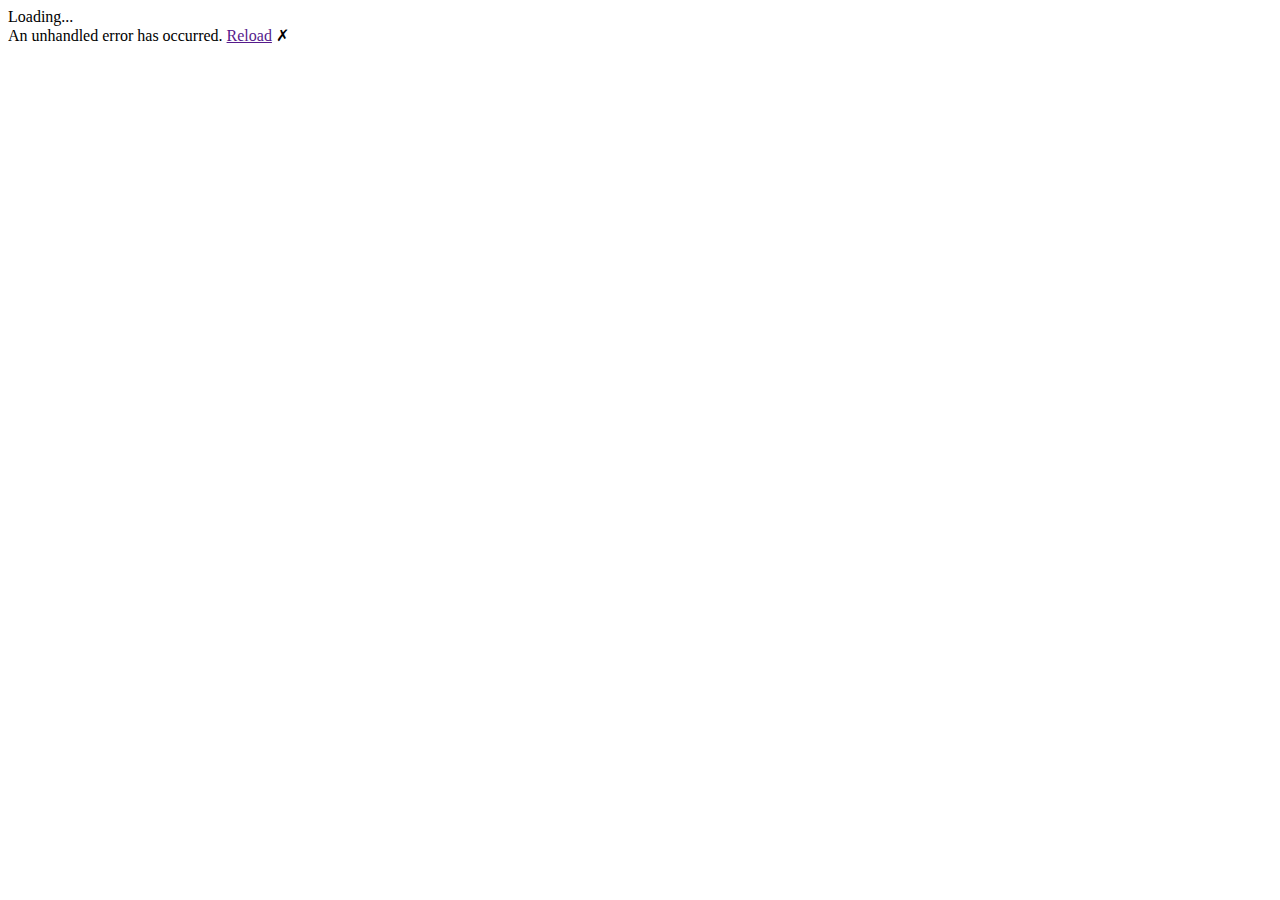
==== index.html @ bfc41157 "deploy: 207f112ea63700b7d8f03e1716b7667fabacd529" ====
<!DOCTYPE html>
<html lang="en">

<head>
    <meta charset="utf-8" />
    <meta name="viewport" content="width=device-width, initial-scale=1.0, maximum-scale=1.0, user-scalable=no" />
    <title>MinMe</title>
    <base href="/MinMe/" />
    <link href="https://fonts.googleapis.com/css?family=Roboto:300,400,500,700&display=swap" rel="stylesheet" />
    <link href="_content/MudBlazor/MudBlazor.min.css" rel="stylesheet" />
    <link href="MinMe.WebAssembly.styles.css" rel="stylesheet" />
</head>

<body>
    <div id="app">Loading...</div>

        <!-- Start Single Page Apps for GitHub Pages -->
        <script type="text/javascript">
            // Single Page Apps for GitHub Pages
            // https://github.com/rafrex/spa-github-pages
            // Copyright (c) 2016 Rafael Pedicini, licensed under the MIT License
            // ----------------------------------------------------------------------
            // This script checks to see if a redirect is present in the query string
            // and converts it back into the correct url and adds it to the
            // browser's history using window.history.replaceState(...),
            // which won't cause the browser to attempt to load the new url.
            // When the single page app is loaded further down in this file,
            // the correct url will be waiting in the browser's history for
            // the single page app to route accordingly.
            (function(l) {
                if (l.search) {
                    var q = {};
                    l.search.slice(1).split('&').forEach(function(v) {
                        var a = v.split('=');
                        q[a[0]] = a.slice(1).join('=').replace(/~and~/g, '&');
                    });
                    if (q.p !== undefined) {
                        window.history.replaceState(null, null,
                            l.pathname.slice(0, -1) + (q.p || '') +
                            (q.q ? ('?' + q.q) : '') +
                            l.hash
                        );
                    }
                }
            }(window.location))
        </script>
        <!-- End Single Page Apps for GitHub Pages -->

    <div id="blazor-error-ui">
        An unhandled error has occurred.
        <a href="" class="reload">Reload</a>
        <a class="dismiss">✗</a>
    </div>
    <script src="_framework/blazor.webassembly.js"></script>
    <script src="_content/MudBlazor/MudBlazor.min.js"></script>
</body>

</html>
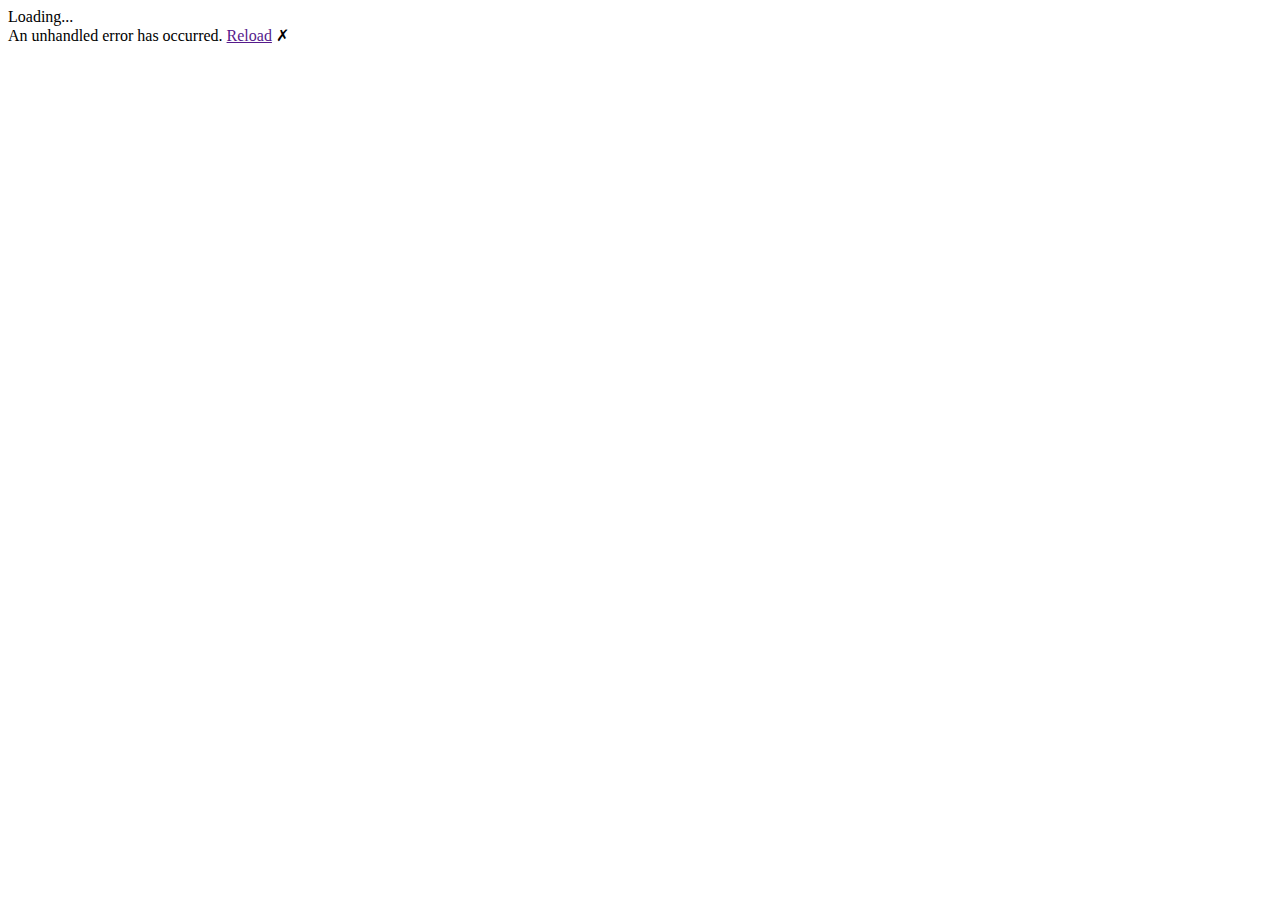
==== commit f6a6c039: "Update generated wasm app for version 0.1.0" ====
--- a/index.html
+++ b/index.html
@@ -1,58 +1,79 @@
-<!DOCTYPE html>
-<html lang="en">
-
-<head>
-    <meta charset="utf-8" />
-    <meta name="viewport" content="width=device-width, initial-scale=1.0, maximum-scale=1.0, user-scalable=no" />
-    <title>MinMe</title>
-    <base href="/MinMe/" />
-    <link href="https://fonts.googleapis.com/css?family=Roboto:300,400,500,700&display=swap" rel="stylesheet" />
-    <link href="_content/MudBlazor/MudBlazor.min.css" rel="stylesheet" />
-    <link href="MinMe.WebAssembly.styles.css" rel="stylesheet" />
-</head>
-
-<body>
-    <div id="app">Loading...</div>
-
-        <!-- Start Single Page Apps for GitHub Pages -->
-        <script type="text/javascript">
-            // Single Page Apps for GitHub Pages
-            // https://github.com/rafrex/spa-github-pages
-            // Copyright (c) 2016 Rafael Pedicini, licensed under the MIT License
-            // ----------------------------------------------------------------------
-            // This script checks to see if a redirect is present in the query string
-            // and converts it back into the correct url and adds it to the
-            // browser's history using window.history.replaceState(...),
-            // which won't cause the browser to attempt to load the new url.
-            // When the single page app is loaded further down in this file,
-            // the correct url will be waiting in the browser's history for
-            // the single page app to route accordingly.
-            (function(l) {
-                if (l.search) {
-                    var q = {};
-                    l.search.slice(1).split('&').forEach(function(v) {
-                        var a = v.split('=');
-                        q[a[0]] = a.slice(1).join('=').replace(/~and~/g, '&');
-                    });
-                    if (q.p !== undefined) {
-                        window.history.replaceState(null, null,
-                            l.pathname.slice(0, -1) + (q.p || '') +
-                            (q.q ? ('?' + q.q) : '') +
-                            l.hash
-                        );
-                    }
-                }
-            }(window.location))
-        </script>
-        <!-- End Single Page Apps for GitHub Pages -->
-
-    <div id="blazor-error-ui">
-        An unhandled error has occurred.
-        <a href="" class="reload">Reload</a>
-        <a class="dismiss">✗</a>
-    </div>
-    <script src="_framework/blazor.webassembly.js"></script>
-    <script src="_content/MudBlazor/MudBlazor.min.js"></script>
-</body>
-
-</html>
+<!DOCTYPE html>
+<html lang="en">
+
+<head>
+    <meta charset="utf-8" />
+    <meta name="viewport" content="width=device-width, initial-scale=1.0, maximum-scale=1.0, user-scalable=no" />
+    <title>MinMe</title>
+    <base href="/MinMe/" />
+    <link href="https://fonts.googleapis.com/css?family=Roboto:300,400,500,700&display=swap" rel="stylesheet" />
+    <link href="_content/MudBlazor/MudBlazor.min.css" rel="stylesheet" />
+
+    <!-- Start Single Page Apps for GitHub Pages -->
+    <script type="text/javascript">
+        // Single Page Apps for GitHub Pages
+        // https://github.com/rafrex/spa-github-pages
+        // Copyright (c) 2016 Rafael Pedicini, licensed under the MIT License
+        // ----------------------------------------------------------------------
+        // This script checks to see if a redirect is present in the query string
+        // and converts it back into the correct url and adds it to the
+        // browser's history using window.history.replaceState(...),
+        // which won't cause the browser to attempt to load the new url.
+        // When the single page app is loaded further down in this file,
+        // the correct url will be waiting in the browser's history for
+        // the single page app to route accordingly.
+        (function (l) {
+            if (l.search) {
+                var q = {};
+                l.search.slice(1).split('&').forEach(function (v) {
+                    var a = v.split('=');
+                    q[a[0]] = a.slice(1).join('=').replace(/~and~/g, '&');
+                });
+                if (q.p !== undefined) {
+                    window.history.replaceState(null, null,
+                        l.pathname.slice(0, -1) + (q.p || '') +
+                        (q.q ? ('?' + q.q) : '') +
+                        l.hash
+                    );
+                }
+            }
+        }(window.location))
+    </script>
+    <!-- End Single Page Apps for GitHub Pages -->
+</head>
+
+<body>
+    <div id="app">Loading...</div>
+
+    <div id="blazor-error-ui">
+        An unhandled error has occurred.
+        <a href="" class="reload">Reload</a>
+        <a class="dismiss">✗</a>
+    </div>
+    <script src="decode.js"></script>
+    <script src="_framework/blazor.webassembly.js"></script>
+    <script src="_content/MudBlazor/MudBlazor.min.js"></script>
+    <script>
+        Blazor.start({
+            loadBootResource: function (type, name, defaultUri, integrity) {
+                // For framework resources, use the precompressed .br files for faster downloads
+                // This is needed only because GitHub pages doesn't natively support Brotli (or even gzip for .dll files)
+                if (type !== 'dotnetjs' && location.hostname !== 'localhost') {
+                    return (async function () {
+                        const response = await fetch(defaultUri + '.br', { cache: 'no-cache' });
+                        if (!response.ok) {
+                            throw new Error(response.statusText);
+                        }
+                        const originalResponseBuffer = await response.arrayBuffer();
+                        const originalResponseArray = new Int8Array(originalResponseBuffer);
+                        const decompressedResponseArray = BrotliDecode(originalResponseArray);
+                        const contentType = type === 'dotnetwasm' ? 'application/wasm' : 'application/octet-stream';
+                        return new Response(decompressedResponseArray, { headers: { 'content-type': contentType } });
+                    })();
+                }
+            }
+        });
+    </script>
+</body>
+
+</html>
--- a/_content/MudBlazor/MudBlazor.min.css
+++ b/_content/MudBlazor/MudBlazor.min.css
@@ -1,7 +1,7 @@
 ﻿@charset "UTF-8";
 /*!
  * MudBlazor (https://mudblazor.com/)
- * Copyright (c) 2020-2021 Jonny Larsson
+ * Copyright (c) 2021 MudBlazor
  * Licensed under MIT (https://github.com/MudBlazor/MudBlazor/blob/master/LICENSE)
  */
-.mud-primary{background-color:var(--mud-palette-primary) !important;}.mud-primary-text{color:var(--mud-palette-primary) !important;}.mud-border-primary{border-color:var(--mud-palette-primary);}.mud-theme-primary{color:var(--mud-palette-primary-text) !important;background-color:var(--mud-palette-primary) !important;}.mud-secondary{background-color:var(--mud-palette-secondary) !important;}.mud-secondary-text{color:var(--mud-palette-secondary) !important;}.mud-border-secondary{border-color:var(--mud-palette-secondary);}.mud-theme-secondary{color:var(--mud-palette-secondary-text) !important;background-color:var(--mud-palette-secondary) !important;}.mud-tertiary{background-color:var(--mud-palette-tertiary) !important;}.mud-tertiary-text{color:var(--mud-palette-tertiary) !important;}.mud-border-tertiary{border-color:var(--mud-palette-tertiary);}.mud-theme-tertiary{color:var(--mud-palette-tertiary-text) !important;background-color:var(--mud-palette-tertiary) !important;}.mud-info{background-color:var(--mud-palette-info) !important;}.mud-info-text{color:var(--mud-palette-info) !important;}.mud-border-info{border-color:var(--mud-palette-info);}.mud-theme-info{color:var(--mud-palette-info-text) !important;background-color:var(--mud-palette-info) !important;}.mud-success{background-color:var(--mud-palette-success) !important;}.mud-success-text{color:var(--mud-palette-success) !important;}.mud-border-success{border-color:var(--mud-palette-success);}.mud-theme-success{color:var(--mud-palette-success-text) !important;background-color:var(--mud-palette-success) !important;}.mud-warning{background-color:var(--mud-palette-warning) !important;}.mud-warning-text{color:var(--mud-palette-warning) !important;}.mud-border-warning{border-color:var(--mud-palette-warning);}.mud-theme-warning{color:var(--mud-palette-warning-text) !important;background-color:var(--mud-palette-warning) !important;}.mud-error{background-color:var(--mud-palette-error) !important;}.mud-error-text{color:var(--mud-palette-error) !important;}.mud-border-error{border-color:var(--mud-palette-error);}.mud-theme-error{color:var(--mud-palette-error-text) !important;background-color:var(--mud-palette-error) !important;}.mud-dark{background-color:var(--mud-palette-dark) !important;}.mud-dark-text{color:var(--mud-palette-dark) !important;}.mud-border-dark{border-color:var(--mud-palette-dark);}.mud-theme-dark{color:var(--mud-palette-dark-text) !important;background-color:var(--mud-palette-dark) !important;}.mud-theme-transparent{color:inherit !important;background-color:transparent !important;}.mud-transparent{background-color:transparent !important;}.mud-transparent-text{color:transparent !important;}.mud-text-primary{color:var(--mud-palette-text-primary);}.mud-text-secondary{color:var(--mud-palette-text-secondary);}.mud-text-disabled{color:var(--mud-palette-text-disabled);}.white{background-color:#fff !important;}.white-text{color:#fff !important;}.black{background-color:#000 !important;}.black-text{color:#000 !important;}*{box-sizing:border-box;margin:0;padding:0;-webkit-font-smoothing:antialiased;-moz-osx-font-smoothing:grayscale;}strong,b{font-weight:700;}body{color:var(--mud-palette-text-primary);font-family:var(--mud-typography-default-family);font-size:var(--mud-typography-default-size);font-weight:var(--mud-typography-default-weight);line-height:var(--mud-typography-default-lineheight);letter-spacing:var(--mud-typography-default-letterspacing);text-transform:var(--mud-typography-default-text-transform);background-color:var(--mud-palette-background);}a{color:var(--mud-palette-text-primary);}.mud-layout{height:100%;width:100%;position:relative;}#blazor-error-ui{background:#ffffe0;bottom:0;box-shadow:0 -1px 2px rgba(0,0,0,.2);display:none;left:0;padding:.6rem 1.25rem .7rem 1.25rem;position:fixed;width:100%;z-index:9999;}#blazor-error-ui .dismiss{cursor:pointer;position:absolute;right:.75rem;top:.5rem;}#components-reconnect-modal{z-index:9999 !important;}#components-reconnect-modal h5{font-size:18px;}#components-reconnect-modal button{color:var(--mud-palette-text-primary);padding:8px 16px;font-size:.875rem;min-width:64px;box-sizing:border-box;transition:background-color 250ms cubic-bezier(.4,0,.2,1) 0ms,box-shadow 250ms cubic-bezier(.4,0,.2,1) 0ms,border 250ms cubic-bezier(.4,0,.2,1) 0ms;font-weight:500;line-height:1;border-radius:var(--mud-default-borderradius);letter-spacing:.02857em;text-transform:uppercase;margin:40px auto !important;}#components-reconnect-modal button:hover{background-color:var(--mud-palette-action-default-hover);}@keyframes mud-animation-fadein{0%{opacity:0;}100%{opacity:1;}}@-moz-keyframes mud-animation-fadein{0%{opacity:0;}100%{opacity:1;}}@-webkit-keyframes mud-animation-fadein{0%{opacity:0;}100%{opacity:1;}}@-o-keyframes mud-animation-fadein{0%{opacity:0;}100%{opacity:1;}}@-ms-keyframes mud-animation-fadein{0%{opacity:0;}100%{opacity:1;}}@-webkit-keyframes mud-scale-up-center{0%{-webkit-transform:scale(.5);transform:scale(.5);}100%{-webkit-transform:scale(1);transform:scale(1);}}@keyframes mud-scale-up-center{0%{-webkit-transform:scale(.5);transform:scale(.5);}100%{-webkit-transform:scale(1);transform:scale(1);}}@-webkit-keyframes mud-skeleton-keyframes-pulse{0%{opacity:1;}50%{opacity:.4;}100%{opacity:1;}}@-webkit-keyframes mud-skeleton-keyframes-wave{0%{transform:translateX(-100%);}60%{transform:translateX(100%);}100%{transform:translateX(100%);}}a{text-decoration:none;}a:focus-visible{outline:none;}label{display:inline-block;}button{color:inherit;border:0;cursor:pointer;margin:0;display:inline-flex;outline:0;padding:0;position:relative;align-items:center;user-select:none;border-radius:0;vertical-align:middle;-moz-appearance:none;justify-content:center;text-decoration:none;background-color:transparent;-webkit-appearance:none;-webkit-tap-highlight-color:transparent;}button:focus{outline:none;}input,button,select,optgroup,textarea{margin:0;font-family:inherit;font-size:inherit;line-height:inherit;}button,input{overflow:visible;}button,select{text-transform:none;}select{word-wrap:normal;}button,[type="button"],[type="reset"],[type="submit"]{-webkit-appearance:button;}iframe{border:none;height:100%;width:100%;}ul{margin:0;padding:0;list-style:none;}.mud-elevation-0{box-shadow:var(--mud-elevation-0);}.mud-elevation-1{box-shadow:var(--mud-elevation-1);}.mud-elevation-2{box-shadow:var(--mud-elevation-2);}.mud-elevation-3{box-shadow:var(--mud-elevation-3);}.mud-elevation-4{box-shadow:var(--mud-elevation-4);}.mud-elevation-5{box-shadow:var(--mud-elevation-5);}.mud-elevation-6{box-shadow:var(--mud-elevation-6);}.mud-elevation-7{box-shadow:var(--mud-elevation-7);}.mud-elevation-8{box-shadow:var(--mud-elevation-8);}.mud-elevation-9{box-shadow:var(--mud-elevation-9);}.mud-elevation-10{box-shadow:var(--mud-elevation-10);}.mud-elevation-11{box-shadow:var(--mud-elevation-11);}.mud-elevation-12{box-shadow:var(--mud-elevation-12);}.mud-elevation-13{box-shadow:var(--mud-elevation-13);}.mud-elevation-14{box-shadow:var(--mud-elevation-14);}.mud-elevation-15{box-shadow:var(--mud-elevation-15);}.mud-elevation-16{box-shadow:var(--mud-elevation-16);}.mud-elevation-17{box-shadow:var(--mud-elevation-17);}.mud-elevation-18{box-shadow:var(--mud-elevation-18);}.mud-elevation-19{box-shadow:var(--mud-elevation-19);}.mud-elevation-20{box-shadow:var(--mud-elevation-20);}.mud-elevation-21{box-shadow:var(--mud-elevation-21);}.mud-elevation-22{box-shadow:var(--mud-elevation-22);}.mud-elevation-23{box-shadow:var(--mud-elevation-23);}.mud-elevation-24{box-shadow:var(--mud-elevation-24);}.mud-elevation-25{box-shadow:var(--mud-elevation-25);}.mud-alert{display:flex;padding:6px 16px;border-radius:var(--mud-default-borderradius);background-color:transparent;transition:box-shadow 300ms cubic-bezier(.4,0,.2,1) 0ms;}.mud-alert.mud-square{border-radius:0;}.mud-alert.mud-dense{padding:0 12px;}.mud-alert-text-normal{color:var(--mud-palette-text-primary);background-color:var(--mud-palette-dark-hover);}.mud-alert-text-primary{color:var(--mud-palette-primary-darken);background-color:var(--mud-palette-primary-hover);}.mud-alert-text-primary .mud-alert-icon{color:var(--mud-palette-primary);}.mud-alert-text-secondary{color:var(--mud-palette-secondary-darken);background-color:var(--mud-palette-secondary-hover);}.mud-alert-text-secondary .mud-alert-icon{color:var(--mud-palette-secondary);}.mud-alert-text-tertiary{color:var(--mud-palette-tertiary-darken);background-color:var(--mud-palette-tertiary-hover);}.mud-alert-text-tertiary .mud-alert-icon{color:var(--mud-palette-tertiary);}.mud-alert-text-info{color:var(--mud-palette-info-darken);background-color:var(--mud-palette-info-hover);}.mud-alert-text-info .mud-alert-icon{color:var(--mud-palette-info);}.mud-alert-text-success{color:var(--mud-palette-success-darken);background-color:var(--mud-palette-success-hover);}.mud-alert-text-success .mud-alert-icon{color:var(--mud-palette-success);}.mud-alert-text-warning{color:var(--mud-palette-warning-darken);background-color:var(--mud-palette-warning-hover);}.mud-alert-text-warning .mud-alert-icon{color:var(--mud-palette-warning);}.mud-alert-text-error{color:var(--mud-palette-error-darken);background-color:var(--mud-palette-error-hover);}.mud-alert-text-error .mud-alert-icon{color:var(--mud-palette-error);}.mud-alert-text-dark{color:var(--mud-palette-dark-darken);background-color:var(--mud-palette-dark-hover);}.mud-alert-text-dark .mud-alert-icon{color:var(--mud-palette-dark);}.mud-alert-outlined-normal{color:var(--mud-palette-text-primary);border:1px solid var(--mud-palette-text-primary);}.mud-alert-outlined-primary{color:var(--mud-palette-primary-darken);border:1px solid var(--mud-palette-primary);}.mud-alert-outlined-primary .mud-alert-icon{color:var(--mud-palette-primary);}.mud-alert-outlined-secondary{color:var(--mud-palette-secondary-darken);border:1px solid var(--mud-palette-secondary);}.mud-alert-outlined-secondary .mud-alert-icon{color:var(--mud-palette-secondary);}.mud-alert-outlined-tertiary{color:var(--mud-palette-tertiary-darken);border:1px solid var(--mud-palette-tertiary);}.mud-alert-outlined-tertiary .mud-alert-icon{color:var(--mud-palette-tertiary);}.mud-alert-outlined-info{color:var(--mud-palette-info-darken);border:1px solid var(--mud-palette-info);}.mud-alert-outlined-info .mud-alert-icon{color:var(--mud-palette-info);}.mud-alert-outlined-success{color:var(--mud-palette-success-darken);border:1px solid var(--mud-palette-success);}.mud-alert-outlined-success .mud-alert-icon{color:var(--mud-palette-success);}.mud-alert-outlined-warning{color:var(--mud-palette-warning-darken);border:1px solid var(--mud-palette-warning);}.mud-alert-outlined-warning .mud-alert-icon{color:var(--mud-palette-warning);}.mud-alert-outlined-error{color:var(--mud-palette-error-darken);border:1px solid var(--mud-palette-error);}.mud-alert-outlined-error .mud-alert-icon{color:var(--mud-palette-error);}.mud-alert-outlined-dark{color:var(--mud-palette-dark-darken);border:1px solid var(--mud-palette-dark);}.mud-alert-outlined-dark .mud-alert-icon{color:var(--mud-palette-dark);}.mud-alert-filled-normal{color:var(--mud-palette-dark-text);font-weight:500;background-color:var(--mud-palette-dark);}.mud-alert-filled-primary{color:var(--mud-palette-primary-text);font-weight:500;background-color:var(--mud-palette-primary);}.mud-alert-filled-secondary{color:var(--mud-palette-secondary-text);font-weight:500;background-color:var(--mud-palette-secondary);}.mud-alert-filled-tertiary{color:var(--mud-palette-tertiary-text);font-weight:500;background-color:var(--mud-palette-tertiary);}.mud-alert-filled-info{color:var(--mud-palette-info-text);font-weight:500;background-color:var(--mud-palette-info);}.mud-alert-filled-success{color:var(--mud-palette-success-text);font-weight:500;background-color:var(--mud-palette-success);}.mud-alert-filled-warning{color:var(--mud-palette-warning-text);font-weight:500;background-color:var(--mud-palette-warning);}.mud-alert-filled-error{color:var(--mud-palette-error-text);font-weight:500;background-color:var(--mud-palette-error);}.mud-alert-filled-dark{color:var(--mud-palette-dark-text);font-weight:500;background-color:var(--mud-palette-dark);}.mud-alert-icon{display:flex;opacity:.9;padding:7px 0;font-size:22px;margin-right:12px;margin-inline-end:12px;margin-inline-start:unset;}.mud-alert-icon.mud-alert-icon-left{margin-right:12px;margin-inline-end:12px;margin-inline-start:unset;}.mud-alert-icon.mud-alert-icon-right{margin-left:12px;margin-inline-start:12px;margin-inline-end:unset;}.mud-alert-message{padding:9px 0;}.mud-alert-position{flex:1;display:flex;}.mud-alert-close{display:flex;flex:0;align-items:center;margin-left:8px;}.mud-badge-root{position:relative;display:inline-block;}.mud-badge-root .mud-badge-wrapper{top:0;left:0;flex:0 1;width:100%;height:100%;display:flex;pointer-events:none;position:absolute;}.mud-badge-root .mud-badge-wrapper.mud-badge-top{align-items:flex-start;}.mud-badge-root .mud-badge-wrapper.mud-badge-top.left{justify-content:flex-start;}.mud-badge-root .mud-badge-wrapper.mud-badge-top.center{justify-content:center;}.mud-badge-root .mud-badge-wrapper.mud-badge-top.right{justify-content:flex-end;}.mud-badge-root .mud-badge-wrapper.mud-badge-center{align-items:center;}.mud-badge-root .mud-badge-wrapper.mud-badge-center.left{justify-content:flex-start;}.mud-badge-root .mud-badge-wrapper.mud-badge-center.center{justify-content:center;}.mud-badge-root .mud-badge-wrapper.mud-badge-center.right{justify-content:flex-end;}.mud-badge-root .mud-badge-wrapper.mud-badge-bottom{align-items:flex-end;}.mud-badge-root .mud-badge-wrapper.mud-badge-bottom.left{justify-content:flex-start;}.mud-badge-root .mud-badge-wrapper.mud-badge-bottom.center{justify-content:center;}.mud-badge-root .mud-badge-wrapper.mud-badge-bottom.right{justify-content:flex-end;}.mud-badge{border-radius:10px;font-size:12px;height:20px;letter-spacing:0;min-width:20px;padding:4px 6px;pointer-events:auto;line-height:1;position:absolute;text-align:center;text-indent:0;top:auto;transition:.3s cubic-bezier(.25,.8,.5,1);white-space:nowrap;}.mud-badge.mud-badge-bordered{border-color:inherit;border-style:solid;border-width:2px;padding:3px 4px;}.mud-badge.mud-badge-bordered.mud-badge-icon{padding:4px 6px;}.mud-badge.mud-badge-bordered.mud-badge-icon .mud-icon-badge{margin-left:-4px;margin-inline-start:-4px;margin-inline-end:unset;margin-top:-4px;}.mud-badge.mud-badge-icon{width:20px;height:20px;}.mud-badge.mud-badge-icon .mud-icon-badge{color:inherit;font-size:12px;margin-left:-2px;margin-inline-start:-2px;margin-inline-end:unset;}.mud-badge.mud-badge-dot{border-radius:50%;height:9px;min-width:0;padding:0;width:9px;}.mud-badge.mud-badge-top.left{inset:auto calc(100% - 4px) calc(100% - 4px) auto;}.mud-badge.mud-badge-top.left.mud-badge-overlap{inset:auto calc(100% - 12px) calc(100% - 12px) auto;}.mud-badge.mud-badge-top.center{bottom:calc(100% - 4px);}.mud-badge.mud-badge-top.center.mud-badge-overlap{bottom:calc(100% - 12px);}.mud-badge.mud-badge-top.right{inset:auto auto calc(100% - 4px) calc(100% - 4px);}.mud-badge.mud-badge-top.right.mud-badge-overlap{inset:auto auto calc(100% - 12px) calc(100% - 12px);}.mud-badge.mud-badge-center.left{right:calc(100% - 4px);}.mud-badge.mud-badge-center.left.mud-badge-overlap{right:calc(100% - 12px);}.mud-badge.mud-badge-center.right{left:calc(100% - 4px);}.mud-badge.mud-badge-center.right.mud-badge-overlap{left:calc(100% - 12px);}.mud-badge.mud-badge-bottom.left{inset:calc(100% - 4px) calc(100% - 4px) auto auto;}.mud-badge.mud-badge-bottom.left.mud-badge-overlap{inset:calc(100% - 12px) calc(100% - 12px) auto auto;}.mud-badge.mud-badge-bottom.center{top:calc(100% - 4px);}.mud-badge.mud-badge-bottom.center.mud-badge-overlap{top:calc(100% - 12px);}.mud-badge.mud-badge-bottom.right{inset:calc(100% - 4px) auto auto calc(100% - 4px);}.mud-badge.mud-badge-bottom.right.mud-badge-overlap{inset:calc(100% - 12px) auto auto calc(100% - 12px);}.mud-toolbar{display:flex;position:relative;align-items:center;height:56px;}.mud-toolbar-gutters{padding-left:16px;padding-right:16px;}@media(min-width:0) and (orientation:landscape){.mud-toolbar{height:48px;}}@media(min-width:600px){.mud-toolbar{height:64px;}.mud-toolbar-gutters{padding-left:24px;padding-right:24px;}}.mud-toolbar-dense{height:48px;}.mud-tooltip-root{width:fit-content;}.mud-tooltip-root.mud-tooltip-inline{display:inline-block;}.mud-tooltip{padding:4px 8px;text-align:center;align-items:center;justify-content:center;font-weight:500;font-size:12px;line-height:1.4em;border-radius:var(--mud-default-borderradius);z-index:var(--mud-zindex-tooltip);}.mud-tooltip.mud-tooltip-default{color:var(--mud-palette-dark-text);background-color:var(--mud-palette-grey-darker);}.mud-tooltip.mud-tooltip-default.mud-tooltip-arrow::after{border-color:var(--mud-palette-grey-darker) transparent transparent transparent;}.mud-tooltip.mud-tooltip-center-left:not([data-mudpopover-flip]),.mud-tooltip.mud-tooltip-center-right[data-mudpopover-flip]{transform:translateX(-10px);}.mud-tooltip.mud-tooltip-center-left:not([data-mudpopover-flip]).mud-tooltip-arrow::after,.mud-tooltip.mud-tooltip-center-right[data-mudpopover-flip].mud-tooltip-arrow::after{left:100%;transform:rotate(270deg);}.mud-tooltip.mud-tooltip-center-right:not([data-mudpopover-flip]),.mud-tooltip.mud-tooltip-center-left[data-mudpopover-flip]{transform:translateX(10px);}.mud-tooltip.mud-tooltip-center-right:not([data-mudpopover-flip]).mud-tooltip-arrow::after,.mud-tooltip.mud-tooltip-center-left[data-mudpopover-flip].mud-tooltip-arrow::after{right:100%;transform:rotate(90deg);}.mud-tooltip.mud-tooltip-top-center:not([data-mudpopover-flip]),.mud-tooltip.mud-tooltip-bottom-center[data-mudpopover-flip]{transform:translateY(-10px);}.mud-tooltip.mud-tooltip-top-center:not([data-mudpopover-flip]).mud-tooltip-arrow::after,.mud-tooltip.mud-tooltip-bottom-center[data-mudpopover-flip].mud-tooltip-arrow::after{top:100%;transform:rotate(0deg);}.mud-tooltip.mud-tooltip-bottom-center:not([data-mudpopover-flip]),.mud-tooltip.mud-tooltip-top-center[data-mudpopover-flip]{transform:translateY(10px);}.mud-tooltip.mud-tooltip-bottom-center:not([data-mudpopover-flip]).mud-tooltip-arrow::after,.mud-tooltip.mud-tooltip-top-center[data-mudpopover-flip].mud-tooltip-arrow::after{bottom:100%;transform:rotate(180deg);}.mud-tooltip.mud-tooltip-arrow::after{content:"";position:absolute;border-width:6px;border-style:solid;border-color:transparent;border-top-color:inherit;}.mud-avatar{display:flex;overflow:hidden;position:relative;display:inline-flex;align-items:center;flex-shrink:0;line-height:1;user-select:none;border-radius:50%;justify-content:center;color:var(--mud-palette-white);background-color:var(--mud-palette-grey-light);}.mud-avatar.mud-avatar-small{width:24px;height:24px;font-size:.875rem;}.mud-avatar.mud-avatar-medium{width:40px;height:40px;font-size:1.25rem;}.mud-avatar.mud-avatar-large{width:56px;height:56px;font-size:1.75rem;}.mud-avatar-rounded{border-radius:var(--mud-default-borderradius);}.mud-avatar-square{border-radius:0;}.mud-avatar-img{color:transparent;width:100%;height:100%;object-fit:cover;text-align:center;text-indent:10000px;}.mud-avatar-fallback{width:75%;height:75%;}.mud-avatar-outlined{color:var(--mud-palette-text-primary);background-color:unset;border:1px solid var(--mud-palette-text-primary);}.mud-avatar-outlined.mud-avatar-outlined-primary{color:var(--mud-palette-primary);border:1px solid var(--mud-palette-primary);}.mud-avatar-outlined.mud-avatar-outlined-secondary{color:var(--mud-palette-secondary);border:1px solid var(--mud-palette-secondary);}.mud-avatar-outlined.mud-avatar-outlined-tertiary{color:var(--mud-palette-tertiary);border:1px solid var(--mud-palette-tertiary);}.mud-avatar-outlined.mud-avatar-outlined-info{color:var(--mud-palette-info);border:1px solid var(--mud-palette-info);}.mud-avatar-outlined.mud-avatar-outlined-success{color:var(--mud-palette-success);border:1px solid var(--mud-palette-success);}.mud-avatar-outlined.mud-avatar-outlined-warning{color:var(--mud-palette-warning);border:1px solid var(--mud-palette-warning);}.mud-avatar-outlined.mud-avatar-outlined-error{color:var(--mud-palette-error);border:1px solid var(--mud-palette-error);}.mud-avatar-outlined.mud-avatar-outlined-dark{color:var(--mud-palette-dark);border:1px solid var(--mud-palette-dark);}.mud-avatar-filled{color:var(--mud-palette-white);background-color:var(--mud-palette-grey-light);}.mud-avatar-filled.mud-avatar-filled-primary{background-color:var(--mud-palette-primary);}.mud-avatar-filled.mud-avatar-filled-secondary{background-color:var(--mud-palette-secondary);}.mud-avatar-filled.mud-avatar-filled-tertiary{background-color:var(--mud-palette-tertiary);}.mud-avatar-filled.mud-avatar-filled-info{background-color:var(--mud-palette-info);}.mud-avatar-filled.mud-avatar-filled-success{background-color:var(--mud-palette-success);}.mud-avatar-filled.mud-avatar-filled-warning{background-color:var(--mud-palette-warning);}.mud-avatar-filled.mud-avatar-filled-error{background-color:var(--mud-palette-error);}.mud-avatar-filled.mud-avatar-filled-dark{background-color:var(--mud-palette-dark);}.mud-avatar-group{display:flex;}.mud-avatar-group .mud-avatar:first-child{margin-inline-start:0 !important;}.mud-avatar-group.mud-avatar-group-outlined.mud-avatar-group-outlined-transparent .mud-avatar:not(.mud-avatar-outlined){border-color:transparent;}.mud-avatar-group.mud-avatar-group-outlined.mud-avatar-group-outlined-surface .mud-avatar:not(.mud-avatar-outlined){border-color:var(--mud-palette-surface);}.mud-avatar-group.mud-avatar-group-outlined.mud-avatar-group-outlined-primary .mud-avatar:not(.mud-avatar-outlined){border-color:var(--mud-palette-primary);}.mud-avatar-group.mud-avatar-group-outlined.mud-avatar-group-outlined-secondary .mud-avatar:not(.mud-avatar-outlined){border-color:var(--mud-palette-secondary);}.mud-avatar-group.mud-avatar-group-outlined.mud-avatar-group-outlined-tertiary .mud-avatar:not(.mud-avatar-outlined){border-color:var(--mud-palette-tertiary);}.mud-avatar-group.mud-avatar-group-outlined.mud-avatar-group-outlined-info .mud-avatar:not(.mud-avatar-outlined){border-color:var(--mud-palette-info);}.mud-avatar-group.mud-avatar-group-outlined.mud-avatar-group-outlined-success .mud-avatar:not(.mud-avatar-outlined){border-color:var(--mud-palette-success);}.mud-avatar-group.mud-avatar-group-outlined.mud-avatar-group-outlined-warning .mud-avatar:not(.mud-avatar-outlined){border-color:var(--mud-palette-warning);}.mud-avatar-group.mud-avatar-group-outlined.mud-avatar-group-outlined-error .mud-avatar:not(.mud-avatar-outlined){border-color:var(--mud-palette-error);}.mud-avatar-group.mud-avatar-group-outlined.mud-avatar-group-outlined-dark .mud-avatar:not(.mud-avatar-outlined){border-color:var(--mud-palette-dark);}.mud-avatar-group.mud-avatar-group-outlined .mud-avatar{border:2px solid;}.mud-avatar-group.mud-avatar-group-outlined .mud-avatar.mud-avatar-small{width:28px;height:28px;}.mud-avatar-group.mud-avatar-group-outlined .mud-avatar.mud-avatar-medium{width:44px;height:44px;}.mud-avatar-group.mud-avatar-group-outlined .mud-avatar.mud-avatar-large{width:60px;height:60px;}.mud-breadcrumbs{display:flex;flex-wrap:wrap;flex:0 1 auto;align-items:center;list-style-type:none;margin:0;padding:16px 12px;}.mud-breadcrumb-separator{padding:0 12px;}.mud-breadcrumb-separator>span{color:var(--mud-palette-text-primary);opacity:.38;}.mud-breadcrumb-item>a{display:flex;}.mud-breadcrumb-item>a>svg.mud-svg-icon-root{margin-right:4px;margin-inline-end:4px;margin-inline-start:unset;}.mud-breadcrumb-item.mud-disabled>a{pointer-events:none;color:var(--mud-palette-action-disabled);}.mud-breadcrumbs-expander{cursor:pointer;display:flex;background-color:#eee;}.mud-breadcrumbs-expander:hover{background-color:#e0e0e0;}.mud-breadcrumbs-expander>svg{width:26px;}.mud-button-root{color:inherit;border:0;cursor:pointer;margin:0;display:inline-flex;outline:0;padding:0;position:relative;align-items:center;user-select:none;border-radius:0;vertical-align:middle;-moz-appearance:none;justify-content:center;text-decoration:none;background-color:transparent;-webkit-appearance:none;-webkit-tap-highlight-color:transparent;}.mud-button-root::-moz-focus-inner{border-style:none;}.mud-button-root:disabled{color:var(--mud-palette-action-disabled) !important;cursor:default;pointer-events:none;}.mud-button{padding:6px 16px;font-family:var(--mud-typography-button-family);font-size:var(--mud-typography-button-size);font-weight:var(--mud-typography-button-weight);line-height:var(--mud-typography-button-lineheight);letter-spacing:var(--mud-typography-button-letterspacing);text-transform:var(--mud-typography-button-text-transform);min-width:64px;box-sizing:border-box;transition:background-color 250ms cubic-bezier(.4,0,.2,1) 0ms,box-shadow 250ms cubic-bezier(.4,0,.2,1) 0ms,border 250ms cubic-bezier(.4,0,.2,1) 0ms;border-radius:var(--mud-default-borderradius);color:var(--mud-palette-text-primary);}.mud-button:hover,.mud-button:focus-visible{background-color:var(--mud-palette-action-default-hover);}.mud-button-label{width:100%;display:inherit;align-items:inherit;justify-content:inherit;}.mud-button-text{padding:6px 8px;}.mud-button-text.mud-button-text-inherit{color:inherit;}.mud-button-text.mud-button-text-primary{color:var(--mud-palette-primary);}.mud-button-text.mud-button-text-primary:hover,.mud-button-text.mud-button-text-primary:focus-visible{background-color:var(--mud-palette-primary-hover);}.mud-button-text.mud-button-text-secondary{color:var(--mud-palette-secondary);}.mud-button-text.mud-button-text-secondary:hover,.mud-button-text.mud-button-text-secondary:focus-visible{background-color:var(--mud-palette-secondary-hover);}.mud-button-text.mud-button-text-tertiary{color:var(--mud-palette-tertiary);}.mud-button-text.mud-button-text-tertiary:hover,.mud-button-text.mud-button-text-tertiary:focus-visible{background-color:var(--mud-palette-tertiary-hover);}.mud-button-text.mud-button-text-info{color:var(--mud-palette-info);}.mud-button-text.mud-button-text-info:hover,.mud-button-text.mud-button-text-info:focus-visible{background-color:var(--mud-palette-info-hover);}.mud-button-text.mud-button-text-success{color:var(--mud-palette-success);}.mud-button-text.mud-button-text-success:hover,.mud-button-text.mud-button-text-success:focus-visible{background-color:var(--mud-palette-success-hover);}.mud-button-text.mud-button-text-warning{color:var(--mud-palette-warning);}.mud-button-text.mud-button-text-warning:hover,.mud-button-text.mud-button-text-warning:focus-visible{background-color:var(--mud-palette-warning-hover);}.mud-button-text.mud-button-text-error{color:var(--mud-palette-error);}.mud-button-text.mud-button-text-error:hover,.mud-button-text.mud-button-text-error:focus-visible{background-color:var(--mud-palette-error-hover);}.mud-button-text.mud-button-text-dark{color:var(--mud-palette-dark);}.mud-button-text.mud-button-text-dark:hover,.mud-button-text.mud-button-text-dark:focus-visible{background-color:var(--mud-palette-dark-hover);}.mud-button-outlined{color:var(--mud-palette-text-primary);border:1px solid var(--mud-palette-text-primary);padding:5px 15px;}.mud-button-outlined.mud-button-outlined-inherit{color:inherit;border-color:currentColor;}.mud-button-outlined.mud-icon-button{padding:5px;}.mud-button-outlined:hover,.mud-button-outlined:focus-visible{background-color:var(--mud-palette-action-default-hover);}.mud-button-outlined.mud-button-outlined-primary{color:var(--mud-palette-primary);border:1px solid var(--mud-palette-primary);}.mud-button-outlined.mud-button-outlined-primary:hover,.mud-button-outlined.mud-button-outlined-primary:focus-visible{border:1px solid var(--mud-palette-primary);background-color:var(--mud-palette-primary-hover);}.mud-button-outlined.mud-button-outlined-secondary{color:var(--mud-palette-secondary);border:1px solid var(--mud-palette-secondary);}.mud-button-outlined.mud-button-outlined-secondary:hover,.mud-button-outlined.mud-button-outlined-secondary:focus-visible{border:1px solid var(--mud-palette-secondary);background-color:var(--mud-palette-secondary-hover);}.mud-button-outlined.mud-button-outlined-tertiary{color:var(--mud-palette-tertiary);border:1px solid var(--mud-palette-tertiary);}.mud-button-outlined.mud-button-outlined-tertiary:hover,.mud-button-outlined.mud-button-outlined-tertiary:focus-visible{border:1px solid var(--mud-palette-tertiary);background-color:var(--mud-palette-tertiary-hover);}.mud-button-outlined.mud-button-outlined-info{color:var(--mud-palette-info);border:1px solid var(--mud-palette-info);}.mud-button-outlined.mud-button-outlined-info:hover,.mud-button-outlined.mud-button-outlined-info:focus-visible{border:1px solid var(--mud-palette-info);background-color:var(--mud-palette-info-hover);}.mud-button-outlined.mud-button-outlined-success{color:var(--mud-palette-success);border:1px solid var(--mud-palette-success);}.mud-button-outlined.mud-button-outlined-success:hover,.mud-button-outlined.mud-button-outlined-success:focus-visible{border:1px solid var(--mud-palette-success);background-color:var(--mud-palette-success-hover);}.mud-button-outlined.mud-button-outlined-warning{color:var(--mud-palette-warning);border:1px solid var(--mud-palette-warning);}.mud-button-outlined.mud-button-outlined-warning:hover,.mud-button-outlined.mud-button-outlined-warning:focus-visible{border:1px solid var(--mud-palette-warning);background-color:var(--mud-palette-warning-hover);}.mud-button-outlined.mud-button-outlined-error{color:var(--mud-palette-error);border:1px solid var(--mud-palette-error);}.mud-button-outlined.mud-button-outlined-error:hover,.mud-button-outlined.mud-button-outlined-error:focus-visible{border:1px solid var(--mud-palette-error);background-color:var(--mud-palette-error-hover);}.mud-button-outlined.mud-button-outlined-dark{color:var(--mud-palette-dark);border:1px solid var(--mud-palette-dark);}.mud-button-outlined.mud-button-outlined-dark:hover,.mud-button-outlined.mud-button-outlined-dark:focus-visible{border:1px solid var(--mud-palette-dark);background-color:var(--mud-palette-dark-hover);}.mud-button-outlined:disabled{border:1px solid var(--mud-palette-action-disabled-background);}.mud-button-filled{color:var(--mud-palette-text-primary);box-shadow:0 3px 1px -2px rgba(0,0,0,.2),0 2px 2px 0 rgba(0,0,0,.14),0 1px 5px 0 rgba(0,0,0,.12);background-color:var(--mud-palette-action-default-hover);}.mud-button-filled.mud-icon-button{padding:6px;}.mud-button-filled:hover,.mud-button-filled:focus-visible{box-shadow:0 2px 4px -1px rgba(0,0,0,.2),0 4px 5px 0 rgba(0,0,0,.14),0 1px 10px 0 rgba(0,0,0,.12);background-color:var(--mud-palette-action-disabled-background);}.mud-button-filled:active{box-shadow:0 5px 5px -3px rgba(0,0,0,.2),0 8px 10px 1px rgba(0,0,0,.14),0 3px 14px 2px rgba(0,0,0,.12);}.mud-button-filled:disabled{color:var(--mud-palette-action-disabled);box-shadow:none;background-color:var(--mud-palette-action-disabled-background) !important;}.mud-button-filled.mud-button-filled-primary{color:var(--mud-palette-primary-text);background-color:var(--mud-palette-primary);}.mud-button-filled.mud-button-filled-primary:hover,.mud-button-filled.mud-button-filled-primary:focus-visible{background-color:var(--mud-palette-primary-darken);}.mud-button-filled.mud-button-filled-secondary{color:var(--mud-palette-secondary-text);background-color:var(--mud-palette-secondary);}.mud-button-filled.mud-button-filled-secondary:hover,.mud-button-filled.mud-button-filled-secondary:focus-visible{background-color:var(--mud-palette-secondary-darken);}.mud-button-filled.mud-button-filled-tertiary{color:var(--mud-palette-tertiary-text);background-color:var(--mud-palette-tertiary);}.mud-button-filled.mud-button-filled-tertiary:hover,.mud-button-filled.mud-button-filled-tertiary:focus-visible{background-color:var(--mud-palette-tertiary-darken);}.mud-button-filled.mud-button-filled-info{color:var(--mud-palette-info-text);background-color:var(--mud-palette-info);}.mud-button-filled.mud-button-filled-info:hover,.mud-button-filled.mud-button-filled-info:focus-visible{background-color:var(--mud-palette-info-darken);}.mud-button-filled.mud-button-filled-success{color:var(--mud-palette-success-text);background-color:var(--mud-palette-success);}.mud-button-filled.mud-button-filled-success:hover,.mud-button-filled.mud-button-filled-success:focus-visible{background-color:var(--mud-palette-success-darken);}.mud-button-filled.mud-button-filled-warning{color:var(--mud-palette-warning-text);background-color:var(--mud-palette-warning);}.mud-button-filled.mud-button-filled-warning:hover,.mud-button-filled.mud-button-filled-warning:focus-visible{background-color:var(--mud-palette-warning-darken);}.mud-button-filled.mud-button-filled-error{color:var(--mud-palette-error-text);background-color:var(--mud-palette-error);}.mud-button-filled.mud-button-filled-error:hover,.mud-button-filled.mud-button-filled-error:focus-visible{background-color:var(--mud-palette-error-darken);}.mud-button-filled.mud-button-filled-dark{color:var(--mud-palette-dark-text);background-color:var(--mud-palette-dark);}.mud-button-filled.mud-button-filled-dark:hover,.mud-button-filled.mud-button-filled-dark:focus-visible{background-color:var(--mud-palette-dark-darken);}.mud-button-disable-elevation{box-shadow:none;}.mud-button-disable-elevation:hover{box-shadow:none;}.mud-button-disable-elevation:active{box-shadow:none;}.mud-button-disable-elevation.mud-focus-visible{box-shadow:none;}.mud-button-disable-elevation:disabled{box-shadow:none;}.mud-button-color-inherit{color:inherit;border-color:currentColor;}.mud-button-text-size-small{padding:4px 5px;font-size:.8125rem;}.mud-button-text-size-large{padding:8px 11px;font-size:.9375rem;}.mud-button-outlined-size-small{padding:3px 9px;font-size:.8125rem;}.mud-button-outlined-size-small.mud-icon-button{padding:4px;}.mud-button-outlined-size-large{padding:7px 21px;font-size:.9375rem;}.mud-button-outlined-size-large.mud-icon-button{padding:4px;}.mud-button-filled-size-small{padding:4px 10px;font-size:.8125rem;}.mud-button-filled-size-small.mud-icon-button{padding:5px;}.mud-button-filled-size-large{padding:8px 22px;font-size:.9375rem;}.mud-button-filled-size-large.mud-icon-button{padding:5px;}.mud-button-full-width{width:100%;}.mud-button-label .mud-button-icon-start{display:inherit;margin-left:-4px;margin-right:8px;margin-inline-start:-4px;margin-inline-end:8px;}.mud-button-label .mud-button-icon-start.mud-button-icon-size-small{margin-left:-2px;margin-inline-start:-2px;margin-inline-end:8px;}.mud-button-label .mud-button-icon-end{display:inherit;margin-left:8px;margin-right:-4px;margin-inline-start:8px;margin-inline-end:-4px;}.mud-button-label .mud-button-icon-end.mud-button-icon-size-small{margin-right:-2px;margin-inline-end:-2px;margin-inline-start:8px;}.mud-button-icon-size-small>*:first-child{font-size:18px;}.mud-button-icon-size-medium>*:first-child{font-size:20px;}.mud-button-icon-size-large>*:first-child{font-size:22px;}.mud-button-group-root{border-radius:var(--mud-default-borderradius);display:inline-flex;}.mud-button-group-root .mud-button-root{border-radius:var(--mud-default-borderradius);}.mud-button-group-root.mud-button-group-override-styles .mud-button{color:var(--mud-palette-text-primary);}.mud-button-group-root.mud-button-group-override-styles .mud-button-root{background-color:inherit;box-shadow:none;border:none;}.mud-button-group-root.mud-button-group-override-styles .mud-button-root:hover,.mud-button-group-root.mud-button-group-override-styles .mud-button-root:focus-visible{background-color:var(--mud-palette-action-default-hover);}.mud-button-group-horizontal:not(.mud-button-group-rtl)>.mud-button-root:not(:last-child),.mud-button-group-horizontal:not(.mud-button-group-rtl)>:not(:last-child) .mud-button-root{border-top-right-radius:0;border-bottom-right-radius:0;}.mud-button-group-horizontal:not(.mud-button-group-rtl)>.mud-button-root:not(:first-child),.mud-button-group-horizontal:not(.mud-button-group-rtl)>:not(:first-child) .mud-button-root{border-top-left-radius:0;border-bottom-left-radius:0;margin-left:-1px;}.mud-button-group-horizontal.mud-button-group-rtl>.mud-button-root:not(:last-child),.mud-button-group-horizontal.mud-button-group-rtl>:not(:last-child) .mud-button-root{border-top-left-radius:0;border-bottom-left-radius:0;margin-left:-1px;}.mud-button-group-horizontal.mud-button-group-rtl>.mud-button-root:not(:first-child),.mud-button-group-horizontal.mud-button-group-rtl>:not(:first-child) .mud-button-root{border-top-right-radius:0;border-bottom-right-radius:0;}.mud-button-group-vertical{flex-direction:column;}.mud-button-group-vertical .mud-icon-button{width:100%;}.mud-button-group-vertical>.mud-button-root:not(:last-child),.mud-button-group-vertical>:not(:last-child) .mud-button-root{border-bottom-right-radius:0;border-bottom-left-radius:0;}.mud-button-group-vertical>.mud-button-root:not(:first-child),.mud-button-group-vertical>:not(:first-child) .mud-button-root{border-top-right-radius:0;border-top-left-radius:0;margin-top:-1px;}.mud-button-group-text.mud-button-group-override-styles .mud-button-root{padding:6px 8px;}.mud-button-group-text.mud-button-group-override-styles.mud-button-group-horizontal:not(.mud-button-group-rtl) .mud-button-root:not(:first-child),.mud-button-group-text.mud-button-group-override-styles.mud-button-group-horizontal:not(.mud-button-group-rtl)>:not(:first-child) .mud-button-root{border-left:1px solid var(--mud-palette-text-primary);}.mud-button-group-text.mud-button-group-override-styles.mud-button-group-horizontal.mud-button-group-rtl .mud-button-root:not(:first-child),.mud-button-group-text.mud-button-group-override-styles.mud-button-group-horizontal.mud-button-group-rtl>:not(:first-child) .mud-button-root{border-right:1px solid var(--mud-palette-text-primary);}.mud-button-group-text.mud-button-group-override-styles.mud-button-group-vertical .mud-button-root:not(:last-child),.mud-button-group-text.mud-button-group-override-styles.mud-button-group-vertical>:not(:last-child) .mud-button-root{border-bottom:1px solid var(--mud-palette-text-primary);}.mud-button-group-text.mud-button-group-override-styles.mud-button-group-text-primary .mud-button-root{color:var(--mud-palette-primary);}.mud-button-group-text.mud-button-group-override-styles.mud-button-group-text-primary .mud-button-root:hover,.mud-button-group-text.mud-button-group-override-styles.mud-button-group-text-primary .mud-button-root:focus-visible{background-color:var(--mud-palette-primary-hover);}.mud-button-group-text.mud-button-group-override-styles.mud-button-group-text-primary.mud-button-group-horizontal:not(.mud-button-group-rtl) .mud-button-root:not(:first-child),.mud-button-group-text.mud-button-group-override-styles.mud-button-group-text-primary.mud-button-group-horizontal:not(.mud-button-group-rtl)>:not(:first-child) .mud-button-root{border-left:1px solid var(--mud-palette-primary);}.mud-button-group-text.mud-button-group-override-styles.mud-button-group-text-primary.mud-button-group-horizontal.mud-button-group-rtl .mud-button-root:not(:first-child),.mud-button-group-text.mud-button-group-override-styles.mud-button-group-text-primary.mud-button-group-horizontal.mud-button-group-rtl>:not(:first-child) .mud-button-root{border-right:1px solid var(--mud-palette-primary);}.mud-button-group-text.mud-button-group-override-styles.mud-button-group-text-primary.mud-button-group-vertical .mud-button-root:not(:last-child),.mud-button-group-text.mud-button-group-override-styles.mud-button-group-text-primary.mud-button-group-vertical>:not(:last-child) .mud-button-root{border-bottom:1px solid var(--mud-palette-primary);}.mud-button-group-text.mud-button-group-override-styles.mud-button-group-text-secondary .mud-button-root{color:var(--mud-palette-secondary);}.mud-button-group-text.mud-button-group-override-styles.mud-button-group-text-secondary .mud-button-root:hover,.mud-button-group-text.mud-button-group-override-styles.mud-button-group-text-secondary .mud-button-root:focus-visible{background-color:var(--mud-palette-secondary-hover);}.mud-button-group-text.mud-button-group-override-styles.mud-button-group-text-secondary.mud-button-group-horizontal:not(.mud-button-group-rtl) .mud-button-root:not(:first-child),.mud-button-group-text.mud-button-group-override-styles.mud-button-group-text-secondary.mud-button-group-horizontal:not(.mud-button-group-rtl)>:not(:first-child) .mud-button-root{border-left:1px solid var(--mud-palette-secondary);}.mud-button-group-text.mud-button-group-override-styles.mud-button-group-text-secondary.mud-button-group-horizontal.mud-button-group-rtl .mud-button-root:not(:first-child),.mud-button-group-text.mud-button-group-override-styles.mud-button-group-text-secondary.mud-button-group-horizontal.mud-button-group-rtl>:not(:first-child) .mud-button-root{border-right:1px solid var(--mud-palette-secondary);}.mud-button-group-text.mud-button-group-override-styles.mud-button-group-text-secondary.mud-button-group-vertical .mud-button-root:not(:last-child),.mud-button-group-text.mud-button-group-override-styles.mud-button-group-text-secondary.mud-button-group-vertical>:not(:last-child) .mud-button-root{border-bottom:1px solid var(--mud-palette-secondary);}.mud-button-group-text.mud-button-group-override-styles.mud-button-group-text-tertiary .mud-button-root{color:var(--mud-palette-tertiary);}.mud-button-group-text.mud-button-group-override-styles.mud-button-group-text-tertiary .mud-button-root:hover,.mud-button-group-text.mud-button-group-override-styles.mud-button-group-text-tertiary .mud-button-root:focus-visible{background-color:var(--mud-palette-tertiary-hover);}.mud-button-group-text.mud-button-group-override-styles.mud-button-group-text-tertiary.mud-button-group-horizontal:not(.mud-button-group-rtl) .mud-button-root:not(:first-child),.mud-button-group-text.mud-button-group-override-styles.mud-button-group-text-tertiary.mud-button-group-horizontal:not(.mud-button-group-rtl)>:not(:first-child) .mud-button-root{border-left:1px solid var(--mud-palette-tertiary);}.mud-button-group-text.mud-button-group-override-styles.mud-button-group-text-tertiary.mud-button-group-horizontal.mud-button-group-rtl .mud-button-root:not(:first-child),.mud-button-group-text.mud-button-group-override-styles.mud-button-group-text-tertiary.mud-button-group-horizontal.mud-button-group-rtl>:not(:first-child) .mud-button-root{border-right:1px solid var(--mud-palette-tertiary);}.mud-button-group-text.mud-button-group-override-styles.mud-button-group-text-tertiary.mud-button-group-vertical .mud-button-root:not(:last-child),.mud-button-group-text.mud-button-group-override-styles.mud-button-group-text-tertiary.mud-button-group-vertical>:not(:last-child) .mud-button-root{border-bottom:1px solid var(--mud-palette-tertiary);}.mud-button-group-text.mud-button-group-override-styles.mud-button-group-text-info .mud-button-root{color:var(--mud-palette-info);}.mud-button-group-text.mud-button-group-override-styles.mud-button-group-text-info .mud-button-root:hover,.mud-button-group-text.mud-button-group-override-styles.mud-button-group-text-info .mud-button-root:focus-visible{background-color:var(--mud-palette-info-hover);}.mud-button-group-text.mud-button-group-override-styles.mud-button-group-text-info.mud-button-group-horizontal:not(.mud-button-group-rtl) .mud-button-root:not(:first-child),.mud-button-group-text.mud-button-group-override-styles.mud-button-group-text-info.mud-button-group-horizontal:not(.mud-button-group-rtl)>:not(:first-child) .mud-button-root{border-left:1px solid var(--mud-palette-info);}.mud-button-group-text.mud-button-group-override-styles.mud-button-group-text-info.mud-button-group-horizontal.mud-button-group-rtl .mud-button-root:not(:first-child),.mud-button-group-text.mud-button-group-override-styles.mud-button-group-text-info.mud-button-group-horizontal.mud-button-group-rtl>:not(:first-child) .mud-button-root{border-right:1px solid var(--mud-palette-info);}.mud-button-group-text.mud-button-group-override-styles.mud-button-group-text-info.mud-button-group-vertical .mud-button-root:not(:last-child),.mud-button-group-text.mud-button-group-override-styles.mud-button-group-text-info.mud-button-group-vertical>:not(:last-child) .mud-button-root{border-bottom:1px solid var(--mud-palette-info);}.mud-button-group-text.mud-button-group-override-styles.mud-button-group-text-success .mud-button-root{color:var(--mud-palette-success);}.mud-button-group-text.mud-button-group-override-styles.mud-button-group-text-success .mud-button-root:hover,.mud-button-group-text.mud-button-group-override-styles.mud-button-group-text-success .mud-button-root:focus-visible{background-color:var(--mud-palette-success-hover);}.mud-button-group-text.mud-button-group-override-styles.mud-button-group-text-success.mud-button-group-horizontal:not(.mud-button-group-rtl) .mud-button-root:not(:first-child),.mud-button-group-text.mud-button-group-override-styles.mud-button-group-text-success.mud-button-group-horizontal:not(.mud-button-group-rtl)>:not(:first-child) .mud-button-root{border-left:1px solid var(--mud-palette-success);}.mud-button-group-text.mud-button-group-override-styles.mud-button-group-text-success.mud-button-group-horizontal.mud-button-group-rtl .mud-button-root:not(:first-child),.mud-button-group-text.mud-button-group-override-styles.mud-button-group-text-success.mud-button-group-horizontal.mud-button-group-rtl>:not(:first-child) .mud-button-root{border-right:1px solid var(--mud-palette-success);}.mud-button-group-text.mud-button-group-override-styles.mud-button-group-text-success.mud-button-group-vertical .mud-button-root:not(:last-child),.mud-button-group-text.mud-button-group-override-styles.mud-button-group-text-success.mud-button-group-vertical>:not(:last-child) .mud-button-root{border-bottom:1px solid var(--mud-palette-success);}.mud-button-group-text.mud-button-group-override-styles.mud-button-group-text-warning .mud-button-root{color:var(--mud-palette-warning);}.mud-button-group-text.mud-button-group-override-styles.mud-button-group-text-warning .mud-button-root:hover,.mud-button-group-text.mud-button-group-override-styles.mud-button-group-text-warning .mud-button-root:focus-visible{background-color:var(--mud-palette-warning-hover);}.mud-button-group-text.mud-button-group-override-styles.mud-button-group-text-warning.mud-button-group-horizontal:not(.mud-button-group-rtl) .mud-button-root:not(:first-child),.mud-button-group-text.mud-button-group-override-styles.mud-button-group-text-warning.mud-button-group-horizontal:not(.mud-button-group-rtl)>:not(:first-child) .mud-button-root{border-left:1px solid var(--mud-palette-warning);}.mud-button-group-text.mud-button-group-override-styles.mud-button-group-text-warning.mud-button-group-horizontal.mud-button-group-rtl .mud-button-root:not(:first-child),.mud-button-group-text.mud-button-group-override-styles.mud-button-group-text-warning.mud-button-group-horizontal.mud-button-group-rtl>:not(:first-child) .mud-button-root{border-right:1px solid var(--mud-palette-warning);}.mud-button-group-text.mud-button-group-override-styles.mud-button-group-text-warning.mud-button-group-vertical .mud-button-root:not(:last-child),.mud-button-group-text.mud-button-group-override-styles.mud-button-group-text-warning.mud-button-group-vertical>:not(:last-child) .mud-button-root{border-bottom:1px solid var(--mud-palette-warning);}.mud-button-group-text.mud-button-group-override-styles.mud-button-group-text-error .mud-button-root{color:var(--mud-palette-error);}.mud-button-group-text.mud-button-group-override-styles.mud-button-group-text-error .mud-button-root:hover,.mud-button-group-text.mud-button-group-override-styles.mud-button-group-text-error .mud-button-root:focus-visible{background-color:var(--mud-palette-error-hover);}.mud-button-group-text.mud-button-group-override-styles.mud-button-group-text-error.mud-button-group-horizontal:not(.mud-button-group-rtl) .mud-button-root:not(:first-child),.mud-button-group-text.mud-button-group-override-styles.mud-button-group-text-error.mud-button-group-horizontal:not(.mud-button-group-rtl)>:not(:first-child) .mud-button-root{border-left:1px solid var(--mud-palette-error);}.mud-button-group-text.mud-button-group-override-styles.mud-button-group-text-error.mud-button-group-horizontal.mud-button-group-rtl .mud-button-root:not(:first-child),.mud-button-group-text.mud-button-group-override-styles.mud-button-group-text-error.mud-button-group-horizontal.mud-button-group-rtl>:not(:first-child) .mud-button-root{border-right:1px solid var(--mud-palette-error);}.mud-button-group-text.mud-button-group-override-styles.mud-button-group-text-error.mud-button-group-vertical .mud-button-root:not(:last-child),.mud-button-group-text.mud-button-group-override-styles.mud-button-group-text-error.mud-button-group-vertical>:not(:last-child) .mud-button-root{border-bottom:1px solid var(--mud-palette-error);}.mud-button-group-text.mud-button-group-override-styles.mud-button-group-text-dark .mud-button-root{color:var(--mud-palette-dark);}.mud-button-group-text.mud-button-group-override-styles.mud-button-group-text-dark .mud-button-root:hover,.mud-button-group-text.mud-button-group-override-styles.mud-button-group-text-dark .mud-button-root:focus-visible{background-color:var(--mud-palette-dark-hover);}.mud-button-group-text.mud-button-group-override-styles.mud-button-group-text-dark.mud-button-group-horizontal:not(.mud-button-group-rtl) .mud-button-root:not(:first-child),.mud-button-group-text.mud-button-group-override-styles.mud-button-group-text-dark.mud-button-group-horizontal:not(.mud-button-group-rtl)>:not(:first-child) .mud-button-root{border-left:1px solid var(--mud-palette-dark);}.mud-button-group-text.mud-button-group-override-styles.mud-button-group-text-dark.mud-button-group-horizontal.mud-button-group-rtl .mud-button-root:not(:first-child),.mud-button-group-text.mud-button-group-override-styles.mud-button-group-text-dark.mud-button-group-horizontal.mud-button-group-rtl>:not(:first-child) .mud-button-root{border-right:1px solid var(--mud-palette-dark);}.mud-button-group-text.mud-button-group-override-styles.mud-button-group-text-dark.mud-button-group-vertical .mud-button-root:not(:last-child),.mud-button-group-text.mud-button-group-override-styles.mud-button-group-text-dark.mud-button-group-vertical>:not(:last-child) .mud-button-root{border-bottom:1px solid var(--mud-palette-dark);}.mud-button-group-outlined.mud-button-group-override-styles .mud-button-root{padding:5px 15px;border:1px solid var(--mud-palette-text-primary);}.mud-button-group-outlined.mud-button-group-override-styles.mud-button-group-outlined-primary .mud-button-root{color:var(--mud-palette-primary);border:1px solid var(--mud-palette-primary);}.mud-button-group-outlined.mud-button-group-override-styles.mud-button-group-outlined-primary .mud-button-root:hover,.mud-button-group-outlined.mud-button-group-override-styles.mud-button-group-outlined-primary .mud-button-root:focus-visible{background-color:var(--mud-palette-primary-hover);}.mud-button-group-outlined.mud-button-group-override-styles.mud-button-group-outlined-secondary .mud-button-root{color:var(--mud-palette-secondary);border:1px solid var(--mud-palette-secondary);}.mud-button-group-outlined.mud-button-group-override-styles.mud-button-group-outlined-secondary .mud-button-root:hover,.mud-button-group-outlined.mud-button-group-override-styles.mud-button-group-outlined-secondary .mud-button-root:focus-visible{background-color:var(--mud-palette-secondary-hover);}.mud-button-group-outlined.mud-button-group-override-styles.mud-button-group-outlined-tertiary .mud-button-root{color:var(--mud-palette-tertiary);border:1px solid var(--mud-palette-tertiary);}.mud-button-group-outlined.mud-button-group-override-styles.mud-button-group-outlined-tertiary .mud-button-root:hover,.mud-button-group-outlined.mud-button-group-override-styles.mud-button-group-outlined-tertiary .mud-button-root:focus-visible{background-color:var(--mud-palette-tertiary-hover);}.mud-button-group-outlined.mud-button-group-override-styles.mud-button-group-outlined-info .mud-button-root{color:var(--mud-palette-info);border:1px solid var(--mud-palette-info);}.mud-button-group-outlined.mud-button-group-override-styles.mud-button-group-outlined-info .mud-button-root:hover,.mud-button-group-outlined.mud-button-group-override-styles.mud-button-group-outlined-info .mud-button-root:focus-visible{background-color:var(--mud-palette-info-hover);}.mud-button-group-outlined.mud-button-group-override-styles.mud-button-group-outlined-success .mud-button-root{color:var(--mud-palette-success);border:1px solid var(--mud-palette-success);}.mud-button-group-outlined.mud-button-group-override-styles.mud-button-group-outlined-success .mud-button-root:hover,.mud-button-group-outlined.mud-button-group-override-styles.mud-button-group-outlined-success .mud-button-root:focus-visible{background-color:var(--mud-palette-success-hover);}.mud-button-group-outlined.mud-button-group-override-styles.mud-button-group-outlined-warning .mud-button-root{color:var(--mud-palette-warning);border:1px solid var(--mud-palette-warning);}.mud-button-group-outlined.mud-button-group-override-styles.mud-button-group-outlined-warning .mud-button-root:hover,.mud-button-group-outlined.mud-button-group-override-styles.mud-button-group-outlined-warning .mud-button-root:focus-visible{background-color:var(--mud-palette-warning-hover);}.mud-button-group-outlined.mud-button-group-override-styles.mud-button-group-outlined-error .mud-button-root{color:var(--mud-palette-error);border:1px solid var(--mud-palette-error);}.mud-button-group-outlined.mud-button-group-override-styles.mud-button-group-outlined-error .mud-button-root:hover,.mud-button-group-outlined.mud-button-group-override-styles.mud-button-group-outlined-error .mud-button-root:focus-visible{background-color:var(--mud-palette-error-hover);}.mud-button-group-outlined.mud-button-group-override-styles.mud-button-group-outlined-dark .mud-button-root{color:var(--mud-palette-dark);border:1px solid var(--mud-palette-dark);}.mud-button-group-outlined.mud-button-group-override-styles.mud-button-group-outlined-dark .mud-button-root:hover,.mud-button-group-outlined.mud-button-group-override-styles.mud-button-group-outlined-dark .mud-button-root:focus-visible{background-color:var(--mud-palette-dark-hover);}.mud-button-group-filled{box-shadow:var(--mud-elevation-2);}.mud-button-group-filled .mud-button-root{box-shadow:none;}.mud-button-group-filled .mud-button-root:hover,.mud-button-group-filled .mud-button-root:focus-visible{box-shadow:var(--mud-elevation-4);}.mud-button-group-filled.mud-button-group-override-styles .mud-button-root{background-color:var(--mud-palette-action-default-hover);padding:6px 16px;}.mud-button-group-filled.mud-button-group-override-styles.mud-button-group-horizontal:not(.mud-button-group-rtl) .mud-button-root:not(:first-child),.mud-button-group-filled.mud-button-group-override-styles.mud-button-group-horizontal:not(.mud-button-group-rtl)>:not(:first-child) .mud-button-root{border-left:1px solid var(--mud-palette-divider);}.mud-button-group-filled.mud-button-group-override-styles.mud-button-group-horizontal.mud-button-group-rtl .mud-button-root:not(:first-child),.mud-button-group-filled.mud-button-group-override-styles.mud-button-group-horizontal.mud-button-group-rtl>:not(:first-child) .mud-button-root{border-right:1px solid var(--mud-palette-divider);}.mud-button-group-filled.mud-button-group-override-styles.mud-button-group-vertical .mud-button-root:not(:first-child),.mud-button-group-filled.mud-button-group-override-styles.mud-button-group-vertical>:not(:first-child) .mud-button-root{border-top:1px solid var(--mud-palette-divider);}.mud-button-group-filled.mud-button-group-override-styles.mud-button-group-filled-primary .mud-button-root{background-color:var(--mud-palette-primary);color:var(--mud-palette-primary-text);}.mud-button-group-filled.mud-button-group-override-styles.mud-button-group-filled-primary .mud-button-root:hover,.mud-button-group-filled.mud-button-group-override-styles.mud-button-group-filled-primary .mud-button-root:focus-visible{background-color:var(--mud-palette-primary-darken);}.mud-button-group-filled.mud-button-group-override-styles.mud-button-group-filled-primary.mud-button-group-horizontal:not(.mud-button-group-rtl) .mud-button-root:not(:first-child),.mud-button-group-filled.mud-button-group-override-styles.mud-button-group-filled-primary.mud-button-group-horizontal:not(.mud-button-group-rtl)>:not(:first-child) .mud-button-root{border-left:1px solid var(--mud-palette-primary-lighten);}.mud-button-group-filled.mud-button-group-override-styles.mud-button-group-filled-primary.mud-button-group-horizontal.mud-button-group-rtl .mud-button-root:not(:first-child),.mud-button-group-filled.mud-button-group-override-styles.mud-button-group-filled-primary.mud-button-group-horizontal.mud-button-group-rtl>:not(:first-child) .mud-button-root{border-right:1px solid var(--mud-palette-primary-lighten);}.mud-button-group-filled.mud-button-group-override-styles.mud-button-group-filled-primary.mud-button-group-vertical .mud-button-root:not(:first-child),.mud-button-group-filled.mud-button-group-override-styles.mud-button-group-filled-primary.mud-button-group-vertical>:not(:first-child) .mud-button-root{border-top:1px solid var(--mud-palette-primary-lighten);}.mud-button-group-filled.mud-button-group-override-styles.mud-button-group-filled-secondary .mud-button-root{background-color:var(--mud-palette-secondary);color:var(--mud-palette-secondary-text);}.mud-button-group-filled.mud-button-group-override-styles.mud-button-group-filled-secondary .mud-button-root:hover,.mud-button-group-filled.mud-button-group-override-styles.mud-button-group-filled-secondary .mud-button-root:focus-visible{background-color:var(--mud-palette-secondary-darken);}.mud-button-group-filled.mud-button-group-override-styles.mud-button-group-filled-secondary.mud-button-group-horizontal:not(.mud-button-group-rtl) .mud-button-root:not(:first-child),.mud-button-group-filled.mud-button-group-override-styles.mud-button-group-filled-secondary.mud-button-group-horizontal:not(.mud-button-group-rtl)>:not(:first-child) .mud-button-root{border-left:1px solid var(--mud-palette-secondary-lighten);}.mud-button-group-filled.mud-button-group-override-styles.mud-button-group-filled-secondary.mud-button-group-horizontal.mud-button-group-rtl .mud-button-root:not(:first-child),.mud-button-group-filled.mud-button-group-override-styles.mud-button-group-filled-secondary.mud-button-group-horizontal.mud-button-group-rtl>:not(:first-child) .mud-button-root{border-right:1px solid var(--mud-palette-secondary-lighten);}.mud-button-group-filled.mud-button-group-override-styles.mud-button-group-filled-secondary.mud-button-group-vertical .mud-button-root:not(:first-child),.mud-button-group-filled.mud-button-group-override-styles.mud-button-group-filled-secondary.mud-button-group-vertical>:not(:first-child) .mud-button-root{border-top:1px solid var(--mud-palette-secondary-lighten);}.mud-button-group-filled.mud-button-group-override-styles.mud-button-group-filled-tertiary .mud-button-root{background-color:var(--mud-palette-tertiary);color:var(--mud-palette-tertiary-text);}.mud-button-group-filled.mud-button-group-override-styles.mud-button-group-filled-tertiary .mud-button-root:hover,.mud-button-group-filled.mud-button-group-override-styles.mud-button-group-filled-tertiary .mud-button-root:focus-visible{background-color:var(--mud-palette-tertiary-darken);}.mud-button-group-filled.mud-button-group-override-styles.mud-button-group-filled-tertiary.mud-button-group-horizontal:not(.mud-button-group-rtl) .mud-button-root:not(:first-child),.mud-button-group-filled.mud-button-group-override-styles.mud-button-group-filled-tertiary.mud-button-group-horizontal:not(.mud-button-group-rtl)>:not(:first-child) .mud-button-root{border-left:1px solid var(--mud-palette-tertiary-lighten);}.mud-button-group-filled.mud-button-group-override-styles.mud-button-group-filled-tertiary.mud-button-group-horizontal.mud-button-group-rtl .mud-button-root:not(:first-child),.mud-button-group-filled.mud-button-group-override-styles.mud-button-group-filled-tertiary.mud-button-group-horizontal.mud-button-group-rtl>:not(:first-child) .mud-button-root{border-right:1px solid var(--mud-palette-tertiary-lighten);}.mud-button-group-filled.mud-button-group-override-styles.mud-button-group-filled-tertiary.mud-button-group-vertical .mud-button-root:not(:first-child),.mud-button-group-filled.mud-button-group-override-styles.mud-button-group-filled-tertiary.mud-button-group-vertical>:not(:first-child) .mud-button-root{border-top:1px solid var(--mud-palette-tertiary-lighten);}.mud-button-group-filled.mud-button-group-override-styles.mud-button-group-filled-info .mud-button-root{background-color:var(--mud-palette-info);color:var(--mud-palette-info-text);}.mud-button-group-filled.mud-button-group-override-styles.mud-button-group-filled-info .mud-button-root:hover,.mud-button-group-filled.mud-button-group-override-styles.mud-button-group-filled-info .mud-button-root:focus-visible{background-color:var(--mud-palette-info-darken);}.mud-button-group-filled.mud-button-group-override-styles.mud-button-group-filled-info.mud-button-group-horizontal:not(.mud-button-group-rtl) .mud-button-root:not(:first-child),.mud-button-group-filled.mud-button-group-override-styles.mud-button-group-filled-info.mud-button-group-horizontal:not(.mud-button-group-rtl)>:not(:first-child) .mud-button-root{border-left:1px solid var(--mud-palette-info-lighten);}.mud-button-group-filled.mud-button-group-override-styles.mud-button-group-filled-info.mud-button-group-horizontal.mud-button-group-rtl .mud-button-root:not(:first-child),.mud-button-group-filled.mud-button-group-override-styles.mud-button-group-filled-info.mud-button-group-horizontal.mud-button-group-rtl>:not(:first-child) .mud-button-root{border-right:1px solid var(--mud-palette-info-lighten);}.mud-button-group-filled.mud-button-group-override-styles.mud-button-group-filled-info.mud-button-group-vertical .mud-button-root:not(:first-child),.mud-button-group-filled.mud-button-group-override-styles.mud-button-group-filled-info.mud-button-group-vertical>:not(:first-child) .mud-button-root{border-top:1px solid var(--mud-palette-info-lighten);}.mud-button-group-filled.mud-button-group-override-styles.mud-button-group-filled-success .mud-button-root{background-color:var(--mud-palette-success);color:var(--mud-palette-success-text);}.mud-button-group-filled.mud-button-group-override-styles.mud-button-group-filled-success .mud-button-root:hover,.mud-button-group-filled.mud-button-group-override-styles.mud-button-group-filled-success .mud-button-root:focus-visible{background-color:var(--mud-palette-success-darken);}.mud-button-group-filled.mud-button-group-override-styles.mud-button-group-filled-success.mud-button-group-horizontal:not(.mud-button-group-rtl) .mud-button-root:not(:first-child),.mud-button-group-filled.mud-button-group-override-styles.mud-button-group-filled-success.mud-button-group-horizontal:not(.mud-button-group-rtl)>:not(:first-child) .mud-button-root{border-left:1px solid var(--mud-palette-success-lighten);}.mud-button-group-filled.mud-button-group-override-styles.mud-button-group-filled-success.mud-button-group-horizontal.mud-button-group-rtl .mud-button-root:not(:first-child),.mud-button-group-filled.mud-button-group-override-styles.mud-button-group-filled-success.mud-button-group-horizontal.mud-button-group-rtl>:not(:first-child) .mud-button-root{border-right:1px solid var(--mud-palette-success-lighten);}.mud-button-group-filled.mud-button-group-override-styles.mud-button-group-filled-success.mud-button-group-vertical .mud-button-root:not(:first-child),.mud-button-group-filled.mud-button-group-override-styles.mud-button-group-filled-success.mud-button-group-vertical>:not(:first-child) .mud-button-root{border-top:1px solid var(--mud-palette-success-lighten);}.mud-button-group-filled.mud-button-group-override-styles.mud-button-group-filled-warning .mud-button-root{background-color:var(--mud-palette-warning);color:var(--mud-palette-warning-text);}.mud-button-group-filled.mud-button-group-override-styles.mud-button-group-filled-warning .mud-button-root:hover,.mud-button-group-filled.mud-button-group-override-styles.mud-button-group-filled-warning .mud-button-root:focus-visible{background-color:var(--mud-palette-warning-darken);}.mud-button-group-filled.mud-button-group-override-styles.mud-button-group-filled-warning.mud-button-group-horizontal:not(.mud-button-group-rtl) .mud-button-root:not(:first-child),.mud-button-group-filled.mud-button-group-override-styles.mud-button-group-filled-warning.mud-button-group-horizontal:not(.mud-button-group-rtl)>:not(:first-child) .mud-button-root{border-left:1px solid var(--mud-palette-warning-lighten);}.mud-button-group-filled.mud-button-group-override-styles.mud-button-group-filled-warning.mud-button-group-horizontal.mud-button-group-rtl .mud-button-root:not(:first-child),.mud-button-group-filled.mud-button-group-override-styles.mud-button-group-filled-warning.mud-button-group-horizontal.mud-button-group-rtl>:not(:first-child) .mud-button-root{border-right:1px solid var(--mud-palette-warning-lighten);}.mud-button-group-filled.mud-button-group-override-styles.mud-button-group-filled-warning.mud-button-group-vertical .mud-button-root:not(:first-child),.mud-button-group-filled.mud-button-group-override-styles.mud-button-group-filled-warning.mud-button-group-vertical>:not(:first-child) .mud-button-root{border-top:1px solid var(--mud-palette-warning-lighten);}.mud-button-group-filled.mud-button-group-override-styles.mud-button-group-filled-error .mud-button-root{background-color:var(--mud-palette-error);color:var(--mud-palette-error-text);}.mud-button-group-filled.mud-button-group-override-styles.mud-button-group-filled-error .mud-button-root:hover,.mud-button-group-filled.mud-button-group-override-styles.mud-button-group-filled-error .mud-button-root:focus-visible{background-color:var(--mud-palette-error-darken);}.mud-button-group-filled.mud-button-group-override-styles.mud-button-group-filled-error.mud-button-group-horizontal:not(.mud-button-group-rtl) .mud-button-root:not(:first-child),.mud-button-group-filled.mud-button-group-override-styles.mud-button-group-filled-error.mud-button-group-horizontal:not(.mud-button-group-rtl)>:not(:first-child) .mud-button-root{border-left:1px solid var(--mud-palette-error-lighten);}.mud-button-group-filled.mud-button-group-override-styles.mud-button-group-filled-error.mud-button-group-horizontal.mud-button-group-rtl .mud-button-root:not(:first-child),.mud-button-group-filled.mud-button-group-override-styles.mud-button-group-filled-error.mud-button-group-horizontal.mud-button-group-rtl>:not(:first-child) .mud-button-root{border-right:1px solid var(--mud-palette-error-lighten);}.mud-button-group-filled.mud-button-group-override-styles.mud-button-group-filled-error.mud-button-group-vertical .mud-button-root:not(:first-child),.mud-button-group-filled.mud-button-group-override-styles.mud-button-group-filled-error.mud-button-group-vertical>:not(:first-child) .mud-button-root{border-top:1px solid var(--mud-palette-error-lighten);}.mud-button-group-filled.mud-button-group-override-styles.mud-button-group-filled-dark .mud-button-root{background-color:var(--mud-palette-dark);color:var(--mud-palette-dark-text);}.mud-button-group-filled.mud-button-group-override-styles.mud-button-group-filled-dark .mud-button-root:hover,.mud-button-group-filled.mud-button-group-override-styles.mud-button-group-filled-dark .mud-button-root:focus-visible{background-color:var(--mud-palette-dark-darken);}.mud-button-group-filled.mud-button-group-override-styles.mud-button-group-filled-dark.mud-button-group-horizontal:not(.mud-button-group-rtl) .mud-button-root:not(:first-child),.mud-button-group-filled.mud-button-group-override-styles.mud-button-group-filled-dark.mud-button-group-horizontal:not(.mud-button-group-rtl)>:not(:first-child) .mud-button-root{border-left:1px solid var(--mud-palette-dark-lighten);}.mud-button-group-filled.mud-button-group-override-styles.mud-button-group-filled-dark.mud-button-group-horizontal.mud-button-group-rtl .mud-button-root:not(:first-child),.mud-button-group-filled.mud-button-group-override-styles.mud-button-group-filled-dark.mud-button-group-horizontal.mud-button-group-rtl>:not(:first-child) .mud-button-root{border-right:1px solid var(--mud-palette-dark-lighten);}.mud-button-group-filled.mud-button-group-override-styles.mud-button-group-filled-dark.mud-button-group-vertical .mud-button-root:not(:first-child),.mud-button-group-filled.mud-button-group-override-styles.mud-button-group-filled-dark.mud-button-group-vertical>:not(:first-child) .mud-button-root{border-top:1px solid var(--mud-palette-dark-lighten);}.mud-button-group-disable-elevation{box-shadow:none;}.mud-button-group-root.mud-button-group-text-size-small .mud-button-root{padding:4px 5px;font-size:.8125rem;}.mud-button-group-root.mud-button-group-text-size-small .mud-button-root.mud-icon-button .mud-icon-root{font-size:1.422rem;}.mud-button-group-root.mud-button-group-text-size-large .mud-button-root{padding:8px 11px;font-size:.9375rem;}.mud-button-group-root.mud-button-group-text-size-large .mud-button-root.mud-icon-button .mud-icon-root{font-size:1.641rem;}.mud-button-group-root.mud-button-group-outlined-size-small .mud-button-root{padding:3px 9px;font-size:.8125rem;}.mud-button-group-root.mud-button-group-outlined-size-small .mud-button-root.mud-icon-button{padding:3px 9px;}.mud-button-group-root.mud-button-group-outlined-size-small .mud-button-root.mud-icon-button .mud-icon-root{font-size:1.422rem;}.mud-button-group-root.mud-button-group-outlined-size-large .mud-button-root{padding:7px 21px;font-size:.9375rem;}.mud-button-group-root.mud-button-group-outlined-size-large .mud-button-root.mud-icon-button{padding:7px 15px;}.mud-button-group-root.mud-button-group-outlined-size-large .mud-button-root.mud-icon-button .mud-icon-root{font-size:1.641rem;}.mud-button-group-root.mud-button-group-filled-size-small .mud-button-root{padding:4px 10px;font-size:.8125rem;}.mud-button-group-root.mud-button-group-filled-size-small .mud-button-root.mud-icon-button{padding:4px 10px;}.mud-button-group-root.mud-button-group-filled-size-small .mud-button-root.mud-icon-button .mud-icon-root{font-size:1.422rem;}.mud-button-group-root.mud-button-group-filled-size-large .mud-button-root{padding:8px 22px;font-size:.9375rem;}.mud-button-group-root.mud-button-group-filled-size-large .mud-button-root.mud-icon-button{padding:8px 16px;}.mud-button-group-root.mud-button-group-filled-size-large .mud-button-root.mud-icon-button .mud-icon-root{font-size:1.641rem;}.mud-button-group-root .mud-button-root.mud-icon-button.mud-icon-button-color-primary{color:var(--mud-palette-primary);}.mud-button-group-root .mud-button-root.mud-icon-button.mud-icon-button-color-secondary{color:var(--mud-palette-secondary);}.mud-button-group-root .mud-button-root.mud-icon-button.mud-icon-button-color-tertiary{color:var(--mud-palette-tertiary);}.mud-button-group-root .mud-button-root.mud-icon-button.mud-icon-button-color-info{color:var(--mud-palette-info);}.mud-button-group-root .mud-button-root.mud-icon-button.mud-icon-button-color-success{color:var(--mud-palette-success);}.mud-button-group-root .mud-button-root.mud-icon-button.mud-icon-button-color-warning{color:var(--mud-palette-warning);}.mud-button-group-root .mud-button-root.mud-icon-button.mud-icon-button-color-error{color:var(--mud-palette-error);}.mud-button-group-root .mud-button-root.mud-icon-button.mud-icon-button-color-dark{color:var(--mud-palette-dark);}.mud-button-group-root .mud-button-root.mud-icon-button{padding-right:12px;padding-left:12px;}.mud-button-group-root .mud-button-root.mud-icon-button .mud-icon-root{font-size:1.516rem;}.mud-button-group-root .mud-button-root.mud-icon-button.mud-ripple-icon:after{transform:scale(10,10);}.mud-button-group-root .mud-button-root.mud-icon-button.mud-ripple-icon:active:after{transform:scale(0,0);opacity:.1;transition:0s;}.mud-icon-button{flex:0 0 auto;padding:12px;overflow:visible;font-size:1.5rem;text-align:center;transition:background-color 150ms cubic-bezier(.4,0,.2,1) 0ms;border-radius:50%;color:var(--mud-palette-action-default);}.mud-icon-button.mud-button{min-width:unset;border-radius:var(--mud-default-borderradius);}.mud-icon-button:hover,.mud-icon-button:focus-visible{background-color:var(--mud-palette-action-default-hover);}.mud-icon-button:disabled{color:var(--mud-palette-action-disabled);background-color:transparent;}.mud-icon-button.mud-readonly,.mud-icon-button .mud-readonly:hover{cursor:default;}.mud-icon-button-color-inherit{color:inherit;}.mud-icon-button-color-inherit:hover,.mud-icon-button-color-inherit:focus-visible{background-color:var(--mud-palette-action-default-hover);}.mud-icon-button-color-primary{color:var(--mud-palette-primary);}.mud-icon-button-color-primary:hover,.mud-icon-button-color-primary:focus-visible{background-color:var(--mud-palette-primary-hover);}.mud-icon-button-color-secondary{color:var(--mud-palette-secondary);}.mud-icon-button-color-secondary:hover,.mud-icon-button-color-secondary:focus-visible{background-color:var(--mud-palette-secondary-hover);}.mud-icon-button-color-tertiary{color:var(--mud-palette-tertiary);}.mud-icon-button-color-tertiary:hover,.mud-icon-button-color-tertiary:focus-visible{background-color:var(--mud-palette-tertiary-hover);}.mud-icon-button-color-info{color:var(--mud-palette-info);}.mud-icon-button-color-info:hover,.mud-icon-button-color-info:focus-visible{background-color:var(--mud-palette-info-hover);}.mud-icon-button-color-success{color:var(--mud-palette-success);}.mud-icon-button-color-success:hover,.mud-icon-button-color-success:focus-visible{background-color:var(--mud-palette-success-hover);}.mud-icon-button-color-warning{color:var(--mud-palette-warning);}.mud-icon-button-color-warning:hover,.mud-icon-button-color-warning:focus-visible{background-color:var(--mud-palette-warning-hover);}.mud-icon-button-color-error{color:var(--mud-palette-error);}.mud-icon-button-color-error:hover,.mud-icon-button-color-error:focus-visible{background-color:var(--mud-palette-error-hover);}.mud-icon-button-color-dark{color:var(--mud-palette-dark);}.mud-icon-button-color-dark:hover,.mud-icon-button-color-dark:focus-visible{background-color:var(--mud-palette-dark-hover);}.mud-icon-button-label{width:100%;display:flex;align-items:inherit;justify-content:inherit;}.mud-icon-button-edge-start{margin-left:-12px;margin-inline-start:-12px;margin-inline-end:unset;}.mud-icon-button-edge-end{margin-right:-12px;margin-inline-end:-12px;margin-inline-start:unset;}.mud-icon-button-edge-margin-end{margin-right:8px;margin-inline-end:8px;margin-inline-start:unset;}.mud-icon-button-size-small{padding:3px;font-size:1.125rem;}.mud-icon-button-size-small.mud-icon-button-edge-start{margin-left:-3px;margin-inline-start:-3px;margin-inline-end:unset;}.mud-icon-button-size-small.mud-icon-button-edge-end{margin-right:-3px;margin-inline-end:-3px;margin-inline-start:unset;}.mud-icon-button-size-large.mud-button>.mud-icon-button-label>.mud-icon-size-large{font-size:2rem;}.mud-card-header{display:flex;padding:16px;align-items:center;border-top-left-radius:inherit;border-top-right-radius:inherit;}.mud-card-header .mud-card-header-avatar{flex:0 0 auto;margin-right:16px;margin-inline-end:16px;margin-inline-start:unset;}.mud-card-header .mud-card-header-content{flex:1 1 auto;}.mud-card-header .mud-card-header-content .mud-typography{margin-bottom:0;}.mud-card-header .mud-card-header-actions{flex:0 0 auto;align-self:flex-start;margin-top:-8px;margin-right:-8px;margin-inline-end:-8px;margin-inline-start:unset;}.mud-card-media{display:block;background-size:cover;background-repeat:no-repeat;background-position:center;border-top-left-radius:inherit;border-top-right-radius:inherit;}.mud-card-header+.mud-card-media{border-top-left-radius:0;border-top-right-radius:0;}.mud-card-content{padding:16px;}.mud-card-actions{display:flex;padding:8px;align-items:center;}.mud-carousel{display:flex !important;position:relative;margin:0 !important;clip-path:inset(0 0 0 0);overflow:hidden;}.mud-carousel.mud-carousel-primary{color:var(--mud-palette-primary-text);}.mud-carousel.mud-carousel-secondary{color:var(--mud-palette-secondary-text);}.mud-carousel.mud-carousel-tertiary{color:var(--mud-palette-tertiary-text);}.mud-carousel.mud-carousel-info{color:var(--mud-palette-info-text);}.mud-carousel.mud-carousel-success{color:var(--mud-palette-success-text);}.mud-carousel.mud-carousel-warning{color:var(--mud-palette-warning-text);}.mud-carousel.mud-carousel-error{color:var(--mud-palette-error-text);}.mud-carousel.mud-carousel-dark{color:var(--mud-palette-dark-text);}.mud-carousel-elements-rtl{transform:rotate(180deg) !important;}.mud-carousel-item{position:absolute;left:0;right:0;top:0;bottom:0;margin:inherit;padding:inherit;z-index:2;}.mud-carousel-item.mud-carousel-item-primary{color:var(--mud-palette-primary-text);background-color:var(--mud-palette-primary);}.mud-carousel-item.mud-carousel-item-secondary{color:var(--mud-palette-secondary-text);background-color:var(--mud-palette-secondary);}.mud-carousel-item.mud-carousel-item-tertiary{color:var(--mud-palette-tertiary-text);background-color:var(--mud-palette-tertiary);}.mud-carousel-item.mud-carousel-item-info{color:var(--mud-palette-info-text);background-color:var(--mud-palette-info);}.mud-carousel-item.mud-carousel-item-success{color:var(--mud-palette-success-text);background-color:var(--mud-palette-success);}.mud-carousel-item.mud-carousel-item-warning{color:var(--mud-palette-warning-text);background-color:var(--mud-palette-warning);}.mud-carousel-item.mud-carousel-item-error{color:var(--mud-palette-error-text);background-color:var(--mud-palette-error);}.mud-carousel-item.mud-carousel-item-dark{color:var(--mud-palette-dark-text);background-color:var(--mud-palette-dark);}.mud-carousel-item-exit{z-index:1;}@keyframes mud-carousel-transition-fade-in-keyframe{from{opacity:0;}to{opacity:1;}}@keyframes mud-carousel-transition-fade-out-keyframe{from{opacity:1;}to{opacity:0;}}.mud-carousel-transition-fade-in{animation:.5s mud-carousel-transition-fade-in-keyframe;}.mud-carousel-transition-fade-out{animation:.5s mud-carousel-transition-fade-out-keyframe;animation-fill-mode:forwards;}.mud-carousel-transition-none{display:none;}@keyframes mud-carousel-transition-slide-next-enter-keyframe{from{transform:translate3d(100%,0,0);visibility:visible;}to{transform:translate3d(0,0,0);}}@keyframes mud-carousel-transition-slide-next-rtl-enter-keyframe{from{transform:translate3d(-100%,0,0);visibility:visible;}to{transform:translate3d(0,0,0);}}@keyframes mud-carousel-transition-slide-next-exit-keyframe{from{transform:translate3d(0,0,0);visibility:visible;}to{transform:translate3d(-100%,0,0);}}@keyframes mud-carousel-transition-slide-next-rtl-exit-keyframe{from{transform:translate3d(0,0,0);visibility:visible;}to{transform:translate3d(100%,0,0);}}.mud-carousel-transition-slide-next-enter{animation:.5s mud-carousel-transition-slide-next-enter-keyframe;}.mud-carousel-transition-slide-next-rtl-enter{animation:.5s mud-carousel-transition-slide-next-rtl-enter-keyframe;}.mud-carousel-transition-slide-next-exit{animation:.5s mud-carousel-transition-slide-next-exit-keyframe;animation-fill-mode:forwards;}.mud-carousel-transition-slide-next-rtl-exit{animation:.5s mud-carousel-transition-slide-next-rtl-exit-keyframe;animation-fill-mode:forwards;}@keyframes mud-carousel-transition-slide-prev-enter-keyframe{from{transform:translate3d(-100%,0,0);visibility:visible;}to{transform:translate3d(0,0,0);}}@keyframes mud-carousel-transition-slide-prev-rtl-enter-keyframe{from{transform:translate3d(100%,0,0);visibility:visible;}to{transform:translate3d(0,0,0);}}@keyframes mud-carousel-transition-slide-prev-exit-keyframe{from{transform:translate3d(0,0,0);visibility:visible;}to{transform:translate3d(100%,0,0);}}@keyframes mud-carousel-transition-slide-prev-rtl-exit-keyframe{from{transform:translate3d(0,0,0);visibility:visible;}to{transform:translate3d(-100%,0,0);}}.mud-carousel-transition-slide-prev-enter{animation:.5s mud-carousel-transition-slide-prev-enter-keyframe;}.mud-carousel-transition-slide-prev-rtl-enter{animation:.5s mud-carousel-transition-slide-prev-rtl-enter-keyframe;}.mud-carousel-transition-slide-prev-exit{animation:.5s mud-carousel-transition-slide-prev-exit-keyframe;animation-fill-mode:forwards;}.mud-carousel-transition-slide-prev-rtl-exit{animation:.5s mud-carousel-transition-slide-prev-rtl-exit-keyframe;animation-fill-mode:forwards;}.mud-chart{display:flex;}.mud-chart.mud-chart-legend-bottom{flex-direction:column;}.mud-chart.mud-chart-legend-bottom .mud-chart-legend{margin-top:10px;justify-content:center;width:100%;}.mud-chart.mud-chart-legend-top{flex-direction:column-reverse;}.mud-chart.mud-chart-legend-top .mud-chart-legend{justify-content:center;width:100%;}.mud-chart.mud-chart-legend-right{flex-direction:row;}.mud-chart.mud-chart-legend-right .mud-chart-legend{flex-direction:column;}.mud-chart.mud-chart-legend-left{flex-direction:row-reverse;}.mud-chart.mud-chart-legend-left .mud-chart-legend{flex-direction:column;}.mud-chart .mud-chart-donut,.mud-chart .mud-chart-pie,.mud-chart mud-chart-line{display:flex;margin:auto;}.mud-chart .mud-chart-legend{display:flex;padding:10px 0;margin:auto;flex-wrap:wrap;}.mud-chart .mud-chart-legend .mud-chart-legend-item{display:block;margin:2px 5px;}.mud-chart .mud-chart-legend .mud-chart-legend-item .mud-chart-legend-marker{height:12px;width:12px;border-radius:50%;position:relative;display:inline-flex;}.mud-chart .mud-chart-legend .mud-chart-legend-item .mud-chart-legend-text{display:inline-flex;}.mud-charts-yaxis{fill:var(--mud-palette-text-primary);}.mud-charts-xaxis{fill:var(--mud-palette-text-primary);}.mud-chart-donut .mud-donut-hole{fill:transparent;user-select:none;pointer-events:unset;}.mud-chart-donut .mud-donut-ring{fill:transparent;stroke-width:5;stroke:white;pointer-events:unset;}.mud-chart-donut .mud-donut-segment{stroke-width:5;fill:transparent;pointer-events:stroke;-webkit-transition:stroke .2s ease;-moz-transition:stroke .2s ease;-o-transition:stroke .2s ease;transition:stroke .2s ease;}.mud-chart-legend-marker{height:12px;width:12px;border-radius:50%;position:relative;display:inline-block;}.mud-chart-marker-color-0{background-color:#008ffb;}.mud-chart-marker-color-1{background-color:#00e396;}.mud-chart-marker-color-2{background-color:#feb019;}.mud-chart-marker-color-3{background-color:#ff4560;}.mud-chart-marker-color-4{background-color:#594ae2;}.mud-checkbox{cursor:pointer;display:inline-flex;align-items:center;vertical-align:middle;-webkit-tap-highlight-color:transparent;}.mud-checkbox.mud-disabled,.mud-checkbox .mud-disabled:hover,.mud-checkbox .mud-disabled:focus-visible{cursor:default;background-color:transparent;}.mud-checkbox.mud-disabled *,.mud-checkbox .mud-disabled:hover *,.mud-checkbox .mud-disabled:focus-visible *{cursor:default;color:var(--mud-palette-text-disabled);}.mud-checkbox.mud-readonly,.mud-checkbox .mud-readonly:hover{cursor:default;}.mud-checkbox .mud-checkbox-dense{padding:4px;}.mud-checkbox-input{top:0;left:0;width:100%;cursor:inherit;height:100%;margin:0;opacity:0;padding:0;z-index:1;position:absolute;}.mud-checkbox-span{display:inline-block;width:100%;cursor:pointer;}.mud-chip{border:none;cursor:default;display:inline-flex;max-width:100%;outline:0;padding:0 12px;position:relative;box-sizing:border-box;transition:background-color 300ms cubic-bezier(.4,0,.2,1) 0ms,box-shadow 300ms cubic-bezier(.4,0,.2,1) 0ms;align-items:center;white-space:nowrap;vertical-align:middle;justify-content:center;text-decoration:none;line-height:normal;margin:4px;}.mud-chip.mud-disabled{opacity:.5;pointer-events:none;}.mud-chip.mud-chip-size-small{border-radius:12px;font-size:12px;height:24px;}.mud-chip.mud-chip-size-medium{height:32px;font-size:14px;border-radius:16px;}.mud-chip.mud-chip-size-large{height:40px;font-size:16px;border-radius:20px;}.mud-chip.mud-chip-label{border-radius:var(--mud-default-borderradius);}.mud-chip.mud-clickable{cursor:pointer;}.mud-chip .mud-chip-icon{margin-left:-4px;margin-right:4px;margin-inline-start:-4px;margin-inline-end:4px;color:inherit;}.mud-chip .mud-chip-close-button{padding:1px;margin-right:-4px;margin-left:6px;margin-inline-end:-4px;margin-inline-start:6px;height:18px;width:18px;color:inherit;transition:.3s cubic-bezier(.25,.8,.5,1),visibility 0s;}.mud-chip .mud-chip-close-button .mud-icon-size-small{font-size:1.15rem;}.mud-chip .mud-chip-close-button:hover{opacity:.7;}.mud-chip>.mud-chip-content{align-items:center;display:inline-flex;height:100%;max-width:100%;user-select:none;}.mud-chip-filled{color:var(--mud-palette-text-primary);background-color:var(--mud-palette-action-disabled-background);}.mud-chip-filled:hover:not(.mud-disabled),.mud-chip-filled:focus-visible:not(.mud-disabled){background-color:var(--mud-palette-action-disabled);}.mud-chip-filled.mud-chip-color-primary{color:var(--mud-palette-primary-text);background-color:var(--mud-palette-primary);}.mud-chip-filled.mud-chip-color-primary:hover:not(.mud-disabled),.mud-chip-filled.mud-chip-color-primary:focus-visible:not(.mud-disabled){background-color:var(--mud-palette-primary-darken);}.mud-chip-filled.mud-chip-color-secondary{color:var(--mud-palette-secondary-text);background-color:var(--mud-palette-secondary);}.mud-chip-filled.mud-chip-color-secondary:hover:not(.mud-disabled),.mud-chip-filled.mud-chip-color-secondary:focus-visible:not(.mud-disabled){background-color:var(--mud-palette-secondary-darken);}.mud-chip-filled.mud-chip-color-tertiary{color:var(--mud-palette-tertiary-text);background-color:var(--mud-palette-tertiary);}.mud-chip-filled.mud-chip-color-tertiary:hover:not(.mud-disabled),.mud-chip-filled.mud-chip-color-tertiary:focus-visible:not(.mud-disabled){background-color:var(--mud-palette-tertiary-darken);}.mud-chip-filled.mud-chip-color-info{color:var(--mud-palette-info-text);background-color:var(--mud-palette-info);}.mud-chip-filled.mud-chip-color-info:hover:not(.mud-disabled),.mud-chip-filled.mud-chip-color-info:focus-visible:not(.mud-disabled){background-color:var(--mud-palette-info-darken);}.mud-chip-filled.mud-chip-color-success{color:var(--mud-palette-success-text);background-color:var(--mud-palette-success);}.mud-chip-filled.mud-chip-color-success:hover:not(.mud-disabled),.mud-chip-filled.mud-chip-color-success:focus-visible:not(.mud-disabled){background-color:var(--mud-palette-success-darken);}.mud-chip-filled.mud-chip-color-warning{color:var(--mud-palette-warning-text);background-color:var(--mud-palette-warning);}.mud-chip-filled.mud-chip-color-warning:hover:not(.mud-disabled),.mud-chip-filled.mud-chip-color-warning:focus-visible:not(.mud-disabled){background-color:var(--mud-palette-warning-darken);}.mud-chip-filled.mud-chip-color-error{color:var(--mud-palette-error-text);background-color:var(--mud-palette-error);}.mud-chip-filled.mud-chip-color-error:hover:not(.mud-disabled),.mud-chip-filled.mud-chip-color-error:focus-visible:not(.mud-disabled){background-color:var(--mud-palette-error-darken);}.mud-chip-filled.mud-chip-color-dark{color:var(--mud-palette-dark-text);background-color:var(--mud-palette-dark);}.mud-chip-filled.mud-chip-color-dark:hover:not(.mud-disabled),.mud-chip-filled.mud-chip-color-dark:focus-visible:not(.mud-disabled){background-color:var(--mud-palette-dark-darken);}.mud-chip-outlined{color:var(--mud-palette-text-primary);border:1px solid var(--mud-palette-lines-inputs);}.mud-chip-outlined:hover:not(.mud-disabled),.mud-chip-outlined:focus-visible:not(.mud-disabled){background-color:var(--mud-palette-action-default-hover);}.mud-chip-outlined.mud-chip-color-primary{color:var(--mud-palette-primary);border:1px solid var(--mud-palette-primary);}.mud-chip-outlined.mud-chip-color-primary:hover:not(.mud-disabled),.mud-chip-outlined.mud-chip-color-primary:focus-visible:not(.mud-disabled){background-color:var(--mud-palette-primary-hover);}.mud-chip-outlined.mud-chip-color-primary.mud-chip-selected{background-color:var(--mud-palette-primary-hover);}.mud-chip-outlined.mud-chip-color-primary.mud-chip-selected:hover:not(.mud-disabled),.mud-chip-outlined.mud-chip-color-primary.mud-chip-selected:focus-visible:not(.mud-disabled){background-color:rgba(var(--mud-palette-primary-rgb),.12);}.mud-chip-outlined.mud-chip-color-secondary{color:var(--mud-palette-secondary);border:1px solid var(--mud-palette-secondary);}.mud-chip-outlined.mud-chip-color-secondary:hover:not(.mud-disabled),.mud-chip-outlined.mud-chip-color-secondary:focus-visible:not(.mud-disabled){background-color:var(--mud-palette-secondary-hover);}.mud-chip-outlined.mud-chip-color-secondary.mud-chip-selected{background-color:var(--mud-palette-secondary-hover);}.mud-chip-outlined.mud-chip-color-secondary.mud-chip-selected:hover:not(.mud-disabled),.mud-chip-outlined.mud-chip-color-secondary.mud-chip-selected:focus-visible:not(.mud-disabled){background-color:rgba(var(--mud-palette-secondary-rgb),.12);}.mud-chip-outlined.mud-chip-color-tertiary{color:var(--mud-palette-tertiary);border:1px solid var(--mud-palette-tertiary);}.mud-chip-outlined.mud-chip-color-tertiary:hover:not(.mud-disabled),.mud-chip-outlined.mud-chip-color-tertiary:focus-visible:not(.mud-disabled){background-color:var(--mud-palette-tertiary-hover);}.mud-chip-outlined.mud-chip-color-tertiary.mud-chip-selected{background-color:var(--mud-palette-tertiary-hover);}.mud-chip-outlined.mud-chip-color-tertiary.mud-chip-selected:hover:not(.mud-disabled),.mud-chip-outlined.mud-chip-color-tertiary.mud-chip-selected:focus-visible:not(.mud-disabled){background-color:rgba(var(--mud-palette-tertiary-rgb),.12);}.mud-chip-outlined.mud-chip-color-info{color:var(--mud-palette-info);border:1px solid var(--mud-palette-info);}.mud-chip-outlined.mud-chip-color-info:hover:not(.mud-disabled),.mud-chip-outlined.mud-chip-color-info:focus-visible:not(.mud-disabled){background-color:var(--mud-palette-info-hover);}.mud-chip-outlined.mud-chip-color-info.mud-chip-selected{background-color:var(--mud-palette-info-hover);}.mud-chip-outlined.mud-chip-color-info.mud-chip-selected:hover:not(.mud-disabled),.mud-chip-outlined.mud-chip-color-info.mud-chip-selected:focus-visible:not(.mud-disabled){background-color:rgba(var(--mud-palette-info-rgb),.12);}.mud-chip-outlined.mud-chip-color-success{color:var(--mud-palette-success);border:1px solid var(--mud-palette-success);}.mud-chip-outlined.mud-chip-color-success:hover:not(.mud-disabled),.mud-chip-outlined.mud-chip-color-success:focus-visible:not(.mud-disabled){background-color:var(--mud-palette-success-hover);}.mud-chip-outlined.mud-chip-color-success.mud-chip-selected{background-color:var(--mud-palette-success-hover);}.mud-chip-outlined.mud-chip-color-success.mud-chip-selected:hover:not(.mud-disabled),.mud-chip-outlined.mud-chip-color-success.mud-chip-selected:focus-visible:not(.mud-disabled){background-color:rgba(var(--mud-palette-success-rgb),.12);}.mud-chip-outlined.mud-chip-color-warning{color:var(--mud-palette-warning);border:1px solid var(--mud-palette-warning);}.mud-chip-outlined.mud-chip-color-warning:hover:not(.mud-disabled),.mud-chip-outlined.mud-chip-color-warning:focus-visible:not(.mud-disabled){background-color:var(--mud-palette-warning-hover);}.mud-chip-outlined.mud-chip-color-warning.mud-chip-selected{background-color:var(--mud-palette-warning-hover);}.mud-chip-outlined.mud-chip-color-warning.mud-chip-selected:hover:not(.mud-disabled),.mud-chip-outlined.mud-chip-color-warning.mud-chip-selected:focus-visible:not(.mud-disabled){background-color:rgba(var(--mud-palette-warning-rgb),.12);}.mud-chip-outlined.mud-chip-color-error{color:var(--mud-palette-error);border:1px solid var(--mud-palette-error);}.mud-chip-outlined.mud-chip-color-error:hover:not(.mud-disabled),.mud-chip-outlined.mud-chip-color-error:focus-visible:not(.mud-disabled){background-color:var(--mud-palette-error-hover);}.mud-chip-outlined.mud-chip-color-error.mud-chip-selected{background-color:var(--mud-palette-error-hover);}.mud-chip-outlined.mud-chip-color-error.mud-chip-selected:hover:not(.mud-disabled),.mud-chip-outlined.mud-chip-color-error.mud-chip-selected:focus-visible:not(.mud-disabled){background-color:rgba(var(--mud-palette-error-rgb),.12);}.mud-chip-outlined.mud-chip-color-dark{color:var(--mud-palette-dark);border:1px solid var(--mud-palette-dark);}.mud-chip-outlined.mud-chip-color-dark:hover:not(.mud-disabled),.mud-chip-outlined.mud-chip-color-dark:focus-visible:not(.mud-disabled){background-color:var(--mud-palette-dark-hover);}.mud-chip-outlined.mud-chip-color-dark.mud-chip-selected{background-color:var(--mud-palette-dark-hover);}.mud-chip-outlined.mud-chip-color-dark.mud-chip-selected:hover:not(.mud-disabled),.mud-chip-outlined.mud-chip-color-dark.mud-chip-selected:focus-visible:not(.mud-disabled){background-color:rgba(var(--mud-palette-dark-rgb),.12);}.mud-chip-text{color:var(--mud-palette-text-primary);background-color:var(--mud-palette-action-default-hover);}.mud-chip-text:hover:not(.mud-disabled),.mud-chip-text:focus-visible:not(.mud-disabled){background-color:var(--mud-palette-action-disabled-background);}.mud-chip-text.mud-chip-color-primary{color:var(--mud-palette-primary);background-color:var(--mud-palette-primary-hover);}.mud-chip-text.mud-chip-color-primary:hover:not(.mud-disabled),.mud-chip-text.mud-chip-color-primary:focus-visible:not(.mud-disabled){background-color:rgba(var(--mud-palette-primary-rgb),.12);}.mud-chip-text.mud-chip-color-secondary{color:var(--mud-palette-secondary);background-color:var(--mud-palette-secondary-hover);}.mud-chip-text.mud-chip-color-secondary:hover:not(.mud-disabled),.mud-chip-text.mud-chip-color-secondary:focus-visible:not(.mud-disabled){background-color:rgba(var(--mud-palette-secondary-rgb),.12);}.mud-chip-text.mud-chip-color-tertiary{color:var(--mud-palette-tertiary);background-color:var(--mud-palette-tertiary-hover);}.mud-chip-text.mud-chip-color-tertiary:hover:not(.mud-disabled),.mud-chip-text.mud-chip-color-tertiary:focus-visible:not(.mud-disabled){background-color:rgba(var(--mud-palette-tertiary-rgb),.12);}.mud-chip-text.mud-chip-color-info{color:var(--mud-palette-info);background-color:var(--mud-palette-info-hover);}.mud-chip-text.mud-chip-color-info:hover:not(.mud-disabled),.mud-chip-text.mud-chip-color-info:focus-visible:not(.mud-disabled){background-color:rgba(var(--mud-palette-info-rgb),.12);}.mud-chip-text.mud-chip-color-success{color:var(--mud-palette-success);background-color:var(--mud-palette-success-hover);}.mud-chip-text.mud-chip-color-success:hover:not(.mud-disabled),.mud-chip-text.mud-chip-color-success:focus-visible:not(.mud-disabled){background-color:rgba(var(--mud-palette-success-rgb),.12);}.mud-chip-text.mud-chip-color-warning{color:var(--mud-palette-warning);background-color:var(--mud-palette-warning-hover);}.mud-chip-text.mud-chip-color-warning:hover:not(.mud-disabled),.mud-chip-text.mud-chip-color-warning:focus-visible:not(.mud-disabled){background-color:rgba(var(--mud-palette-warning-rgb),.12);}.mud-chip-text.mud-chip-color-error{color:var(--mud-palette-error);background-color:var(--mud-palette-error-hover);}.mud-chip-text.mud-chip-color-error:hover:not(.mud-disabled),.mud-chip-text.mud-chip-color-error:focus-visible:not(.mud-disabled){background-color:rgba(var(--mud-palette-error-rgb),.12);}.mud-chip-text.mud-chip-color-dark{color:var(--mud-palette-dark);background-color:var(--mud-palette-dark-hover);}.mud-chip-text.mud-chip-color-dark:hover:not(.mud-disabled),.mud-chip-text.mud-chip-color-dark:focus-visible:not(.mud-disabled){background-color:rgba(var(--mud-palette-dark-rgb),.12);}.mud-collapse-container{height:0;overflow:hidden;}@keyframes mud-expand-anim{from{height:0;}}.mud-collapse-entering{animation:mud-expand-anim 1s ease-in-out 0ms 1 forwards;}.mud-collapse-entering.mud-navgroup-collapse{animation-duration:300ms !important;}.mud-collapse-entered{overflow:initial;}@keyframes mud-collapse-anim{to{height:0;}}.mud-collapse-exiting{animation:mud-collapse-anim .5s cubic-bezier(0,1,0,1) 0ms 1 forwards;}.mud-collapse-exiting.mud-navgroup-collapse{animation-duration:300ms;}.mud-collapse-hidden{visibility:hidden;}.mud-collapse-wrapper{display:flex;}.mud-collapse-wrapper-inner{width:100%;}.mud-dialog-container{display:flex;position:fixed;top:0;width:100%;height:100%;z-index:var(--mud-zindex-dialog);}.mud-dialog-container.mud-dialog-center{align-items:center;justify-content:center;}.mud-dialog-container.mud-dialog-topcenter{align-items:flex-start;justify-content:center;padding-top:32px;}.mud-dialog-container.mud-dialog-bottomcenter{align-items:flex-end;justify-content:center;padding-bottom:32px;}.mud-dialog-container.mud-dialog-centerright{align-items:center;justify-content:flex-end;padding-right:32px;}.mud-dialog-container.mud-dialog-centerleft{align-items:center;justify-content:flex-start;padding-left:32px;}.mud-dialog-container.mud-dialog-topleft .mud-dialog{position:absolute;top:32px;left:32px;}.mud-dialog-container.mud-dialog-topright .mud-dialog{position:absolute;top:32px;right:32px;}.mud-dialog-container.mud-dialog-bottomleft .mud-dialog{position:absolute;bottom:32px;left:32px;}.mud-dialog-container.mud-dialog-bottomright .mud-dialog{position:absolute;bottom:32px;right:32px;}.mud-dialog{display:flex;z-index:calc(var(--mud-zindex-dialog) + 2);flex-direction:column;color:var(--mud-palette-text-primary);background-color:var(--mud-palette-surface);border-radius:var(--mud-default-borderradius);-webkit-animation:mud-open-dialog-center .1s cubic-bezier(.39,.575,.565,1) both;animation:mud-open-dialog-center .1s cubic-bezier(.39,.575,.565,1) both;box-shadow:0 11px 15px -7px rgba(0,0,0,.2),0 24px 38px 3px rgba(0,0,0,.14),0 9px 46px 8px rgba(0,0,0,.12);}.mud-dialog.mud-dialog-rtl .mud-dialog-title .mud-button-root{right:unset;left:8px;}.mud-dialog .mud-dialog-title{flex:0 0 auto;margin:0;padding:16px 24px;border-top-left-radius:var(--mud-default-borderradius);border-top-right-radius:var(--mud-default-borderradius);}.mud-dialog .mud-dialog-title+*>.mud-dialog-content{border-radius:0;}.mud-dialog .mud-dialog-title .mud-button-root{top:8px;right:8px;position:absolute;}.mud-dialog .mud-dialog-content{position:relative;flex:1 1 auto;padding:8px 24px;-webkit-overflow-scrolling:touch;border-top-left-radius:var(--mud-default-borderradius);border-top-right-radius:var(--mud-default-borderradius);}.mud-dialog .mud-dialog-content.mud-dialog-no-side-padding{padding:12px 0;}.mud-dialog .mud-dialog-actions{flex:0 0 auto;display:flex;padding:8px;align-items:center;justify-content:flex-end;border-bottom-left-radius:var(--mud-default-borderradius);border-bottom-right-radius:var(--mud-default-borderradius);}.mud-dialog .mud-dialog-actions>:not(:first-child){margin-left:8px;margin-inline-start:8px;margin-inline-end:unset;}.mud-dialog-width-false{max-width:calc(100% - 64px);}.mud-dialog-width-xs{max-width:444px;}.mud-dialog-width-sm{max-width:600px;}.mud-dialog-width-md{max-width:960px;}.mud-dialog-width-lg{max-width:1280px;}.mud-dialog-width-xl{max-width:1920px;}.mud-dialog-width-xxl{max-width:2560px;}.mud-dialog-width-full{width:calc(100% - 64px);}.mud-dialog-fullscreen{width:100%;height:100%;margin:0;max-width:100%;max-height:none;border-radius:0;}@-webkit-keyframes mud-open-dialog-center{0%{opacity:0;}1%{-webkit-transform:scale(.5);transform:scale(.5);opacity:1;}100%{-webkit-transform:scale(1);transform:scale(1);}}@keyframes mud-open-dialog-center{0%{opacity:0;}1%{-webkit-transform:scale(.5);transform:scale(.5);opacity:1;}100%{-webkit-transform:scale(1);transform:scale(1);}}.mud-input-control.mud-field .mud-input-slot{height:auto;min-height:19px;}.mud-input-control.mud-field .mud-input-slot.mud-input-root-outlined.mud-input-adorned-start{padding-left:0;padding-inline-start:0;padding-inline-end:14px;}.mud-input-control.mud-field .mud-input-slot.mud-input-root-filled.mud-input-adorned-start{padding-left:0;padding-inline-start:0;padding-inline-end:12px;}.mud-input-control.mud-field .mud-input-slot.mud-input-slot-nopadding{padding-top:0;padding-bottom:0;}.mud-input-control.mud-field .mud-input-slot.mud-input-slot-nopadding.mud-input-root-filled{padding-top:21px;padding-bottom:2px;}.mud-input-control.mud-field .mud-input-slot.mud-input-slot-nopadding.mud-input-root-outlined{padding-top:7px;padding-bottom:2px;}.mud-grid{width:100%;display:flex;flex-wrap:wrap;box-sizing:border-box;}.mud-grid-item{margin:0;box-sizing:border-box;}.mud-grid-zero-minwidth{min-width:0;}.mud-grid-direction-xs-column{flex-direction:column;}.mud-grid-direction-xs-column-reverse{flex-direction:column-reverse;}.mud-grid-direction-xs-row-reverse{flex-direction:row-reverse;}.mud-grid-wrap-xs-nowrap{flex-wrap:nowrap;}.mud-grid-wrap-xs-wrap-reverse{flex-wrap:wrap-reverse;}.mud-grid-align-items-xs-center{align-items:center;}.mud-grid-align-items-xs-flex-start{align-items:flex-start;}.mud-grid-align-items-xs-flex-end{align-items:flex-end;}.mud-grid-align-items-xs-baseline{align-items:baseline;}.mud-grid-align-content-xs-center{align-content:center;}.mud-grid-align-content-xs-flex-start{align-content:flex-start;}.mud-grid-align-content-xs-flex-end{align-content:flex-end;}.mud-grid-align-content-xs-space-between{align-content:space-between;}.mud-grid-align-content-xs-space-around{align-content:space-around;}.mud-grid-justify-xs-center{justify-content:center;}.mud-grid-justify-xs-flex-end{justify-content:flex-end;}.mud-grid-justify-xs-space-between{justify-content:space-between;}.mud-grid-justify-xs-space-around{justify-content:space-around;}.mud-grid-justify-xs-space-evenly{justify-content:space-evenly;}.mud-grid-spacing-xs-1{width:calc(100% + 8px);margin:-4px;}.mud-grid-spacing-xs-1>.mud-grid-item{padding:4px;}.mud-grid-spacing-xs-2{width:calc(100% + 16px);margin:-8px;}.mud-grid-spacing-xs-2>.mud-grid-item{padding:8px;}.mud-grid-spacing-xs-3{width:calc(100% + 24px);margin:-12px;}.mud-grid-spacing-xs-3>.mud-grid-item{padding:12px;}.mud-grid-spacing-xs-4{width:calc(100% + 32px);margin:-16px;}.mud-grid-spacing-xs-4>.mud-grid-item{padding:16px;}.mud-grid-spacing-xs-5{width:calc(100% + 40px);margin:-20px;}.mud-grid-spacing-xs-5>.mud-grid-item{padding:20px;}.mud-grid-spacing-xs-6{width:calc(100% + 48px);margin:-24px;}.mud-grid-spacing-xs-6>.mud-grid-item{padding:24px;}.mud-grid-spacing-xs-7{width:calc(100% + 56px);margin:-28px;}.mud-grid-spacing-xs-7>.mud-grid-item{padding:28px;}.mud-grid-spacing-xs-8{width:calc(100% + 64px);margin:-32px;}.mud-grid-spacing-xs-8>.mud-grid-item{padding:32px;}.mud-grid-spacing-xs-9{width:calc(100% + 72px);margin:-36px;}.mud-grid-spacing-xs-9>.mud-grid-item{padding:36px;}.mud-grid-spacing-xs-10{width:calc(100% + 80px);margin:-40px;}.mud-grid-spacing-xs-10>.mud-grid-item{padding:40px;}.mud-grid-item-xs-auto{flex-grow:0;max-width:none;flex-basis:auto;}.mud-grid-item-xs-true{flex-grow:1;max-width:100%;flex-basis:0;}.mud-grid-item-xs-1{flex-grow:0;max-width:8.333333%;flex-basis:8.333333%;}.mud-grid-item-xs-2{flex-grow:0;max-width:16.666667%;flex-basis:16.666667%;}.mud-grid-item-xs-3{flex-grow:0;max-width:25%;flex-basis:25%;}.mud-grid-item-xs-4{flex-grow:0;max-width:33.333333%;flex-basis:33.333333%;}.mud-grid-item-xs-5{flex-grow:0;max-width:41.666667%;flex-basis:41.666667%;}.mud-grid-item-xs-6{flex-grow:0;max-width:50%;flex-basis:50%;}.mud-grid-item-xs-7{flex-grow:0;max-width:58.333333%;flex-basis:58.333333%;}.mud-grid-item-xs-8{flex-grow:0;max-width:66.666667%;flex-basis:66.666667%;}.mud-grid-item-xs-9{flex-grow:0;max-width:75%;flex-basis:75%;}.mud-grid-item-xs-10{flex-grow:0;max-width:83.333333%;flex-basis:83.333333%;}.mud-grid-item-xs-11{flex-grow:0;max-width:91.666667%;flex-basis:91.666667%;}.mud-grid-item-xs-12{flex-grow:0;max-width:100%;flex-basis:100%;}@media(min-width:600px){.mud-grid-item-sm-auto{flex-grow:0;max-width:none;flex-basis:auto;}.mud-grid-item-sm-true{flex-grow:1;max-width:100%;flex-basis:0;}.mud-grid-item-sm-1{flex-grow:0;max-width:8.333333%;flex-basis:8.333333%;}.mud-grid-item-sm-2{flex-grow:0;max-width:16.666667%;flex-basis:16.666667%;}.mud-grid-item-sm-3{flex-grow:0;max-width:25%;flex-basis:25%;}.mud-grid-item-sm-4{flex-grow:0;max-width:33.333333%;flex-basis:33.333333%;}.mud-grid-item-sm-5{flex-grow:0;max-width:41.666667%;flex-basis:41.666667%;}.mud-grid-item-sm-6{flex-grow:0;max-width:50%;flex-basis:50%;}.mud-grid-item-sm-7{flex-grow:0;max-width:58.333333%;flex-basis:58.333333%;}.mud-grid-item-sm-8{flex-grow:0;max-width:66.666667%;flex-basis:66.666667%;}.mud-grid-item-sm-9{flex-grow:0;max-width:75%;flex-basis:75%;}.mud-grid-item-sm-10{flex-grow:0;max-width:83.333333%;flex-basis:83.333333%;}.mud-grid-item-sm-11{flex-grow:0;max-width:91.666667%;flex-basis:91.666667%;}.mud-grid-item-sm-12{flex-grow:0;max-width:100%;flex-basis:100%;}}@media(min-width:960px){.mud-grid-item-md-auto{flex-grow:0;max-width:none;flex-basis:auto;}.mud-grid-item-md-true{flex-grow:1;max-width:100%;flex-basis:0;}.mud-grid-item-md-1{flex-grow:0;max-width:8.333333%;flex-basis:8.333333%;}.mud-grid-item-md-2{flex-grow:0;max-width:16.666667%;flex-basis:16.666667%;}.mud-grid-item-md-3{flex-grow:0;max-width:25%;flex-basis:25%;}.mud-grid-item-md-4{flex-grow:0;max-width:33.333333%;flex-basis:33.333333%;}.mud-grid-item-md-5{flex-grow:0;max-width:41.666667%;flex-basis:41.666667%;}.mud-grid-item-md-6{flex-grow:0;max-width:50%;flex-basis:50%;}.mud-grid-item-md-7{flex-grow:0;max-width:58.333333%;flex-basis:58.333333%;}.mud-grid-item-md-8{flex-grow:0;max-width:66.666667%;flex-basis:66.666667%;}.mud-grid-item-md-9{flex-grow:0;max-width:75%;flex-basis:75%;}.mud-grid-item-md-10{flex-grow:0;max-width:83.333333%;flex-basis:83.333333%;}.mud-grid-item-md-11{flex-grow:0;max-width:91.666667%;flex-basis:91.666667%;}.mud-grid-item-md-12{flex-grow:0;max-width:100%;flex-basis:100%;}}@media(min-width:1280px){.mud-grid-item-lg-auto{flex-grow:0;max-width:none;flex-basis:auto;}.mud-grid-item-lg-true{flex-grow:1;max-width:100%;flex-basis:0;}.mud-grid-item-lg-1{flex-grow:0;max-width:8.333333%;flex-basis:8.333333%;}.mud-grid-item-lg-2{flex-grow:0;max-width:16.666667%;flex-basis:16.666667%;}.mud-grid-item-lg-3{flex-grow:0;max-width:25%;flex-basis:25%;}.mud-grid-item-lg-4{flex-grow:0;max-width:33.333333%;flex-basis:33.333333%;}.mud-grid-item-lg-5{flex-grow:0;max-width:41.666667%;flex-basis:41.666667%;}.mud-grid-item-lg-6{flex-grow:0;max-width:50%;flex-basis:50%;}.mud-grid-item-lg-7{flex-grow:0;max-width:58.333333%;flex-basis:58.333333%;}.mud-grid-item-lg-8{flex-grow:0;max-width:66.666667%;flex-basis:66.666667%;}.mud-grid-item-lg-9{flex-grow:0;max-width:75%;flex-basis:75%;}.mud-grid-item-lg-10{flex-grow:0;max-width:83.333333%;flex-basis:83.333333%;}.mud-grid-item-lg-11{flex-grow:0;max-width:91.666667%;flex-basis:91.666667%;}.mud-grid-item-lg-12{flex-grow:0;max-width:100%;flex-basis:100%;}}@media(min-width:1920px){.mud-grid-item-xl-auto{flex-grow:0;max-width:none;flex-basis:auto;}.mud-grid-item-xl-true{flex-grow:1;max-width:100%;flex-basis:0;}.mud-grid-item-xl-1{flex-grow:0;max-width:8.333333%;flex-basis:8.333333%;}.mud-grid-item-xl-2{flex-grow:0;max-width:16.666667%;flex-basis:16.666667%;}.mud-grid-item-xl-3{flex-grow:0;max-width:25%;flex-basis:25%;}.mud-grid-item-xl-4{flex-grow:0;max-width:33.333333%;flex-basis:33.333333%;}.mud-grid-item-xl-5{flex-grow:0;max-width:41.666667%;flex-basis:41.666667%;}.mud-grid-item-xl-6{flex-grow:0;max-width:50%;flex-basis:50%;}.mud-grid-item-xl-7{flex-grow:0;max-width:58.333333%;flex-basis:58.333333%;}.mud-grid-item-xl-8{flex-grow:0;max-width:66.666667%;flex-basis:66.666667%;}.mud-grid-item-xl-9{flex-grow:0;max-width:75%;flex-basis:75%;}.mud-grid-item-xl-10{flex-grow:0;max-width:83.333333%;flex-basis:83.333333%;}.mud-grid-item-xl-11{flex-grow:0;max-width:91.666667%;flex-basis:91.666667%;}.mud-grid-item-xl-12{flex-grow:0;max-width:100%;flex-basis:100%;}}@media(min-width:2560px){.mud-grid-item-xxl-auto{flex-grow:0;max-width:none;flex-basis:auto;}.mud-grid-item-xxl-true{flex-grow:1;max-width:100%;flex-basis:0;}.mud-grid-item-xxl-1{flex-grow:0;max-width:8.333333%;flex-basis:8.333333%;}.mud-grid-item-xxl-2{flex-grow:0;max-width:16.666667%;flex-basis:16.666667%;}.mud-grid-item-xxl-3{flex-grow:0;max-width:25%;flex-basis:25%;}.mud-grid-item-xxl-4{flex-grow:0;max-width:33.333333%;flex-basis:33.333333%;}.mud-grid-item-xxl-5{flex-grow:0;max-width:41.666667%;flex-basis:41.666667%;}.mud-grid-item-xxl-6{flex-grow:0;max-width:50%;flex-basis:50%;}.mud-grid-item-xxl-7{flex-grow:0;max-width:58.333333%;flex-basis:58.333333%;}.mud-grid-item-xxl-8{flex-grow:0;max-width:66.666667%;flex-basis:66.666667%;}.mud-grid-item-xxl-9{flex-grow:0;max-width:75%;flex-basis:75%;}.mud-grid-item-xxl-10{flex-grow:0;max-width:83.333333%;flex-basis:83.333333%;}.mud-grid-item-xxl-11{flex-grow:0;max-width:91.666667%;flex-basis:91.666667%;}.mud-grid-item-xxl-12{flex-grow:0;max-width:100%;flex-basis:100%;}}.mud-paper{color:var(--mud-palette-text-primary);background-color:var(--mud-palette-surface);border-radius:var(--mud-default-borderradius);transition:box-shadow 300ms cubic-bezier(.4,0,.2,1) 0ms;}.mud-paper-square{border-radius:0;}.mud-paper-outlined{border:1px solid var(--mud-palette-lines-default);}.mud-icon-default{color:var(--mud-palette-text-secondary);}.mud-disabled .mud-icon-root,.mud-disabled .mud-svg-icon,.mud-disabled .mud-icon-default{color:var(--mud-palette-text-disabled);}.mud-icon-root{width:1em;height:1em;display:inline-block;transition:fill 200ms cubic-bezier(.4,0,.2,1) 0ms;flex-shrink:0;user-select:none;}.mud-icon-root:focus{outline:none;}.mud-icon-root.mud-svg-icon{fill:currentColor;}.mud-icon-size-small{font-size:1.25rem;}.mud-icon-size-medium{font-size:1.5rem;}.mud-icon-size-large{font-size:2.25rem;}.mud-divider{border:none;height:1px;margin:0;flex-shrink:0;background-color:var(--mud-palette-divider);}.mud-divider-absolute{left:0;width:100%;bottom:0;position:absolute;}.mud-divider-inset{margin-left:72px;margin-inline-start:72px;margin-inline-end:unset;}.mud-divider-light{background-color:var(--mud-palette-divider-light);}.mud-divider-middle{margin-left:16px;margin-right:16px;}.mud-divider-vertical{width:1px;height:100%;}.mud-divider-flexitem{height:auto;align-self:stretch;}.mud-expansion-panels{flex:0 1 auto;position:relative;max-width:100%;transition:.3s cubic-bezier(.25,.8,.5,1);border-radius:var(--mud-default-borderradius);}.mud-expansion-panels.mud-expansion-panels-square{border-radius:0;}.mud-expansion-panels.mud-expansion-panels-borders .mud-expand-panel{border-bottom:1px solid var(--mud-palette-lines-default);}.mud-expand-panel{flex:1 0 100%;max-width:100%;position:relative;transition:margin .3s cubic-bezier(.25,.8,.5,1);transition-delay:100ms;color:var(--mud-palette-text-primary);background-color:var(--mud-palette-surface);}.mud-expand-panel.mud-expand-panel-border{border-bottom:1px solid var(--mud-palette-lines-default);}.mud-expand-panel:first-child{border-top-left-radius:inherit;border-top-right-radius:inherit;}.mud-expand-panel:last-child{border-bottom:none;border-bottom-left-radius:inherit;border-bottom-right-radius:inherit;}.mud-expand-panel.mud-panel-expanded{margin:16px 0;border-radius:inherit;border-bottom:none;transition-delay:0ms;}.mud-expand-panel.mud-panel-expanded:first-child{margin-top:0;}.mud-expand-panel.mud-panel-expanded:last-child{margin-bottom:0;}.mud-expand-panel.mud-panel-expanded+.mud-expand-panel{border-top-left-radius:inherit;border-top-right-radius:inherit;}.mud-expand-panel.mud-panel-next-expanded{border-bottom:none;border-bottom-left-radius:inherit;border-bottom-right-radius:inherit;}.mud-expand-panel .mud-expand-panel-header{width:100%;align-items:center;display:flex;font-size:.9375rem;line-height:1;min-height:48px;outline:none;padding:16px 24px;position:relative;transition:min-height .3s cubic-bezier(.25,.8,.5,1);user-select:none;}.mud-expand-panel .mud-expand-panel-header:hover{cursor:pointer;}.mud-expand-panel .mud-expand-panel-header .mud-expand-panel-text{flex:1 1 auto;}.mud-expand-panel .mud-expand-panel-header .mud-expand-panel-icon{transition:.3s cubic-bezier(.25,.8,.5,1),visibility 0s;}.mud-expand-panel .mud-expand-panel-header .mud-expand-panel-icon.mud-transform{transform:rotate(-180deg);}.mud-expand-panel .mud-expand-panel-content{padding:0 24px 16px;flex:1 1 auto;max-width:100%;}.mud-expand-panel .mud-expand-panel-content.mud-expand-panel-gutters{padding-left:0;padding-right:0;}.mud-expand-panel .mud-expand-panel-content.mud-expand-panel-dense{padding-top:0;padding-bottom:0;}.mud-disabled>.mud-expand-panel-header{color:var(--mud-palette-text-disabled);}.mud-disabled>.mud-expand-panel-header:hover{cursor:default;}.mud-fab{padding:0;font-family:var(--mud-typography-button-family);font-size:var(--mud-typography-button-size);font-weight:var(--mud-typography-button-weight);line-height:var(--mud-typography-button-lineheight);letter-spacing:var(--mud-typography-button-letterspacing);text-transform:var(--mud-typography-button-text-transform);min-width:0;box-shadow:0 3px 5px -1px rgba(0,0,0,.2),0 6px 10px 0 rgba(0,0,0,.14),0 1px 18px 0 rgba(0,0,0,.12);box-sizing:border-box;min-height:36px;transition:background-color 250ms cubic-bezier(.4,0,.2,1) 0ms,box-shadow 250ms cubic-bezier(.4,0,.2,1) 0ms,border 250ms cubic-bezier(.4,0,.2,1) 0ms;border-radius:50%;color:var(--mud-palette-text-primary);background-color:var(--mud-palette-action-default-hover);}.mud-fab:hover,.mud-fab:focus-visible{box-shadow:0 5px 5px -3px rgba(0,0,0,.2),0 8px 10px 1px rgba(0,0,0,.14),0 3px 14px 2px rgba(0,0,0,.12);text-decoration:none;background-color:var(--mud-palette-action-disabled-background);}.mud-fab:active{box-shadow:0 7px 8px -4px rgba(0,0,0,.2),0 12px 17px 2px rgba(0,0,0,.14),0 5px 22px 4px rgba(0,0,0,.12);}.mud-fab:disabled{color:var(--mud-palette-action-disabled);box-shadow:none;background-color:var(--mud-palette-action-disabled-background);cursor:default;pointer-events:none;}.mud-fab:disabled:hover{background-color:var(--mud-palette-action-disabled-background);}.mud-fab-disable-elevation{box-shadow:none;}.mud-fab-disable-elevation:hover{box-shadow:none;}.mud-fab-disable-elevation:active{box-shadow:none;}.mud-fab-disable-elevation.mud-focus-visible{box-shadow:none;}.mud-fab-disable-elevation:disabled{box-shadow:none;}.mud-fab-label{width:100%;display:inherit;align-items:inherit;justify-content:inherit;}.mud-fab-primary{color:var(--mud-palette-primary-text);background-color:var(--mud-palette-primary);}.mud-fab-primary:hover,.mud-fab-primary:focus-visible{background-color:var(--mud-palette-primary-darken);}.mud-fab-secondary{color:var(--mud-palette-secondary-text);background-color:var(--mud-palette-secondary);}.mud-fab-secondary:hover,.mud-fab-secondary:focus-visible{background-color:var(--mud-palette-secondary-darken);}.mud-fab-tertiary{color:var(--mud-palette-tertiary-text);background-color:var(--mud-palette-tertiary);}.mud-fab-tertiary:hover,.mud-fab-tertiary:focus-visible{background-color:var(--mud-palette-tertiary-darken);}.mud-fab-info{color:var(--mud-palette-info-text);background-color:var(--mud-palette-info);}.mud-fab-info:hover,.mud-fab-info:focus-visible{background-color:var(--mud-palette-info-darken);}.mud-fab-success{color:var(--mud-palette-success-text);background-color:var(--mud-palette-success);}.mud-fab-success:hover,.mud-fab-success:focus-visible{background-color:var(--mud-palette-success-darken);}.mud-fab-warning{color:var(--mud-palette-warning-text);background-color:var(--mud-palette-warning);}.mud-fab-warning:hover,.mud-fab-warning:focus-visible{background-color:var(--mud-palette-warning-darken);}.mud-fab-error{color:var(--mud-palette-error-text);background-color:var(--mud-palette-error);}.mud-fab-error:hover,.mud-fab-error:focus-visible{background-color:var(--mud-palette-error-darken);}.mud-fab-dark{color:var(--mud-palette-dark-text);background-color:var(--mud-palette-dark);}.mud-fab-dark:hover,.mud-fab-dark:focus-visible{background-color:var(--mud-palette-dark-darken);}.mud-fab-extended.mud-fab-size-large{width:auto;height:48px;padding:0 16px;min-width:48px;min-height:auto;border-radius:24px;}.mud-fab-extended.mud-fab-size-large .mud-icon-root{margin-right:8px;margin-inline-end:8px;margin-inline-start:unset;}.mud-fab-extended.mud-fab-size-small{width:auto;height:34px;padding:0 12px;min-width:34px;border-radius:17px;}.mud-fab-extended.mud-fab-size-small .mud-icon-root{margin-right:4px;margin-inline-end:4px;margin-inline-start:unset;}.mud-fab-extended.mud-fab-size-medium{width:auto;height:40px;padding:0 16px;min-width:40px;border-radius:20px;}.mud-fab-extended.mud-fab-size-medium .mud-icon-root{margin-right:8px;margin-inline-end:8px;margin-inline-start:unset;}.mud-fab-color-inherit{color:inherit;}.mud-fab-size-small{width:40px;height:40px;}.mud-fab-size-medium{width:48px;height:48px;}.mud-fab-size-large{width:56px;height:56px;}.mud-list{margin:0;padding:0;position:relative;list-style:none;}.mud-list.mud-list-padding{padding-top:8px;padding-bottom:8px;}.mud-list-item{width:100%;display:flex;position:relative;box-sizing:border-box;text-align:start;align-items:center;padding-top:8px;padding-bottom:8px;justify-content:flex-start;text-decoration:none;}.mud-list-item.mud-list-item-dense{padding-top:4px;padding-bottom:4px;}.mud-list-item.mud-list-item-disabled{color:var(--mud-palette-action-disabled) !important;cursor:default !important;pointer-events:none !important;}.mud-list-item.mud-list-item-disabled .mud-list-item-icon{color:var(--mud-palette-action-disabled) !important;}.mud-list-item-clickable{color:inherit;border:0;cursor:pointer;margin:0;outline:0;user-select:none;border-radius:0;vertical-align:middle;background-color:transparent;-webkit-appearance:none;-webkit-tap-highlight-color:transparent;transition:background-color 150ms cubic-bezier(.4,0,.2,1) 0ms;}.mud-list-item-clickable:hover{background-color:var(--mud-palette-action-default-hover);}.mud-list-item-clickable:focus:not(.mud-selected-item){background-color:var(--mud-palette-action-default-hover);}.mud-list-item-gutters{padding-left:16px;padding-right:16px;}.mud-list-item-text{flex:1 1 auto;min-width:0;margin-top:4px;margin-bottom:4px;}.mud-list-item-text-inset{padding-left:56px;padding-inline-start:56px;padding-inline-end:unset;}.mud-list-item-icon{color:var(--mud-palette-action-default);display:inline-flex;min-width:56px;flex-shrink:0;}.mud-list-subheader{color:var(--mud-palette-action-default);font-size:.875rem;box-sizing:border-box;list-style:none;font-weight:500;padding-top:8px;padding-bottom:20px;}.mud-list-subheader-gutters{padding-left:16px;padding-right:16px;}.mud-list-subheader-inset{padding-left:72px;padding-inline-start:72px;padding-inline-end:unset;}.mud-list-subheader-sticky{top:0;z-index:1;position:sticky;background-color:inherit;}.mud-list-item-avatar{min-width:56px;flex-shrink:0;}.mud-nested-list>.mud-list-item{padding-left:32px;padding-inline-start:32px;padding-inline-end:unset;}.mud-application-layout-rtl{direction:rtl;}.mud-menu{display:inline-flex;position:relative;}.mud-menu *{cursor:pointer;}.mud-menu>div.mud-disabled{cursor:default;}.mud-menu>div.mud-disabled *{cursor:default;}.mud-link.mud-link-underline-none{text-decoration:none;}.mud-link.mud-link-underline-hover{text-decoration:none;}.mud-link.mud-link-underline-hover:hover,.mud-link.mud-link-underline-hover:focus-visible{text-decoration:underline;}.mud-link.mud-link-underline-always{text-decoration:underline;}.mud-link.mud-link-disabled{cursor:default;color:var(--mud-palette-action-disabled) !important;}.mud-link.mud-link-disabled:not(.mud-link-underline-always){text-decoration:none;}.mud-navmenu{margin:0;position:relative;list-style:none;overscroll-behavior-y:contain;}.mud-nav-group{width:100%;display:block;justify-content:flex-start;}.mud-nav-group>.mud-nav-link>.mud-nav-link-text{font-weight:500;}.mud-nav-group * .mud-nav-group>.mud-nav-link>.mud-nav-link-text{font-weight:400;}.mud-nav-group * .mud-nav-group>.mud-nav-link.mud-expanded>.mud-nav-link-text{font-weight:500;}.mud-nav-group * .mud-navmenu .mud-nav-item .mud-nav-link{padding-left:36px;padding-inline-start:36px;padding-inline-end:unset;}.mud-nav-group-disabled,.mud-nav-group-disabled .mud-nav-link-text,.mud-nav-group-disabled .mud-nav-link-expand-icon,.mud-nav-group-disabled .mud-nav-link-icon{color:var(--mud-palette-text-disabled) !important;cursor:default;pointer-events:none;}.mud-nav-item{width:100%;display:flex;justify-content:flex-start;text-decoration:none;}.mud-nav-link{width:100%;font-weight:400;padding:8px 16px 8px 16px;color:inherit;line-height:1.75;display:inline-flex;align-items:center;justify-content:flex-start;text-transform:inherit;background-color:transparent;transition:background-color 250ms cubic-bezier(.4,0,.2,1) 0ms,box-shadow 250ms cubic-bezier(.4,0,.2,1) 0ms,border 250ms cubic-bezier(.4,0,.2,1) 0ms,padding 250ms cubic-bezier(.4,0,.2,1) 0ms;align-items:flex-start;}.mud-nav-link.mud-nav-link-disabled{color:var(--mud-palette-text-disabled) !important;cursor:default;pointer-events:none;}.mud-nav-link:hover:not(.mud-nav-link-disabled){cursor:pointer;text-decoration:none;background-color:var(--mud-palette-action-default-hover);}.mud-nav-link:focus:not(.mud-nav-link-disabled){background-color:var(--mud-palette-action-default-hover);}.mud-nav-link.active:not(.mud-nav-link-disabled){font-weight:500 !important;color:var(--mud-palette-primary);background-color:var(--mud-palette-action-default-hover);}.mud-nav-link:not(.mud-nav-link-disabled) .mud-nav-link-icon.mud-nav-link-icon-default{color:var(--mud-palette-drawer-icon);}.mud-nav-link.mud-nav-link-disabled .mud-nav-link-icon{color:var(--mud-palette-text-disabled);}.mud-nav-link .mud-nav-link-expand-icon{color:var(--mud-palette-drawer-icon);transition:.3s cubic-bezier(.25,.8,.5,1),visibility 0s;}.mud-nav-link .mud-nav-link-expand-icon.mud-transform{transform:rotate(-180deg);fill:var(--mud-palette-primary);}.mud-nav-link .mud-nav-link-expand-icon.mud-transform-disabled{transform:rotate(-180deg);}.mud-nav-link .mud-nav-link-text{width:100%;text-align:start;margin-left:12px;margin-inline-start:12px;margin-inline-end:unset;letter-spacing:0;}.mud-nav-group * .mud-navmenu>.mud-nav-group .mud-nav-link{padding-left:36px;padding-inline-start:36px;padding-inline-end:16px;}.mud-nav-group * .mud-navmenu>.mud-nav-group * .mud-navmenu .mud-nav-item .mud-nav-link{padding-left:48px;padding-inline-start:48px;}.mud-nav-group * .mud-navmenu>.mud-nav-group * .mud-navmenu>.mud-nav-group .mud-nav-link{padding-left:48px;padding-inline-start:48px;padding-inline-end:16px;}.mud-nav-group * .mud-navmenu>.mud-nav-group * .mud-navmenu>.mud-nav-group * .mud-navmenu .mud-nav-item .mud-nav-link{padding-left:60px;padding-inline-start:60px;padding-inline-end:0;}.mud-nav-group * .mud-navmenu>.mud-nav-group * .mud-navmenu>.mud-nav-group * .mud-navmenu>.mud-nav-group .mud-nav-link{padding-left:60px;padding-inline-start:60px;padding-inline-end:16px;}.mud-nav-group * .mud-navmenu>.mud-nav-group * .mud-navmenu>.mud-nav-group * .mud-navmenu>.mud-nav-group * .mud-navmenu .mud-nav-item .mud-nav-link{padding-left:72px;padding-inline-start:72px;padding-inline-end:0;}.mud-drawer--closed.mud-drawer-mini>.mud-drawer-content>.mud-navmenu .mud-nav-link .mud-icon-root:first-child+.mud-nav-link-text{display:none;}.mud-drawer--closed.mud-drawer-mini .mud-nav-group * .mud-navmenu .mud-nav-item .mud-nav-link{padding:8px 16px 8px 16px;}.mud-drawer--closed.mud-drawer-mini .mud-nav-group * .mud-navmenu>.mud-nav-group .mud-nav-link{padding:8px 16px 8px 16px;}.mud-drawer--closed.mud-drawer-mini .mud-nav-group * .mud-navmenu>.mud-nav-group * .mud-navmenu .mud-nav-item .mud-nav-link{padding:8px 16px 8px 16px;}.mud-drawer--closed.mud-drawer-mini .mud-nav-group * .mud-navmenu>.mud-nav-group * .mud-navmenu>.mud-nav-group .mud-nav-link{padding:8px 16px 8px 16px;}.mud-drawer--closed.mud-drawer-mini .mud-nav-group * .mud-navmenu>.mud-nav-group * .mud-navmenu>.mud-nav-group * .mud-navmenu .mud-nav-item .mud-nav-link{padding:8px 16px 8px 16px;}.mud-drawer--closed.mud-drawer-mini .mud-nav-group * .mud-navmenu>.mud-nav-group * .mud-navmenu>.mud-nav-group * .mud-navmenu>.mud-nav-group .mud-nav-link{padding:8px 16px 8px 16px;}.mud-drawer--closed.mud-drawer-mini .mud-nav-group * .mud-navmenu>.mud-nav-group * .mud-navmenu>.mud-nav-group * .mud-navmenu>.mud-nav-group * .mud-navmenu .mud-nav-item .mud-nav-link{padding:8px 16px 8px 16px;}.page-content-navigation .page-content-navigation-navlink.active .mud-nav-link{color:var(--mud-palette-primary);border-color:var(--mud-palette-primary);background-color:transparent;}.page-content-navigation .page-content-navigation-navlink .mud-nav-link{padding:4px 16px 4px 16px;color:var(--mud-palette-text-disabled);border-left:2px solid var(--mud-palette-action-disabled-background);}.page-content-navigation .page-content-navigation-navlink .mud-nav-link.active{color:var(--mud-palette-primary);border-color:var(--mud-palette-primary);background-color:transparent;}.page-content-navigation .page-content-navigation-navlink .mud-nav-link .mud-nav-link-text{margin-left:0;margin-inline-start:0;white-space:nowrap;overflow:hidden;text-overflow:ellipsis;}.mud-pagination{display:inline-flex;flex-wrap:wrap;gap:6px;align-items:center;margin:0;}.mud-pagination .mud-pagination-item>*{height:32px;min-width:32px;margin:0 3px;padding:0 6px;text-align:center;border-radius:16px;}.mud-pagination .mud-pagination-item :not(mud-pagination-item-selected)>*{box-shadow:none;}.mud-pagination .mud-pagination-item .mud-button{line-height:normal;}.mud-pagination .mud-pagination-item .mud-icon-button{padding:0;}.mud-pagination .mud-pagination-item-rectangular .mud-button{border-radius:var(--mud-default-borderradius);}.mud-pagination .mud-pagination-item .mud-typography[disabled]{color:var(--mud-palette-action-disabled) !important;}.mud-pagination-outlined .mud-pagination-item-selected .mud-button-outlined-default{background-color:var(--mud-palette-action-default-hover);}.mud-pagination-outlined .mud-pagination-item-selected .mud-button-outlined-primary{background-color:var(--mud-palette-primary-hover);}.mud-pagination-outlined .mud-pagination-item-selected .mud-button-outlined-secondary{background-color:var(--mud-palette-secondary-hover);}.mud-pagination-outlined .mud-pagination-item-selected .mud-button-outlined-tertiary{background-color:var(--mud-palette-tertiary-hover);}.mud-pagination-outlined .mud-pagination-item-selected .mud-button-outlined-info{background-color:var(--mud-palette-info-hover);}.mud-pagination-outlined .mud-pagination-item-selected .mud-button-outlined-success{background-color:var(--mud-palette-success-hover);}.mud-pagination-outlined .mud-pagination-item-selected .mud-button-outlined-warning{background-color:var(--mud-palette-warning-hover);}.mud-pagination-outlined .mud-pagination-item-selected .mud-button-outlined-error{background-color:var(--mud-palette-error-hover);}.mud-pagination-outlined .mud-pagination-item-selected .mud-button-outlined-dark{background-color:var(--mud-palette-dark-hover);}.mud-pagination-filled .mud-pagination-item:not(.mud-pagination-item-selected) .mud-button{background-color:var(--mud-palette-surface);}.mud-pagination-filled .mud-pagination-item .mud-button{box-shadow:var(--mud-elevation-1);}.mud-pagination-small .mud-pagination-item>*{height:26px;min-width:26px;margin:0 1px;padding:0 4px;border-radius:13px;}.mud-pagination-large .mud-pagination-item>*{height:40px;min-width:40px;padding:0 10px;border-radius:20px;}.mud-pagination-disable-elevation .mud-pagination-item .mud-button{box-shadow:none;}.mud-pagination-rtl .mud-pagination-item .mud-icon-root{transform:scaleX(-1);}.mud-picker.mud-rounded{border-radius:var(--mud-default-borderradius);}.mud-picker .mud-picker-actions{flex:0 0 auto;display:flex;padding:8px;align-items:center;justify-content:flex-end;}.mud-picker .mud-picker-actions>:not(:first-child){margin-left:8px;margin-inline-start:8px;margin-inline-end:unset;}.mud-picker-inline{display:flex;flex:1 1 auto;position:relative;max-width:100%;}.mud-picker-inline.mud-picker-input-button .mud-input,.mud-picker-inline.mud-picker-input-button .mud-input .mud-input-root{cursor:pointer;}.mud-picker-inline.mud-picker-input-button.mud-disabled .mud-input,.mud-picker-inline.mud-picker-input-button.mud-disabled .mud-input .mud-input-root{cursor:default;}.mud-picker-inline.mud-picker-input-text{cursor:text;}.mud-picker-inline.mud-picker-input-text:hover{cursor:text;}.mud-picker-inline.mud-picker-input-text.mud-disabled{cursor:default;}.mud-picker-inline.mud-picker-input-text.mud-disabled:hover{cursor:default;}.mud-picker-static{display:flex;overflow:hidden;min-width:310px;flex-direction:column;}.mud-picker-container{display:flex;flex-direction:column;border-radius:inherit;}.mud-picker-container.mud-picker-container-landscape{flex-direction:row;}.mud-picker-container .mud-toolbar{border-top-left-radius:inherit;border-top-right-radius:inherit;}.mud-picker-popover-paper{outline:0;z-index:calc(var(--mud-zindex-popover) + 1);position:absolute;min-width:16px;min-height:16px;overflow-x:hidden;overflow-y:auto;}.mud-picker-view{display:none;margin-top:20px;}.mud-picker-view.mud-picker-open{display:block;animation:mud-animation-fadein 251ms;}.mud-picker-content{display:flex;max-width:100%;min-width:310px;min-height:305px;overflow:hidden;flex-direction:column;justify-content:center;}.mud-picker-content.mud-picker-content-landscape{padding:0 8px;}.mud-picker-toolbar{height:100px;display:flex;align-items:center;flex-direction:row;justify-content:center;}.mud-picker-toolbar.mud-picker-toolbar-landscape{height:auto;padding:8px;max-width:150px;justify-content:flex-start;}.mud-picker-toolbar.mud-button-root{padding:0;min-width:16px;text-transform:none;}.mud-picker-inline-paper .mud-paper{position:relative !important;}.mud-picker-hidden{visibility:hidden;}.mud-picker-pos-top{top:0;position:fixed;visibility:visible;}.mud-picker-pos-top.mud-picker-pos-left{left:10px;}.mud-picker-pos-top.mud-picker-pos-right{right:10px;}.mud-picker-pos-above{bottom:0;visibility:visible;}.mud-picker-pos-above.mud-picker-pos-left{left:50%;transform:translateX(-50%);}.mud-picker-pos-above.mud-picker-pos-right{right:0;}.mud-picker-pos-bottom{bottom:10px;position:fixed;visibility:visible;}.mud-picker-pos-bottom.mud-picker-pos-left{left:10px;}.mud-picker-pos-bottom.mud-picker-pos-right{right:10px;}.mud-picker-pos-below{visibility:visible;}.mud-picker-pos-below.mud-picker-pos-left{left:50%;transform:translateX(-50%);}.mud-picker-pos-below.mud-picker-pos-right{right:0;}.mud-picker-datepicker-toolbar{align-items:flex-start;flex-direction:column;}.mud-picker-datepicker-toolbar .mud-button-year{font-size:1rem;font-weight:400;line-height:1.75;letter-spacing:.00938em;}.mud-picker-datepicker-toolbar .mud-button-date{font-size:2.125rem;font-weight:400;line-height:1.17;letter-spacing:.00735em;text-transform:none;}.mud-picker-datepicker-toolbar-landscape{padding:16px;}.mud-picker-datepicker-date-landscape{margin-right:16px;margin-inline-end:16px;margin-inline-start:unset;}.mud-picker-calendar-header-switch{display:flex;margin-top:4px;align-items:center;margin-bottom:8px;justify-content:space-between;}.mud-picker-calendar-header-switch>.mud-icon-button{z-index:1;padding:8px;margin:6px;background-color:var(--mud-palette-surface);}.mud-picker-calendar-header-switch>.mud-icon-button:hover{background-color:var(--mud-palette-action-default-hover);}.mud-picker-calendar-header-switch .mud-picker-calendar-header-transition{width:100%;height:23px;overflow:hidden;}.mud-picker-calendar-header-switch .mud-picker-calendar-header-transition:hover .mud-typography{cursor:pointer;font-weight:500;}.mud-picker-calendar-header-day{display:flex;max-height:16px;align-items:center;justify-content:center;}.mud-picker-calendar-header-day .mud-day-label{color:var(--mud-palette-text-secondary);width:36px;margin:0 2px;text-align:center;}.mud-picker-year-container{height:300px;overflow-y:auto;}.mud-picker-year-container .mud-picker-year{cursor:pointer;height:40px;display:flex;outline:none;align-items:center;justify-content:center;user-select:none;animation:mud-animation-fadein 500ms;transition:background-color 150ms cubic-bezier(.4,0,.2,1) 0ms;}.mud-picker-year-container .mud-picker-year:hover{background-color:var(--mud-palette-action-default-hover);}.mud-picker-year-container .mud-picker-year .mud-picker-year-selected{margin:10px 0;font-weight:500;}.mud-picker-month-container{width:310px;display:flex;flex-wrap:wrap;align-content:stretch;}.mud-picker-month-container .mud-picker-month{flex:1 0 33.33%;cursor:pointer;height:60px;display:flex;outline:none;transition:font-size 100ms cubic-bezier(.4,0,.2,1) 0ms;align-items:center;justify-content:center;transition:background-color 150ms cubic-bezier(.4,0,.2,1) 0ms;}.mud-picker-month-container .mud-picker-month:hover{background-color:var(--mud-palette-action-default-hover);}.mud-picker-month-container .mud-picker-month .mud-picker-month-selected{font-weight:500;}.mud-picker-month-container .mud-picker-month.mud-disabled{color:var(--mud-palette-text-disabled);pointer-events:none;}.mud-picker-slide-transition{display:block;position:relative;}.mud-picker-slide-transition>*{top:0;left:0;right:0;position:absolute;}.mud-picker-calendar-transition{margin-top:12px;min-height:216px;}.mud-picker-calendar-progress-container{width:100%;height:100%;display:flex;align-items:center;justify-content:center;}.mud-picker-calendar-content{display:grid;--selected-day:0;grid-column-gap:10px;grid-template-columns:auto;}@media(min-width:600px){.mud-picker-calendar-content:not(.mud-picker-calendar-content-1){grid-template-columns:repeat(2,minmax(auto,1fr));}.mud-picker-calendar-content:not(.mud-picker-calendar-content-1) .mud-picker-calendar-header-1 .mud-picker-nav-button-next,.mud-picker-calendar-content:not(.mud-picker-calendar-content-1) .mud-picker-calendar-header-3 .mud-picker-nav-button-next,.mud-picker-calendar-content:not(.mud-picker-calendar-content-1) .mud-picker-calendar-header-5 .mud-picker-nav-button-next,.mud-picker-calendar-content:not(.mud-picker-calendar-content-1) .mud-picker-calendar-header-7 .mud-picker-nav-button-next,.mud-picker-calendar-content:not(.mud-picker-calendar-content-1) .mud-picker-calendar-header-9 .mud-picker-nav-button-next,.mud-picker-calendar-content:not(.mud-picker-calendar-content-1) .mud-picker-calendar-header-11 .mud-picker-nav-button-next{visibility:hidden;}.mud-picker-calendar-content:not(.mud-picker-calendar-content-1) .mud-picker-calendar-header-1 .mud-picker-nav-button-prev,.mud-picker-calendar-content:not(.mud-picker-calendar-content-1) .mud-picker-calendar-header-3 .mud-picker-nav-button-prev,.mud-picker-calendar-content:not(.mud-picker-calendar-content-1) .mud-picker-calendar-header-5 .mud-picker-nav-button-prev,.mud-picker-calendar-content:not(.mud-picker-calendar-content-1) .mud-picker-calendar-header-7 .mud-picker-nav-button-prev,.mud-picker-calendar-content:not(.mud-picker-calendar-content-1) .mud-picker-calendar-header-9 .mud-picker-nav-button-prev,.mud-picker-calendar-content:not(.mud-picker-calendar-content-1) .mud-picker-calendar-header-11 .mud-picker-nav-button-prev{visibility:visible;}.mud-picker-calendar-content:not(.mud-picker-calendar-content-1) .mud-picker-calendar-header-2 .mud-picker-nav-button-next,.mud-picker-calendar-content:not(.mud-picker-calendar-content-1) .mud-picker-calendar-header-4 .mud-picker-nav-button-next,.mud-picker-calendar-content:not(.mud-picker-calendar-content-1) .mud-picker-calendar-header-6 .mud-picker-nav-button-next,.mud-picker-calendar-content:not(.mud-picker-calendar-content-1) .mud-picker-calendar-header-8 .mud-picker-nav-button-next,.mud-picker-calendar-content:not(.mud-picker-calendar-content-1) .mud-picker-calendar-header-10 .mud-picker-nav-button-next,.mud-picker-calendar-content:not(.mud-picker-calendar-content-1) .mud-picker-calendar-header-12 .mud-picker-nav-button-next{visibility:visible;}.mud-picker-calendar-content:not(.mud-picker-calendar-content-1) .mud-picker-calendar-header-2 .mud-picker-nav-button-prev,.mud-picker-calendar-content:not(.mud-picker-calendar-content-1) .mud-picker-calendar-header-4 .mud-picker-nav-button-prev,.mud-picker-calendar-content:not(.mud-picker-calendar-content-1) .mud-picker-calendar-header-6 .mud-picker-nav-button-prev,.mud-picker-calendar-content:not(.mud-picker-calendar-content-1) .mud-picker-calendar-header-8 .mud-picker-nav-button-prev,.mud-picker-calendar-content:not(.mud-picker-calendar-content-1) .mud-picker-calendar-header-10 .mud-picker-nav-button-prev,.mud-picker-calendar-content:not(.mud-picker-calendar-content-1) .mud-picker-calendar-header-12 .mud-picker-nav-button-prev{visibility:hidden;}}@media(min-width:960px){.mud-picker-calendar-content:not(.mud-picker-calendar-content-1):not(.mud-picker-calendar-content-2){grid-template-columns:repeat(3,minmax(auto,1fr));}.mud-picker-calendar-content:not(.mud-picker-calendar-content-1):not(.mud-picker-calendar-content-2) .mud-picker-calendar-header-1 .mud-picker-nav-button-next,.mud-picker-calendar-content:not(.mud-picker-calendar-content-1):not(.mud-picker-calendar-content-2) .mud-picker-calendar-header-4 .mud-picker-nav-button-next,.mud-picker-calendar-content:not(.mud-picker-calendar-content-1):not(.mud-picker-calendar-content-2) .mud-picker-calendar-header-7 .mud-picker-nav-button-next,.mud-picker-calendar-content:not(.mud-picker-calendar-content-1):not(.mud-picker-calendar-content-2) .mud-picker-calendar-header-10 .mud-picker-nav-button-next{visibility:hidden;}.mud-picker-calendar-content:not(.mud-picker-calendar-content-1):not(.mud-picker-calendar-content-2) .mud-picker-calendar-header-1 .mud-picker-nav-button-prev,.mud-picker-calendar-content:not(.mud-picker-calendar-content-1):not(.mud-picker-calendar-content-2) .mud-picker-calendar-header-4 .mud-picker-nav-button-prev,.mud-picker-calendar-content:not(.mud-picker-calendar-content-1):not(.mud-picker-calendar-content-2) .mud-picker-calendar-header-7 .mud-picker-nav-button-prev,.mud-picker-calendar-content:not(.mud-picker-calendar-content-1):not(.mud-picker-calendar-content-2) .mud-picker-calendar-header-10 .mud-picker-nav-button-prev{visibility:visible;}.mud-picker-calendar-content:not(.mud-picker-calendar-content-1):not(.mud-picker-calendar-content-2) .mud-picker-calendar-header-2 .mud-picker-nav-button-next,.mud-picker-calendar-content:not(.mud-picker-calendar-content-1):not(.mud-picker-calendar-content-2) .mud-picker-calendar-header-2 .mud-picker-nav-button-prev,.mud-picker-calendar-content:not(.mud-picker-calendar-content-1):not(.mud-picker-calendar-content-2) .mud-picker-calendar-header-5 .mud-picker-nav-button-next,.mud-picker-calendar-content:not(.mud-picker-calendar-content-1):not(.mud-picker-calendar-content-2) .mud-picker-calendar-header-5 .mud-picker-nav-button-prev,.mud-picker-calendar-content:not(.mud-picker-calendar-content-1):not(.mud-picker-calendar-content-2) .mud-picker-calendar-header-8 .mud-picker-nav-button-next,.mud-picker-calendar-content:not(.mud-picker-calendar-content-1):not(.mud-picker-calendar-content-2) .mud-picker-calendar-header-8 .mud-picker-nav-button-prev,.mud-picker-calendar-content:not(.mud-picker-calendar-content-1):not(.mud-picker-calendar-content-2) .mud-picker-calendar-header-11 .mud-picker-nav-button-next,.mud-picker-calendar-content:not(.mud-picker-calendar-content-1):not(.mud-picker-calendar-content-2) .mud-picker-calendar-header-11 .mud-picker-nav-button-prev{visibility:hidden;}.mud-picker-calendar-content:not(.mud-picker-calendar-content-1):not(.mud-picker-calendar-content-2) .mud-picker-calendar-header-3 .mud-picker-nav-button-next,.mud-picker-calendar-content:not(.mud-picker-calendar-content-1):not(.mud-picker-calendar-content-2) .mud-picker-calendar-header-6 .mud-picker-nav-button-next,.mud-picker-calendar-content:not(.mud-picker-calendar-content-1):not(.mud-picker-calendar-content-2) .mud-picker-calendar-header-9 .mud-picker-nav-button-next,.mud-picker-calendar-content:not(.mud-picker-calendar-content-1):not(.mud-picker-calendar-content-2) .mud-picker-calendar-header-12 .mud-picker-nav-button-next{visibility:visible;}.mud-picker-calendar-content:not(.mud-picker-calendar-content-1):not(.mud-picker-calendar-content-2) .mud-picker-calendar-header-3 .mud-picker-nav-button-prev,.mud-picker-calendar-content:not(.mud-picker-calendar-content-1):not(.mud-picker-calendar-content-2) .mud-picker-calendar-header-6 .mud-picker-nav-button-prev,.mud-picker-calendar-content:not(.mud-picker-calendar-content-1):not(.mud-picker-calendar-content-2) .mud-picker-calendar-header-9 .mud-picker-nav-button-prev,.mud-picker-calendar-content:not(.mud-picker-calendar-content-1):not(.mud-picker-calendar-content-2) .mud-picker-calendar-header-12 .mud-picker-nav-button-prev{visibility:hidden;}}:not(.mud-picker-hidden) .mud-picker-calendar-header-last .mud-picker-nav-button-next{visibility:inherit !important;}.mud-picker-hidden .mud-picker-nav-button-next,.mud-picker-hidden .mud-picker-nav-button-prev{visibility:hidden !important;}.mud-picker-calendar-container{display:flex;width:310px;flex-direction:column;}.mud-picker-calendar{display:flex;flex-wrap:wrap;justify-content:center;}.mud-picker-calendar .mud-day{color:var(--mud-palette-text-primary);width:36px;height:36px;margin:0 2px;padding:0;font-size:.75rem;font-weight:500;}.mud-picker-calendar .mud-day:hover{background-color:var(--mud-palette-action-default-hover);}.mud-picker-calendar .mud-day.mud-hidden{opacity:0;pointer-events:none;}.mud-picker-calendar .mud-day.mud-current{font-weight:600;}.mud-picker-calendar .mud-day.mud-selected{font-weight:500;}.mud-picker-calendar .mud-day .mud-typography{margin-top:2px;}.mud-picker-calendar .mud-day.mud-disabled{color:var(--mud-palette-text-disabled);pointer-events:none;}.mud-picker-calendar .mud-day.mud-range{margin:0;width:40px;transition:none;}.mud-picker-calendar .mud-day.mud-range.mud-range-start-selected{border-radius:50% 0% 0% 50%;}.mud-picker-calendar .mud-day.mud-range.mud-range-end-selected{border-radius:0% 50% 50% 0%;}.mud-picker-calendar .mud-day.mud-range.mud-range-between{border-radius:0;background-color:var(--mud-palette-action-default-hover);}.mud-picker-calendar .mud-day.mud-range.mud-range-selection:hover.mud-range-start-selected{border-radius:50%;}.mud-picker-calendar .mud-day.mud-range.mud-range-selection:hover:not(.mud-range-start-selected){border-radius:0% 50% 50% 0%;}.mud-picker-calendar .mud-day.mud-range.mud-range-selection:not(:hover):not(.mud-range-start-selected){border-radius:0;background:linear-gradient(var(--mud-palette-action-default-hover) 100%,var(--mud-palette-action-default-hover) 100%,transparent 0%);background-size:100% calc(100%*(var(--selected-day) - var(--day-id)));}.mud-range-selection-primary:hover{color:var(--mud-palette-primary-text) !important;background-color:var(--mud-palette-primary) !important;}.mud-range-selection-secondary:hover{color:var(--mud-palette-secondary-text) !important;background-color:var(--mud-palette-secondary) !important;}.mud-range-selection-tertiary:hover{color:var(--mud-palette-tertiary-text) !important;background-color:var(--mud-palette-tertiary) !important;}.mud-range-selection-info:hover{color:var(--mud-palette-info-text) !important;background-color:var(--mud-palette-info) !important;}.mud-range-selection-success:hover{color:var(--mud-palette-success-text) !important;background-color:var(--mud-palette-success) !important;}.mud-range-selection-warning:hover{color:var(--mud-palette-warning-text) !important;background-color:var(--mud-palette-warning) !important;}.mud-range-selection-error:hover{color:var(--mud-palette-error-text) !important;background-color:var(--mud-palette-error) !important;}.mud-range-selection-dark:hover{color:var(--mud-palette-dark-text) !important;background-color:var(--mud-palette-dark) !important;}.mud-picker-calendar-week{display:flex;margin:0 5px;justify-content:center;align-items:center;}.mud-picker-calendar-week .mud-picker-calendar-week-text{width:15px;margin-top:2px !important;color:var(--mud-palette-text-disabled);}.mud-application-layout-rtl .mud-picker-calendar .mud-day.mud-range.mud-range-start-selected{border-radius:0% 50% 50% 0%;}.mud-application-layout-rtl .mud-picker-calendar .mud-day.mud-range.mud-range-end-selected{border-radius:50% 0% 0% 50%;}.mud-application-layout-rtl .mud-picker-calendar .mud-day.mud-range.mud-range-selection:hover:not(.mud-range-start-selected){border-radius:50% 0% 0% 50%;}.mud-picker-timepicker-toolbar .mud-timepicker-button{padding:0;min-width:16px;text-transform:none;}.mud-picker-timepicker-toolbar .mud-timepicker-button.mud-timepicker-toolbar-text{color:rgba(255,255,255,.54);}.mud-picker-timepicker-toolbar .mud-timepicker-button:hover{background-color:var(--mud-theme-default-hover);}.mud-picker-timepicker-toolbar .mud-timepicker-hourminute{display:flex;align-items:baseline;justify-content:flex-end;}.mud-picker-timepicker-toolbar .mud-timepicker-hourminute .mud-timepicker-button{font-size:3.75rem;font-weight:300;line-height:1;letter-spacing:-.00833em;}.mud-picker-timepicker-toolbar .mud-timepicker-ampm{display:flex;margin-left:20px;margin-right:-20px;margin-inline-start:20px;margin-inline-end:-20px;flex-direction:column;}.mud-picker-timepicker-toolbar .mud-timepicker-ampm .mud-timepicker-button{font-size:18px;font-weight:400;line-height:1.75;letter-spacing:.00938em;}.mud-picker-timepicker-toolbar .mud-timepicker-separator{cursor:default;margin:0 4px 0 2px;margin-inline-start:2px;margin-inline-end:4px;}.mud-picker-timepicker-toolbar.mud-picker-timepicker-toolbar-landscape{flex-wrap:wrap;width:150px;justify-content:center;}.mud-picker-timepicker-toolbar.mud-picker-timepicker-toolbar-landscape .mud-timepicker-hourminute .mud-timepicker-button{font-size:3rem;font-weight:400;line-height:1.04;letter-spacing:0;}.mud-picker-timepicker-toolbar.mud-picker-timepicker-toolbar-landscape .mud-timepicker-ampm{display:flex;margin-left:20px;margin-right:-20px;margin-inline-start:20px;margin-inline-end:-20px;flex-direction:column;}.mud-picker-timepicker-toolbar.mud-picker-timepicker-toolbar-landscape .mud-timepicker-ampm .mud-timepicker-button{font-size:18px;font-weight:400;line-height:1.75;letter-spacing:.00938em;}.mud-picker-timepicker-toolbar.mud-picker-timepicker-toolbar-landscape .mud-timepicker-separator{font-size:3rem;font-weight:400;line-height:1.04;letter-spacing:0;}.mud-picker-time-container{margin:16px 0 8px;display:flex;align-items:flex-end;justify-content:center;}.mud-picker-time-container .mud-picker-time-clock{width:260px;height:260px;position:relative;border-radius:50%;pointer-events:none;background-color:rgba(0,0,0,.07);}.mud-picker-time-container .mud-picker-time-clock .mud-picker-time-clock-mask{width:100%;height:100%;outline:none;position:absolute;user-select:none;touch-actions:none;pointer-events:auto;}.mud-picker-time-container .mud-picker-time-clock .mud-picker-time-clock-pin{top:50%;left:50%;width:6px;height:6px;position:absolute;transform:translate(-50%,-50%);border-radius:50%;}.mud-picker-time-container .mud-picker-time-clock .mud-picker-stick-inner{left:calc(50% - 1px);width:3px;height:35%;bottom:0;position:absolute;transform-origin:center bottom 0;}.mud-picker-time-container .mud-picker-time-clock .mud-picker-stick-inner.mud-hour:after{content:"";position:absolute;left:50%;transform:translate(-50%,-50%);height:48px;width:48px;top:-60%;border-radius:50%;background-color:inherit;}.mud-picker-time-container .mud-picker-time-clock .mud-picker-stick-outer{left:calc(50% - 1px);width:0;height:35%;bottom:35%;position:absolute;transform-origin:center bottom 0;}.mud-picker-time-container .mud-picker-time-clock .mud-picker-stick-outer.mud-hour:after{content:"";position:absolute;left:50%;transform:translate(-50%,-50%);height:48px;width:62px;top:-20px;border-radius:50%;background-color:inherit;}.mud-picker-time-container .mud-picker-time-clock .mud-picker-stick{left:calc(50% - 1px);width:3px;height:50%;bottom:50%;position:absolute;transform-origin:center bottom 0;}.mud-picker-time-container .mud-picker-time-clock .mud-picker-stick.mud-hour:after{content:"";position:absolute;left:50%;transform:translate(-50%,-50%);height:62px;width:62px;top:20px;border-radius:50%;background-color:inherit;}.mud-picker-time-container .mud-picker-time-clock .mud-picker-stick.mud-minute:after{content:"";position:absolute;left:50%;transform:translate(-50%,-50%);height:44px;width:15px;top:20px;border-radius:50%;background-color:inherit;}.mud-picker-time-container .mud-picker-time-clock .mud-picker-time-clock-pointer{left:calc(50% - 1px);width:2px;bottom:50%;position:absolute;transform-origin:center bottom 0;}.mud-picker-time-container .mud-picker-time-clock .mud-picker-time-clock-pointer.mud-picker-time-clock-pointer-animation{transition:transform 150ms cubic-bezier(.4,0,.2,1) 0ms,height 150ms cubic-bezier(.4,0,.2,1) 0ms;}.mud-picker-time-container .mud-picker-time-clock .mud-picker-time-clock-pointer .mud-picker-time-clock-pointer-thumb{position:absolute;border-radius:100%;}.mud-picker-time-container .mud-picker-time-clock .mud-picker-time-clock-pointer .mud-picker-time-clock-pointer-thumb.mud-onclock-text{top:-19px;left:-13px;width:28px;height:28px;border:none;background-color:inherit;}.mud-picker-time-container .mud-picker-time-clock .mud-picker-time-clock-pointer .mud-picker-time-clock-pointer-thumb.mud-onclock-minute{background:transparent;border:2px solid;width:10px;height:10px;top:-9px;left:-4px;}.mud-picker-time-container .mud-picker-time-clock .mud-clock-number{left:calc((100% - 32px)/2);color:var(--mud-palette-text-primary);background-color:transparent !important;width:32px;height:32px;display:inline-flex;position:absolute;align-items:center;user-select:none;border-radius:50%;justify-content:center;transition-duration:120ms;transition-property:color;}.mud-time-picker-dial{width:100%;height:100%;position:absolute;transition:transform 350ms,opacity 350ms;}.mud-time-picker-dial-out{opacity:0;}.mud-time-picker-hour.mud-time-picker-dial-out{transform:scale(1.2,1.2);transform-origin:center;}.mud-time-picker-minute.mud-time-picker-dial-out{transform:scale(.8,.8);transform-origin:center;}.mud-time-picker-dial-hidden{visibility:hidden;}.mud-picker-container+.mud-picker-color-toolbar{border-top-left-radius:inherit;border-top-right-radius:inherit;}.mud-picker-container+.mud-picker-color-content{border-top-left-radius:inherit;border-top-right-radius:inherit;}.mud-picker-color-toolbar{height:32px;padding-right:2px;padding-left:2px;}.mud-picker-color-content{min-height:unset;position:relative;}.mud-picker-color-picker{width:312px;height:250px;position:relative;overflow:hidden;}.mud-picker-color-picker .mud-picker-color-overlay{width:100%;height:100%;}.mud-picker-color-picker .mud-picker-color-overlay.mud-picker-color-overlay-white{background:linear-gradient(to right,#fff 0%,rgba(255,255,255,0) 100%);}.mud-picker-color-picker .mud-picker-color-overlay.mud-picker-color-overlay-black{background:linear-gradient(to bottom,rgba(0,0,0,0) 0%,#000 100%);}.mud-picker-color-picker .mud-picker-color-selector{position:absolute;top:-13px;left:-13px;}.mud-picker-color-controls{width:312px;padding:16px;display:flex;flex-direction:column;}.mud-picker-color-controls .mud-picker-color-controls-row{display:flex;align-items:center;}.mud-picker-color-controls .mud-picker-color-controls-row+.mud-picker-color-controls-row{margin-top:24px;}.mud-picker-color-controls .mud-picker-color-controls-row .mud-picker-color-sliders{display:flex;flex:1 0 auto;flex-direction:column;}.mud-picker-color-controls .mud-picker-color-controls-row .mud-picker-color-sliders .mud-picker-color-slider{min-width:224px;border-radius:var(--mud-default-borderradius);}.mud-picker-color-controls .mud-picker-color-controls-row .mud-picker-color-sliders .mud-picker-color-slider>input{height:10px;border-radius:var(--mud-default-borderradius);}.mud-picker-color-controls .mud-picker-color-controls-row .mud-picker-color-sliders .mud-picker-color-slider>input::-webkit-slider-runnable-track{background:initial;}.mud-picker-color-controls .mud-picker-color-controls-row .mud-picker-color-sliders .mud-picker-color-slider>input::-moz-range-track{background:initial;}.mud-picker-color-controls .mud-picker-color-controls-row .mud-picker-color-sliders .mud-picker-color-slider>input::-webkit-slider-thumb{appearance:none;margin-top:-6px;height:14px;width:14px;transform:none;transition:none;background:#f0f0f0;box-shadow:rgba(0,0,0,.37) 0 1px 4px 0;}.mud-picker-color-controls .mud-picker-color-controls-row .mud-picker-color-sliders .mud-picker-color-slider>input::-moz-range-thumb{appearance:none;margin-top:-6px;height:14px;width:14px;transform:none;transition:none;background:#f0f0f0;box-shadow:rgba(0,0,0,.37) 0 1px 4px 0;}.mud-picker-color-controls .mud-picker-color-controls-row .mud-picker-color-sliders .mud-picker-color-slider>input:active::-webkit-slider-thumb{box-shadow:0 0 0 2px var(--mud-palette-action-default-hover) !important;}.mud-picker-color-controls .mud-picker-color-controls-row .mud-picker-color-sliders .mud-picker-color-slider>input:active::-moz-range-thumb{box-shadow:0 0 0 2px var(--mud-palette-action-default-hover) !important;}.mud-picker-color-controls .mud-picker-color-controls-row .mud-picker-color-sliders .mud-picker-color-slider.hue+.alpha{margin-top:18px;}.mud-picker-color-controls .mud-picker-color-controls-row .mud-picker-color-sliders .mud-picker-color-slider.hue>input{background:linear-gradient(90deg,#f00,#ff0 16.66%,#0f0 33.33%,#0ff 50%,#00f 66.66%,#f0f 83.33%,#f00);}.mud-picker-color-controls .mud-picker-color-controls-row .mud-picker-color-sliders .mud-picker-color-slider.alpha>input{background:url([data-uri]) repeat;}.mud-picker-color-controls .mud-picker-color-controls-row .mud-picker-color-inputs{display:flex;flex:1 1 auto;}.mud-picker-color-controls .mud-picker-color-controls-row .mud-picker-color-inputs .mud-picker-color-inputfield{width:100%;margin-right:8px;margin-inline-end:8px;margin-inline-start:unset;}.mud-picker-color-controls .mud-picker-color-controls-row .mud-picker-color-inputs .mud-picker-color-inputfield:last-of-type{margin-right:0;margin-inline-end:0;margin-inline-start:unset;}.mud-picker-color-controls .mud-picker-color-controls-row .mud-picker-color-inputs .mud-picker-color-inputfield .mud-input input{padding:6px;height:1em;text-align:center;font-size:14px;}.mud-picker-color-controls .mud-picker-color-controls-row .mud-picker-color-inputs .mud-picker-color-inputfield .mud-input-helper-text{text-align:center;}.mud-picker-color-controls .mud-picker-color-controls-row .mud-picker-color-inputs .mud-picker-color-inputfield .mud-input-helper-text div div{margin:auto;}.mud-picker-color-controls .mud-picker-color-controls-row .mud-picker-control-switch{margin-left:8px;margin-inline-start:8px;margin-inline-end:unset;padding-bottom:16px;}.mud-picker-color-controls .mud-picker-color-controls-row .mud-picker-color-collection{display:flex;min-width:230px;justify-content:space-between;}.mud-picker-color-controls .mud-picker-color-controls-row .mud-picker-color-collection .mud-picker-color-dot{max-width:38px;}.mud-picker-color-dot{height:38px;min-width:38px;width:100%;transition:background-color 250ms cubic-bezier(.4,0,.2,1) 0ms,box-shadow 250ms cubic-bezier(.4,0,.2,1) 0ms,border 250ms cubic-bezier(.4,0,.2,1) 0ms,border-radius 150ms cubic-bezier(.4,0,.2,1) 0ms;border-radius:var(--mud-default-borderradius);box-shadow:0 0 6px rgba(127,130,134,.18);}.mud-picker-color-dot:hover{cursor:pointer;box-shadow:0 3px 1px -2px rgba(0,0,0,.2),0 2px 2px 0 rgba(0,0,0,.14),0 1px 5px 0 rgba(0,0,0,.12);}.mud-picker-color-dot.mud-picker-color-dot-current{background:url([data-uri]) repeat;}.mud-picker-color-dot .mud-picker-color-fill{width:100%;height:100%;border-radius:inherit;}.mud-picker-color-dot+.mud-picker-color-sliders{margin-left:16px;margin-inline-start:16px;margin-inline-end:unset;}.mud-picker-color-dot+.mud-picker-color-collection{margin-left:10px;margin-inline-start:10px;margin-inline-end:unset;}.mud-picker-color-view{position:absolute;width:100%;height:100%;overflow:auto;padding:6px;background-color:var(--mud-palette-surface);}.mud-picker-color-view .mud-picker-color-view-collection{display:flex;flex-wrap:wrap;justify-content:space-evenly;}.mud-picker-color-view .mud-picker-color-view-collection .mud-picker-color-dot{max-width:38px;margin:8px;}.mud-picker-color-view .mud-picker-color-view-collection .mud-picker-color-dot.selected{border-radius:50%;box-shadow:0 3px 1px -2px rgba(0,0,0,.2),0 2px 2px 0 rgba(0,0,0,.14),0 1px 5px 0 rgba(0,0,0,.12);}.mud-picker-color-picker .mud-picker-color-grid{display:flex;flex-wrap:wrap;}.mud-picker-color-picker .mud-picker-color-grid .mud-picker-color-dot{height:25px;min-width:26px;max-width:26px;border-radius:0;box-shadow:none;}.mud-popover{outline:0;z-index:calc(var(--mud-zindex-popover) + 1);position:absolute;opacity:0;}.mud-popover.mud-popover-fixed{position:fixed;}.mud-popover.mud-popover-relative-width{width:100%;}.mud-popover.mud-popover-open{opacity:1;transition:opacity;}.mud-popover:not(.mud-popover-open){transition-duration:0ms !important;transition-delay:0ms !important;}.mud-appbar .mud-popover-cascading-value{z-index:calc(var(--mud-zindex-appbar) + 2);}.mud-drawer:not(.mud-drawer-temporary) .mud-popover-cascading-value{z-index:calc(var(--mud-zindex-drawer) + 2);}.mud-drawer.mud-drawer-temporary .mud-popover-cascading-value,.mud-drawer.mud-drawer-responsive .mud-popover-cascading-value{z-index:calc(var(--mud-zindex-appbar) + 4);}.mud-dialog .mud-popover-cascading-value{z-index:calc(var(--mud-zindex-dialog) + 3);}.mud-popover .mud-list{max-height:inherit;overflow-y:auto;}.mud-simple-table table{width:100%;display:table;border-spacing:0;border-collapse:collapse;}.mud-simple-table table thead{display:table-header-group;}.mud-simple-table table tbody{display:table-row-group;}.mud-simple-table table * tr{color:inherit;display:table-row;outline:0;vertical-align:middle;}.mud-simple-table table * tr>td,.mud-simple-table table * tr th{display:table-cell;padding:16px;font-size:.875rem;text-align:start;font-weight:400;line-height:1.43;border-bottom:1px solid var(--mud-palette-table-lines);letter-spacing:.01071em;vertical-align:inherit;}.mud-simple-table table * tr>th{font-weight:500;line-height:1.5rem;}.mud-simple-table table tbody tr:last-child td{border-bottom:none;}.mud-simple-table.mud-table-dense * tr td,.mud-simple-table.mud-table-dense * tr th{padding:6px 24px 6px 16px;padding-inline-start:16px;padding-inline-end:24px;}.mud-simple-table.mud-table-dense * tr td,.mud-simple-table.mud-table-dense * tr th:last-child{padding-right:16px;padding-inline-end:16px;}.mud-simple-table.mud-table-hover .mud-table-container table tbody tr:hover{background-color:var(--mud-palette-table-hover);}.mud-simple-table.mud-table-bordered .mud-table-container table tbody tr td{border-right:1px solid var(--mud-palette-table-lines);}.mud-simple-table.mud-table-bordered .mud-table-container table tbody tr td:last-child{border-right:none;}.mud-simple-table.mud-table-striped .mud-table-container table tbody tr:nth-of-type(odd){background-color:var(--mud-palette-table-striped);}.mud-table-hover.mud-table-striped .mud-table-container table tbody tr:nth-of-type(odd):nth-of-type(odd):hover{background-color:var(--mud-palette-table-hover);}.mud-simple-table.mud-table-sticky-header .mud-table-container{overflow-x:auto;max-height:100%;}.mud-simple-table.mud-table-sticky-header * table{border-collapse:separate;}.mud-simple-table.mud-table-sticky-header * table thead * th:first-child{border-radius:var(--mud-default-borderradius) 0 0 0;}.mud-simple-table.mud-table-sticky-header * table thead * th{background-color:var(--mud-palette-surface);position:sticky;z-index:1;top:0;}.mud-simple-table.mud-table-sticky-footer .mud-table-container{overflow-x:auto;max-height:100%;}.mud-simple-table.mud-table-sticky-footer * table{border-collapse:separate;}.mud-simple-table.mud-table-sticky-footer * table tfoot * td{background-color:var(--mud-palette-surface);position:sticky;z-index:1;bottom:0;}.mud-skeleton{height:1.2em;display:block;background-color:rgba(0,0,0,.11);}.mud-skeleton-text{height:auto;transform:scale(1,.6);margin-top:0;border-radius:var(--mud-default-borderradius);margin-bottom:0;transform-origin:0 60%;}.mud-skeleton-text:empty:before{content:" ";}.mud-skeleton-circle{border-radius:50%;}.mud-skeleton-pulse{animation:mud-skeleton-keyframes-pulse 1.5s ease-in-out .5s infinite;}.mud-skeleton-wave{overflow:hidden;position:relative;}.mud-skeleton-wave::after{top:0;left:0;right:0;bottom:0;content:"";position:absolute;animation:mud-skeleton-keyframes-wave 1.6s linear .5s infinite;transform:translateX(-100%);background:linear-gradient(90deg,transparent,rgba(0,0,0,.04),transparent);}.mud-slider{color:var(--mud-palette-text-primary);display:inline-block;width:100%;user-select:none;}.mud-slider>.mud-typography{margin-top:10px;}.mud-slider>input{-webkit-appearance:none;-moz-appearance:none;position:relative;display:block;width:100%;background-color:transparent;cursor:pointer;}.mud-slider>input:focus{outline:none;}.mud-slider>input::-webkit-slider-runnable-track{margin:10px 0;border-radius:1px;width:100%;height:2px;}.mud-slider>input::-moz-range-track{margin:10px 0;border-radius:1px;width:100%;height:2px;}.mud-slider>input::-webkit-slider-thumb{appearance:none;-webkit-appearance:none;border:none;border-radius:50%;height:2px;width:2px;transform:scale(6,6);transition:box-shadow .2s;}.mud-slider>input::-moz-range-thumb{appearance:none;-webkit-appearance:none;border:none;border-radius:50%;height:2px;width:2px;transform:scale(6,6);transition:box-shadow .2s;}.mud-slider>input.mud-slider-primary::-webkit-slider-runnable-track{background-color:rgba(var(--mud-palette-primary-rgb),.3);}.mud-slider>input.mud-slider-primary::-moz-range-track{background-color:rgba(var(--mud-palette-primary-rgb),.3);}.mud-slider>input.mud-slider-primary::-webkit-slider-thumb{background-color:var(--mud-palette-primary);}.mud-slider>input.mud-slider-primary::-moz-range-thumb{background-color:var(--mud-palette-primary);}.mud-slider>input.mud-slider-primary:active::-webkit-slider-thumb,.mud-slider>input.mud-slider-primary:focus-visible::-webkit-slider-thumb{box-shadow:0 0 0 2px rgba(var(--mud-palette-primary-rgb),.24) !important;}.mud-slider>input.mud-slider-primary:active::-moz-range-thumb,.mud-slider>input.mud-slider-primary:focus-visible::-moz-range-thumb{box-shadow:0 0 0 2px rgba(var(--mud-palette-primary-rgb),.24) !important;}.mud-slider>input.mud-slider-primary::-webkit-slider-thumb:hover{box-shadow:0 0 0 2px rgba(var(--mud-palette-primary-rgb),.24) !important;}.mud-slider>input.mud-slider-primary::-moz-range-thumb:hover{box-shadow:0 0 0 2px rgba(var(--mud-palette-primary-rgb),.24) !important;}.mud-slider>input.mud-slider-secondary::-webkit-slider-runnable-track{background-color:rgba(var(--mud-palette-secondary-rgb),.3);}.mud-slider>input.mud-slider-secondary::-moz-range-track{background-color:rgba(var(--mud-palette-secondary-rgb),.3);}.mud-slider>input.mud-slider-secondary::-webkit-slider-thumb{background-color:var(--mud-palette-secondary);}.mud-slider>input.mud-slider-secondary::-moz-range-thumb{background-color:var(--mud-palette-secondary);}.mud-slider>input.mud-slider-secondary:active::-webkit-slider-thumb,.mud-slider>input.mud-slider-secondary:focus-visible::-webkit-slider-thumb{box-shadow:0 0 0 2px rgba(var(--mud-palette-secondary-rgb),.24) !important;}.mud-slider>input.mud-slider-secondary:active::-moz-range-thumb,.mud-slider>input.mud-slider-secondary:focus-visible::-moz-range-thumb{box-shadow:0 0 0 2px rgba(var(--mud-palette-secondary-rgb),.24) !important;}.mud-slider>input.mud-slider-secondary::-webkit-slider-thumb:hover{box-shadow:0 0 0 2px rgba(var(--mud-palette-secondary-rgb),.24) !important;}.mud-slider>input.mud-slider-secondary::-moz-range-thumb:hover{box-shadow:0 0 0 2px rgba(var(--mud-palette-secondary-rgb),.24) !important;}.mud-slider>input.mud-slider-tertiary::-webkit-slider-runnable-track{background-color:rgba(var(--mud-palette-tertiary-rgb),.3);}.mud-slider>input.mud-slider-tertiary::-moz-range-track{background-color:rgba(var(--mud-palette-tertiary-rgb),.3);}.mud-slider>input.mud-slider-tertiary::-webkit-slider-thumb{background-color:var(--mud-palette-tertiary);}.mud-slider>input.mud-slider-tertiary::-moz-range-thumb{background-color:var(--mud-palette-tertiary);}.mud-slider>input.mud-slider-tertiary:active::-webkit-slider-thumb,.mud-slider>input.mud-slider-tertiary:focus-visible::-webkit-slider-thumb{box-shadow:0 0 0 2px rgba(var(--mud-palette-tertiary-rgb),.24) !important;}.mud-slider>input.mud-slider-tertiary:active::-moz-range-thumb,.mud-slider>input.mud-slider-tertiary:focus-visible::-moz-range-thumb{box-shadow:0 0 0 2px rgba(var(--mud-palette-tertiary-rgb),.24) !important;}.mud-slider>input.mud-slider-tertiary::-webkit-slider-thumb:hover{box-shadow:0 0 0 2px rgba(var(--mud-palette-tertiary-rgb),.24) !important;}.mud-slider>input.mud-slider-tertiary::-moz-range-thumb:hover{box-shadow:0 0 0 2px rgba(var(--mud-palette-tertiary-rgb),.24) !important;}.mud-slider>input.mud-slider-info::-webkit-slider-runnable-track{background-color:rgba(var(--mud-palette-info-rgb),.3);}.mud-slider>input.mud-slider-info::-moz-range-track{background-color:rgba(var(--mud-palette-info-rgb),.3);}.mud-slider>input.mud-slider-info::-webkit-slider-thumb{background-color:var(--mud-palette-info);}.mud-slider>input.mud-slider-info::-moz-range-thumb{background-color:var(--mud-palette-info);}.mud-slider>input.mud-slider-info:active::-webkit-slider-thumb,.mud-slider>input.mud-slider-info:focus-visible::-webkit-slider-thumb{box-shadow:0 0 0 2px rgba(var(--mud-palette-info-rgb),.24) !important;}.mud-slider>input.mud-slider-info:active::-moz-range-thumb,.mud-slider>input.mud-slider-info:focus-visible::-moz-range-thumb{box-shadow:0 0 0 2px rgba(var(--mud-palette-info-rgb),.24) !important;}.mud-slider>input.mud-slider-info::-webkit-slider-thumb:hover{box-shadow:0 0 0 2px rgba(var(--mud-palette-info-rgb),.24) !important;}.mud-slider>input.mud-slider-info::-moz-range-thumb:hover{box-shadow:0 0 0 2px rgba(var(--mud-palette-info-rgb),.24) !important;}.mud-slider>input.mud-slider-success::-webkit-slider-runnable-track{background-color:rgba(var(--mud-palette-success-rgb),.3);}.mud-slider>input.mud-slider-success::-moz-range-track{background-color:rgba(var(--mud-palette-success-rgb),.3);}.mud-slider>input.mud-slider-success::-webkit-slider-thumb{background-color:var(--mud-palette-success);}.mud-slider>input.mud-slider-success::-moz-range-thumb{background-color:var(--mud-palette-success);}.mud-slider>input.mud-slider-success:active::-webkit-slider-thumb,.mud-slider>input.mud-slider-success:focus-visible::-webkit-slider-thumb{box-shadow:0 0 0 2px rgba(var(--mud-palette-success-rgb),.24) !important;}.mud-slider>input.mud-slider-success:active::-moz-range-thumb,.mud-slider>input.mud-slider-success:focus-visible::-moz-range-thumb{box-shadow:0 0 0 2px rgba(var(--mud-palette-success-rgb),.24) !important;}.mud-slider>input.mud-slider-success::-webkit-slider-thumb:hover{box-shadow:0 0 0 2px rgba(var(--mud-palette-success-rgb),.24) !important;}.mud-slider>input.mud-slider-success::-moz-range-thumb:hover{box-shadow:0 0 0 2px rgba(var(--mud-palette-success-rgb),.24) !important;}.mud-slider>input.mud-slider-warning::-webkit-slider-runnable-track{background-color:rgba(var(--mud-palette-warning-rgb),.3);}.mud-slider>input.mud-slider-warning::-moz-range-track{background-color:rgba(var(--mud-palette-warning-rgb),.3);}.mud-slider>input.mud-slider-warning::-webkit-slider-thumb{background-color:var(--mud-palette-warning);}.mud-slider>input.mud-slider-warning::-moz-range-thumb{background-color:var(--mud-palette-warning);}.mud-slider>input.mud-slider-warning:active::-webkit-slider-thumb,.mud-slider>input.mud-slider-warning:focus-visible::-webkit-slider-thumb{box-shadow:0 0 0 2px rgba(var(--mud-palette-warning-rgb),.24) !important;}.mud-slider>input.mud-slider-warning:active::-moz-range-thumb,.mud-slider>input.mud-slider-warning:focus-visible::-moz-range-thumb{box-shadow:0 0 0 2px rgba(var(--mud-palette-warning-rgb),.24) !important;}.mud-slider>input.mud-slider-warning::-webkit-slider-thumb:hover{box-shadow:0 0 0 2px rgba(var(--mud-palette-warning-rgb),.24) !important;}.mud-slider>input.mud-slider-warning::-moz-range-thumb:hover{box-shadow:0 0 0 2px rgba(var(--mud-palette-warning-rgb),.24) !important;}.mud-slider>input.mud-slider-error::-webkit-slider-runnable-track{background-color:rgba(var(--mud-palette-error-rgb),.3);}.mud-slider>input.mud-slider-error::-moz-range-track{background-color:rgba(var(--mud-palette-error-rgb),.3);}.mud-slider>input.mud-slider-error::-webkit-slider-thumb{background-color:var(--mud-palette-error);}.mud-slider>input.mud-slider-error::-moz-range-thumb{background-color:var(--mud-palette-error);}.mud-slider>input.mud-slider-error:active::-webkit-slider-thumb,.mud-slider>input.mud-slider-error:focus-visible::-webkit-slider-thumb{box-shadow:0 0 0 2px rgba(var(--mud-palette-error-rgb),.24) !important;}.mud-slider>input.mud-slider-error:active::-moz-range-thumb,.mud-slider>input.mud-slider-error:focus-visible::-moz-range-thumb{box-shadow:0 0 0 2px rgba(var(--mud-palette-error-rgb),.24) !important;}.mud-slider>input.mud-slider-error::-webkit-slider-thumb:hover{box-shadow:0 0 0 2px rgba(var(--mud-palette-error-rgb),.24) !important;}.mud-slider>input.mud-slider-error::-moz-range-thumb:hover{box-shadow:0 0 0 2px rgba(var(--mud-palette-error-rgb),.24) !important;}.mud-slider>input.mud-slider-dark::-webkit-slider-runnable-track{background-color:rgba(var(--mud-palette-dark-rgb),.3);}.mud-slider>input.mud-slider-dark::-moz-range-track{background-color:rgba(var(--mud-palette-dark-rgb),.3);}.mud-slider>input.mud-slider-dark::-webkit-slider-thumb{background-color:var(--mud-palette-dark);}.mud-slider>input.mud-slider-dark::-moz-range-thumb{background-color:var(--mud-palette-dark);}.mud-slider>input.mud-slider-dark:active::-webkit-slider-thumb,.mud-slider>input.mud-slider-dark:focus-visible::-webkit-slider-thumb{box-shadow:0 0 0 2px rgba(var(--mud-palette-dark-rgb),.24) !important;}.mud-slider>input.mud-slider-dark:active::-moz-range-thumb,.mud-slider>input.mud-slider-dark:focus-visible::-moz-range-thumb{box-shadow:0 0 0 2px rgba(var(--mud-palette-dark-rgb),.24) !important;}.mud-slider>input.mud-slider-dark::-webkit-slider-thumb:hover{box-shadow:0 0 0 2px rgba(var(--mud-palette-dark-rgb),.24) !important;}.mud-slider>input.mud-slider-dark::-moz-range-thumb:hover{box-shadow:0 0 0 2px rgba(var(--mud-palette-dark-rgb),.24) !important;}.mud-slider>input:disabled{cursor:default;opacity:.38;}.mud-slider>input:disabled::-webkit-slider-runnable-track{background-color:var(--mud-palette-text-disabled);}.mud-slider>input:disabled::-moz-range-track{background-color:var(--mud-palette-text-disabled);}.mud-slider>input:disabled::-webkit-slider-thumb{background-color:#000;color:#fff;box-shadow:0 0 0 1px white !important;transform:scale(4,4);}.mud-slider>input:disabled::-webkit-slider-thumb:hover{box-shadow:0 0 0 1px white !important;}.mud-slider>input:disabled::-moz-range-thumb{background-color:#000;color:#fff;box-shadow:0 0 0 1px white !important;transform:scale(4,4);}.mud-slider>input:disabled::-moz-range-thumb:hover{box-shadow:0 0 0 1px white !important;}.mud-progress-circular{display:inline-block;color:var(--mud-palette-text-secondary);}.mud-progress-circular.mud-progress-indeterminate{animation:mud-progress-circular-keyframes-circular-rotate 1.4s linear infinite;}.mud-progress-circular.mud-progress-static{transition:transform 300ms cubic-bezier(.4,0,.2,1) 0ms;}.mud-progress-circular.mud-progress-small{height:24px;width:24px;}.mud-progress-circular.mud-progress-medium{height:40px;width:40px;}.mud-progress-circular.mud-progress-large{height:56px;width:56px;}.mud-progress-circular-svg{display:block;}.mud-progress-circular-circle{stroke:currentColor;}.mud-progress-circular-circle.mud-progress-indeterminate{animation:mud-progress-circular-keyframes-circular-dash 1.4s ease-in-out infinite;stroke-dasharray:80px,200px;stroke-dashoffset:0;}.mud-progress-circular-circle.mud-progress-static{transition:stroke-dashoffset 300ms cubic-bezier(.4,0,.2,1) 0ms;}@-webkit-keyframes mud-progress-circular-keyframes-circular-rotate{0%{transform-origin:50% 50%;}100%{transform:rotate(360deg);}}@-webkit-keyframes mud-progress-circular-keyframes-circular-dash{0%{stroke-dasharray:1px,200px;stroke-dashoffset:0;}50%{stroke-dasharray:100px,200px;stroke-dashoffset:-15px;}100%{stroke-dasharray:100px,200px;stroke-dashoffset:-125px;}}.mud-progress-circular-disable-shrink{animation:none;}.mud-progress-linear{height:4px;overflow:hidden;position:relative;}.mud-progress-linear-color-primary::before{content:'';position:absolute;top:0;left:0;height:100%;width:100%;display:block;background-color:var(--mud-palette-primary);opacity:.2;}.mud-progress-linear-color-secondary::before{content:'';position:absolute;top:0;left:0;height:100%;width:100%;display:block;background-color:var(--mud-palette-secondary);opacity:.2;}.mud-progress-linear-color-tertiary::before{content:'';position:absolute;top:0;left:0;height:100%;width:100%;display:block;background-color:var(--mud-palette-tertiary);opacity:.2;}.mud-progress-linear-color-info::before{content:'';position:absolute;top:0;left:0;height:100%;width:100%;display:block;background-color:var(--mud-palette-info);opacity:.2;}.mud-progress-linear-color-success::before{content:'';position:absolute;top:0;left:0;height:100%;width:100%;display:block;background-color:var(--mud-palette-success);opacity:.2;}.mud-progress-linear-color-warning::before{content:'';position:absolute;top:0;left:0;height:100%;width:100%;display:block;background-color:var(--mud-palette-warning);opacity:.2;}.mud-progress-linear-color-error::before{content:'';position:absolute;top:0;left:0;height:100%;width:100%;display:block;background-color:var(--mud-palette-error);opacity:.2;}.mud-progress-linear-color-dark::before{content:'';position:absolute;top:0;left:0;height:100%;width:100%;display:block;background-color:var(--mud-palette-dark);opacity:.2;}.mud-progress-linear-buffer{background-color:transparent;}.mud-progress-linear-query{transform:rotate(180deg);}.mud-progress-linear-dashed{width:100%;height:100%;position:absolute;animation:mud-progress-linear-keyframes-buffer 3s infinite linear;margin-top:0;}.mud-progress-linear-dashed-color-primary{background-size:10px 10px;background-image:radial-gradient(#c3bdf4 0%,#9a91ed 16%,transparent 42%);background-position:0 -23px;}.mud-progress-linear-dashed-color-secondary{background-size:10px 10px;background-image:radial-gradient(#ff80af 0%,#ff4d8f 16%,transparent 42%);background-position:0 -23px;}.mud-progress-linear-bar{top:0;left:0;width:100%;bottom:0;position:absolute;transition:transform .2s linear;transform-origin:left;}.mud-progress-linear-bar.mud-progress-linear-1-indeterminate{width:auto;animation:mud-progress-linear-keyframes-indeterminate1 2.1s cubic-bezier(.65,.815,.735,.395) infinite;}.mud-progress-linear-bar.mud-progress-linear-2-indeterminate{width:auto;animation:mud-progress-linear-keyframes-indeterminate2 2.1s cubic-bezier(.165,.84,.44,1) 1.15s infinite;}.mud-progress-linear-bar.mud-progress-linear-bar-1-determinate{transition:transform .4s linear;}.mud-progress-linear-bar.mud-progress-linear-bar-1-buffer{z-index:1;transition:transform .4s linear;}.mud-progress-linear-bar.mud-progress-linear-bar-2-buffer{transition:transform .4s linear;}@-webkit-keyframes mud-progress-linear-keyframes-indeterminate1{0%{left:-35%;right:100%;}60%{left:100%;right:-90%;}100%{left:100%;right:-90%;}}@-webkit-keyframes mud-progress-linear-keyframes-indeterminate2{0%{left:-200%;right:100%;}60%{left:107%;right:-8%;}100%{left:107%;right:-8%;}}@-webkit-keyframes mud-progress-linear-keyframes-buffer{0%{opacity:1;background-position:0 -23px;}50%{opacity:0;background-position:0 -23px;}100%{opacity:1;background-position:-200px -23px;}}.mud-radio{cursor:pointer;display:inline-flex;align-items:center;vertical-align:middle;-webkit-tap-highlight-color:transparent;color:var(--mud-palette-action-default);}.mud-radio>.mud-radio-content{color:var(--mud-palette-text-primary);}.mud-radio.mud-disabled,.mud-radio .mud-disabled:hover,.mud-radio .mud-disabled:focus-visible{cursor:default;background-color:transparent !important;}.mud-radio.mud-disabled>.mud-radio-content,.mud-radio .mud-disabled:hover>.mud-radio-content,.mud-radio .mud-disabled:focus-visible>.mud-radio-content{color:var(--mud-palette-text-disabled);}.mud-radio.mud-disabled *,.mud-radio .mud-disabled:hover *,.mud-radio .mud-disabled:focus-visible *{cursor:default;color:var(--mud-palette-text-disabled);}.mud-radio .mud-radio-dense{padding:4px;}.mud-radio.mud-checked{color:var(--mud-palette-action-default);}.mud-radio.mud-checked:hover{background-color:var(--mud-palette-action-default-hover);}.mud-radio-button{width:100%;display:flex;align-items:inherit;justify-content:inherit;}.mud-radio-button .mud-radio-input{top:0;left:0;width:100%;cursor:inherit;height:100%;margin:0;opacity:0;padding:0;z-index:1;position:absolute;}.mud-radio-button .mud-radio-icons{display:flex;position:relative;}.mud-radio-icons.mud-checked .mud-radio-icon-checked{transform:scale(1);transition:transform 150ms cubic-bezier(0,0,.2,1) 0ms;}.mud-radio-icon-checked{left:0;position:absolute;transform:scale(0);transition:transform 150ms cubic-bezier(.4,0,1,1) 0ms;}.mud-radio-content-placement-start{margin-left:16px;margin-right:-11px;margin-inline-start:16px;margin-inline-end:-11px;flex-direction:row-reverse;}.mud-radio-content-placement-end{margin-left:-11px;margin-right:16px;margin-inline-start:-11px;margin-inline-end:16px;flex-direction:row;}.mud-radio-content-placement-top{margin-left:16px;margin-inline-start:16px;margin-inline-end:unset;flex-direction:column-reverse;}.mud-radio-content-placement-bottom{margin-left:16px;margin-inline-start:16px;margin-inline-end:unset;flex-direction:column;}.mud-rating-root{display:inline-flex;color:#ffb400;}.mud-rating-item{cursor:pointer;transition:transform 150ms cubic-bezier(.4,0,.2,1) 0ms;}.mud-rating-item.mud-rating-item-active{transform:scale(1.2);}.mud-rating-item.mud-disabled,.mud-rating-item .mud-disabled:hover{cursor:default;pointer-events:none;}.mud-rating-item.mud-disabled *,.mud-rating-item .mud-disabled:hover *{cursor:default;color:var(--mud-palette-text-disabled);}.mud-rating-item.mud-readonly{cursor:default;}.mud-rating-item .mud-rating-input{clip:rect(0,0,0,0);margin:0;opacity:0;padding:0;z-index:1;position:absolute;cursor:inherit;overflow:hidden;}.mud-rating-item svg{pointer-events:none;}.mud-rating-item svg path{pointer-events:none;}.mud-snackbar{display:flex;flex-grow:initial;padding:6px 16px;align-items:center;position:relative;pointer-events:auto;font-weight:400;line-height:1.43;overflow:hidden;margin-top:16px;min-width:288px;max-width:500px;border-radius:var(--mud-default-borderradius);box-shadow:0 3px 5px -1px rgba(0,0,0,.2),0 6px 10px 0 rgba(0,0,0,.14),0 1px 18px 0 rgba(0,0,0,.12);}.mud-snackbar.force-cursor{cursor:pointer;}.mud-snackbar.mud-snackbar-blurred{backdrop-filter:blur(18px);}.mud-snackbar.mud-snackbar-surface{background:var(--mud-palette-surface);}.mud-snackbar .mud-snackbar-content-message{padding:8px 0;}.mud-snackbar .mud-snackbar-content-action{display:flex;align-items:center;margin-left:auto;margin-right:-8px;padding-left:16px;margin-inline-start:auto;margin-inline-end:-8px;padding-inline-start:16px;padding-inline-end:unset;}.mud-snackbar .mud-snackbar-content-action>button{color:inherit;}.mud-snackbar-location-top-left{top:24px;left:24px;}.mud-snackbar-location-top-center{top:24px;left:50%;transform:translateX(-50%);}.mud-snackbar-location-top-right{top:24px;right:24px;}.mud-snackbar-location-bottom-right{right:24px;bottom:24px;}.mud-snackbar-location-bottom-center{bottom:24px;left:50%;transform:translateX(-50%);}.mud-snackbar-location-bottom-left{bottom:24px;left:24px;}#mud-snackbar-container{position:fixed;z-index:var(--mud-zindex-snackbar);pointer-events:none;}.mud-snackbar-icon{display:flex;opacity:.9;padding:7px 0;font-size:22px;margin-right:12px;margin-inline-end:12px;margin-inline-start:unset;}.mud-switch{cursor:pointer;display:inline-flex;align-items:center;margin-left:-11px;margin-right:16px;margin-inline-start:-11px;margin-inline-end:16px;vertical-align:middle;-webkit-tap-highlight-color:transparent;}.mud-switch.mud-disabled{color:var(--mud-palette-text-disabled);cursor:default;}.mud-switch.mud-readonly,.mud-switch .mud-readonly:hover{cursor:default;background-color:transparent;}.mud-switch-span{width:58px;height:38px;display:inline-flex;padding:12px;z-index:0;overflow:hidden;position:relative;box-sizing:border-box;flex-shrink:0;vertical-align:middle;}.mud-switch-span .mud-switch-track{width:100%;height:100%;opacity:.48;z-index:-1;transition:opacity 150ms cubic-bezier(.4,0,.2,1) 0ms,background-color 150ms cubic-bezier(.4,0,.2,1) 0ms;border-radius:7px;background-color:var(--mud-palette-black);}.mud-switch-base{padding:9px;top:0;left:0;color:#fafafa;z-index:1;position:absolute;transition:left 150ms cubic-bezier(.4,0,.2,1) 0ms,transform 150ms cubic-bezier(.4,0,.2,1) 0ms,background-color 250ms cubic-bezier(.4,0,.2,1) 0ms,box-shadow 250ms cubic-bezier(.4,0,.2,1) 0ms;}.mud-switch-base.mud-checked{transform:translateX(20px);}.mud-switch-base.mud-checked+.mud-switch-track{opacity:.5;}.mud-switch-base:hover{background-color:var(--mud-palette-action-default-hover);}.mud-switch-base.mud-switch-disabled{color:var(--mud-palette-grey-default);}.mud-switch-base.mud-switch-disabled+.mud-switch-track{opacity:.12;}.mud-switch-base.mud-switch-disabled:hover,.mud-switch-base.mud-switch-disabled:focus-visible{cursor:default;background-color:transparent;}.mud-switch-button{display:flex;align-items:inherit;justify-content:inherit;}.mud-switch-button .mud-switch-input{top:0;left:0;width:100%;cursor:inherit;height:100%;margin:0;opacity:0;padding:0;z-index:1;position:absolute;}.mud-switch-button .mud-switch-thumb{width:20px;height:20px;box-shadow:0 2px 1px -1px rgba(0,0,0,.2),0 1px 1px 0 rgba(0,0,0,.14),0 1px 3px 0 rgba(0,0,0,.12);border-radius:50%;background-color:currentColor;}.mud-switch-primary.mud-checked{color:var(--mud-palette-primary);}.mud-switch-primary.mud-checked:hover,.mud-switch-primary.mud-checked:focus-visible{background-color:var(--mud-palette-primary-hover);}.mud-switch-primary.mud-checked+.mud-switch-track{background-color:var(--mud-palette-primary);}.mud-switch-secondary.mud-checked{color:var(--mud-palette-secondary);}.mud-switch-secondary.mud-checked:hover,.mud-switch-secondary.mud-checked:focus-visible{background-color:var(--mud-palette-secondary-hover);}.mud-switch-secondary.mud-checked+.mud-switch-track{background-color:var(--mud-palette-secondary);}.mud-switch-tertiary.mud-checked{color:var(--mud-palette-tertiary);}.mud-switch-tertiary.mud-checked:hover,.mud-switch-tertiary.mud-checked:focus-visible{background-color:var(--mud-palette-tertiary-hover);}.mud-switch-tertiary.mud-checked+.mud-switch-track{background-color:var(--mud-palette-tertiary);}.mud-switch-info.mud-checked{color:var(--mud-palette-info);}.mud-switch-info.mud-checked:hover,.mud-switch-info.mud-checked:focus-visible{background-color:var(--mud-palette-info-hover);}.mud-switch-info.mud-checked+.mud-switch-track{background-color:var(--mud-palette-info);}.mud-switch-success.mud-checked{color:var(--mud-palette-success);}.mud-switch-success.mud-checked:hover,.mud-switch-success.mud-checked:focus-visible{background-color:var(--mud-palette-success-hover);}.mud-switch-success.mud-checked+.mud-switch-track{background-color:var(--mud-palette-success);}.mud-switch-warning.mud-checked{color:var(--mud-palette-warning);}.mud-switch-warning.mud-checked:hover,.mud-switch-warning.mud-checked:focus-visible{background-color:var(--mud-palette-warning-hover);}.mud-switch-warning.mud-checked+.mud-switch-track{background-color:var(--mud-palette-warning);}.mud-switch-error.mud-checked{color:var(--mud-palette-error);}.mud-switch-error.mud-checked:hover,.mud-switch-error.mud-checked:focus-visible{background-color:var(--mud-palette-error-hover);}.mud-switch-error.mud-checked+.mud-switch-track{background-color:var(--mud-palette-error);}.mud-switch-dark.mud-checked{color:var(--mud-palette-dark);}.mud-switch-dark.mud-checked:hover,.mud-switch-dark.mud-checked:focus-visible{background-color:var(--mud-palette-dark-hover);}.mud-switch-dark.mud-checked+.mud-switch-track{background-color:var(--mud-palette-dark);}.mud-timeline{position:relative;display:flex;}.mud-timeline-vertical{padding-top:24px;flex-direction:column;}.mud-timeline-vertical::before{top:0;bottom:0;content:"";height:100%;position:absolute;width:2px;background:var(--mud-palette-divider);}.mud-timeline-vertical .mud-timeline-item{padding-bottom:24px;}.mud-timeline-vertical .mud-timeline-item .mud-timeline-item-content{max-width:calc(50% - 48px);}.mud-timeline-vertical .mud-timeline-item .mud-timeline-item-divider{min-width:96px;}.mud-timeline-vertical .mud-timeline-item .mud-timeline-item-opposite{flex:1 1 auto;max-width:calc(50% - 48px);}.mud-timeline-horizontal{flex-direction:row;}.mud-timeline-horizontal::before{top:0;bottom:0;content:"";height:2px;position:absolute;width:100%;background:var(--mud-palette-divider);}.mud-timeline-horizontal .mud-timeline-item{padding-left:24px;padding-right:24px;width:100%;}.mud-timeline-horizontal .mud-timeline-item .mud-timeline-item-content{max-height:calc(50% - 48px);}.mud-timeline-horizontal .mud-timeline-item .mud-timeline-item-divider{min-height:96px;}.mud-timeline-item{display:flex;}.mud-timeline-item .mud-timeline-item-content{position:relative;height:100%;flex:1 1 auto;}.mud-timeline-item .mud-timeline-item-divider{position:relative;display:flex;align-items:center;justify-content:center;}.mud-timeline-item .mud-timeline-item-opposite{align-self:center;}.mud-timeline-vertical.mud-timeline-align-start .mud-timeline-item-divider{align-items:flex-start;}.mud-timeline-vertical.mud-timeline-align-start .mud-timeline-item-opposite{align-self:flex-start;}.mud-timeline-vertical.mud-timeline-align-end .mud-timeline-item-divider{align-items:flex-end;}.mud-timeline-vertical.mud-timeline-align-end .mud-timeline-item-opposite{align-self:flex-end;}.mud-timeline-vertical.mud-timeline-position-alternate::before{left:auto;right:calc(50% - 1px);}.mud-timeline-vertical.mud-timeline-position-alternate .mud-timeline-item:nth-child(odd):not(.mud-timeline-item-start),.mud-timeline-vertical.mud-timeline-position-alternate .mud-timeline-item.mud-timeline-item-end{flex-direction:row-reverse;}.mud-timeline-vertical.mud-timeline-position-alternate .mud-timeline-item:nth-child(odd):not(.mud-timeline-item-start) .mud-timeline-item-opposite,.mud-timeline-vertical.mud-timeline-position-alternate .mud-timeline-item.mud-timeline-item-end .mud-timeline-item-opposite{text-align:end;}.mud-timeline-vertical.mud-timeline-position-alternate .mud-timeline-item:nth-child(2n):not(.mud-timeline-item-end){flex-direction:row;}.mud-timeline-vertical.mud-timeline-position-alternate .mud-timeline-item:nth-child(2n):not(.mud-timeline-item-end) .mud-timeline-item-opposite{text-align:start;}.mud-timeline-vertical.mud-timeline-position-alternate.mud-timeline-reverse .mud-timeline-item:nth-child(odd):not(.mud-timeline-item-end),.mud-timeline-vertical.mud-timeline-position-alternate.mud-timeline-reverse .mud-timeline-item.mud-timeline-item-start{flex-direction:row;}.mud-timeline-vertical.mud-timeline-position-alternate.mud-timeline-reverse .mud-timeline-item:nth-child(odd):not(.mud-timeline-item-end) .mud-timeline-item-opposite,.mud-timeline-vertical.mud-timeline-position-alternate.mud-timeline-reverse .mud-timeline-item.mud-timeline-item-start .mud-timeline-item-opposite{text-align:start;}.mud-timeline-vertical.mud-timeline-position-alternate.mud-timeline-reverse .mud-timeline-item:nth-child(2n):not(.mud-timeline-item-start){flex-direction:row-reverse;}.mud-timeline-vertical.mud-timeline-position-alternate.mud-timeline-reverse .mud-timeline-item:nth-child(2n):not(.mud-timeline-item-start) .mud-timeline-item-opposite{text-align:end;}.mud-timeline-vertical.mud-timeline-position-start::before{right:auto;left:47px;}.mud-timeline-vertical.mud-timeline-position-start.mud-timeline-rtl::before{right:47px;left:auto;}.mud-timeline-vertical.mud-timeline-position-start .mud-timeline-item{flex-direction:row-reverse;}.mud-timeline-vertical.mud-timeline-position-end::before{right:47px;left:auto;}.mud-timeline-vertical.mud-timeline-position-end.mud-timeline-rtl::before{left:47px;right:auto;}.mud-timeline-vertical.mud-timeline-position-end .mud-timeline-item{flex-direction:row;}.mud-timeline-vertical.mud-timeline-position-start .mud-timeline-item-content,.mud-timeline-vertical.mud-timeline-position-end .mud-timeline-item-content{max-width:calc(100% - 96px);}.mud-timeline-vertical.mud-timeline-position-start .mud-timeline-item-opposite,.mud-timeline-vertical.mud-timeline-position-end .mud-timeline-item-opposite{display:none;}.mud-timeline-horizontal.mud-timeline-align-start .mud-timeline-item-divider{justify-content:flex-start;}.mud-timeline-horizontal.mud-timeline-align-start .mud-timeline-item-opposite{align-self:flex-start;}.mud-timeline-horizontal.mud-timeline-align-end .mud-timeline-item-divider{justify-content:flex-end;}.mud-timeline-horizontal.mud-timeline-align-end .mud-timeline-item-opposite{align-self:flex-end;}.mud-timeline-horizontal.mud-timeline-position-alternate::before{top:auto;bottom:calc(50% - 1px);}.mud-timeline-horizontal.mud-timeline-position-alternate .mud-timeline-item:nth-child(odd),.mud-timeline-horizontal.mud-timeline-position-alternate .mud-timeline-item.mud-timeline-item-end{flex-direction:column-reverse;}.mud-timeline-horizontal.mud-timeline-position-alternate .mud-timeline-item:nth-child(2n),.mud-timeline-horizontal.mud-timeline-position-alternate .mud-timeline-item.mud-timeline-item-start{flex-direction:column;}.mud-timeline-horizontal.mud-timeline-position-alternate.mud-timeline-reverse .mud-timeline-item:nth-child(odd),.mud-timeline-horizontal.mud-timeline-position-alternate.mud-timeline-reverse .mud-timeline-item.mud-timeline-item-end{flex-direction:column;}.mud-timeline-horizontal.mud-timeline-position-alternate.mud-timeline-reverse .mud-timeline-item:nth-child(2n),.mud-timeline-horizontal.mud-timeline-position-alternate.mud-timeline-reverse .mud-timeline-item.mud-timeline-item-start{flex-direction:column-reverse;}.mud-timeline-horizontal.mud-timeline-position-top::before{top:47px;bottom:auto;}.mud-timeline-horizontal.mud-timeline-position-top .mud-timeline-item{flex-direction:column-reverse;}.mud-timeline-horizontal.mud-timeline-position-bottom::before{top:auto;bottom:47px;}.mud-timeline-horizontal.mud-timeline-position-bottom .mud-timeline-item{flex-direction:column;}.mud-timeline-horizontal.mud-timeline-position-top .mud-timeline-item-content,.mud-timeline-horizontal.mud-timeline-position-bottom .mud-timeline-item-content{max-height:calc(100% - 96px);}.mud-timeline-horizontal.mud-timeline-position-top .mud-timeline-item-opposite,.mud-timeline-horizontal.mud-timeline-position-bottom .mud-timeline-item-opposite{display:none;}.mud-timeline-item-dot{display:flex;justify-content:center;align-items:center;background:var(--mud-palette-surface);border-radius:50%;left:calc(50% - 19px);}.mud-timeline-item-dot.mud-timeline-dot-size-small{width:24px;height:24px;}.mud-timeline-item-dot.mud-timeline-dot-size-small .mud-timeline-item-dot-inner{height:18px;width:18px;}.mud-timeline-item-dot.mud-timeline-dot-size-medium{width:38px;height:38px;}.mud-timeline-item-dot.mud-timeline-dot-size-medium .mud-timeline-item-dot-inner{height:30px;width:30px;}.mud-timeline-item-dot.mud-timeline-dot-size-large{width:52px;height:52px;}.mud-timeline-item-dot.mud-timeline-dot-size-large .mud-timeline-item-dot-inner{height:42px;width:42px;}.mud-timeline-item-dot .mud-timeline-item-dot-inner{border-radius:50%;display:flex;justify-content:center;align-items:center;}.mud-timeline-item-dot .mud-timeline-item-dot-inner.mud-timeline-dot-fill{height:inherit;width:inherit;}.mud-timeline-item-dot .mud-timeline-item-dot-inner.mud-timeline-dot-default{background-color:var(--mud-palette-grey-light);}.mud-timeline-item-dot .mud-timeline-item-dot-inner.mud-timeline-dot-primary{color:var(--mud-palette-primary-text);background-color:var(--mud-palette-primary);}.mud-timeline-item-dot .mud-timeline-item-dot-inner.mud-timeline-dot-secondary{color:var(--mud-palette-secondary-text);background-color:var(--mud-palette-secondary);}.mud-timeline-item-dot .mud-timeline-item-dot-inner.mud-timeline-dot-tertiary{color:var(--mud-palette-tertiary-text);background-color:var(--mud-palette-tertiary);}.mud-timeline-item-dot .mud-timeline-item-dot-inner.mud-timeline-dot-info{color:var(--mud-palette-info-text);background-color:var(--mud-palette-info);}.mud-timeline-item-dot .mud-timeline-item-dot-inner.mud-timeline-dot-success{color:var(--mud-palette-success-text);background-color:var(--mud-palette-success);}.mud-timeline-item-dot .mud-timeline-item-dot-inner.mud-timeline-dot-warning{color:var(--mud-palette-warning-text);background-color:var(--mud-palette-warning);}.mud-timeline-item-dot .mud-timeline-item-dot-inner.mud-timeline-dot-error{color:var(--mud-palette-error-text);background-color:var(--mud-palette-error);}.mud-timeline-item-dot .mud-timeline-item-dot-inner.mud-timeline-dot-dark{color:var(--mud-palette-dark-text);background-color:var(--mud-palette-dark);}.mud-timeline-modifiers .mud-timeline-item-content .mud-card::before,.mud-timeline-modifiers .mud-timeline-item-content .mud-card::after{content:"";position:absolute;}.mud-timeline-modifiers.mud-timeline-vertical.mud-timeline-position-start:not(.mud-timeline-rtl) .mud-timeline-item-content .mud-card::before,.mud-timeline-modifiers.mud-timeline-vertical.mud-timeline-position-start:not(.mud-timeline-rtl) .mud-timeline-item-content .mud-card::after,.mud-timeline-modifiers.mud-timeline-vertical.mud-timeline-position-end.mud-timeline-rtl .mud-timeline-item-content .mud-card::before,.mud-timeline-modifiers.mud-timeline-vertical.mud-timeline-position-end.mud-timeline-rtl .mud-timeline-item-content .mud-card::after{transform:rotate(0);left:-16px;right:auto;}.mud-timeline-modifiers.mud-timeline-vertical.mud-timeline-position-start:not(.mud-timeline-rtl) .mud-timeline-item-content .mud-card.mud-paper-outlined::after,.mud-timeline-modifiers.mud-timeline-vertical.mud-timeline-position-end.mud-timeline-rtl .mud-timeline-item-content .mud-card.mud-paper-outlined::after{left:-15px;}.mud-timeline-modifiers.mud-timeline-vertical.mud-timeline-position-end:not(.mud-timeline-rtl) .mud-timeline-item-content .mud-card::before,.mud-timeline-modifiers.mud-timeline-vertical.mud-timeline-position-end:not(.mud-timeline-rtl) .mud-timeline-item-content .mud-card::after,.mud-timeline-modifiers.mud-timeline-vertical.mud-timeline-position-start.mud-timeline-rtl .mud-timeline-item-content .mud-card::before,.mud-timeline-modifiers.mud-timeline-vertical.mud-timeline-position-start.mud-timeline-rtl .mud-timeline-item-content .mud-card::after{transform:rotate(180deg);right:-16px;left:auto;}.mud-timeline-modifiers.mud-timeline-vertical.mud-timeline-position-end:not(.mud-timeline-rtl) .mud-timeline-item-content .mud-card.mud-paper-outlined::after,.mud-timeline-modifiers.mud-timeline-vertical.mud-timeline-position-start.mud-timeline-rtl .mud-timeline-item-content .mud-card.mud-paper-outlined::after{right:-15px;}.mud-timeline-modifiers.mud-timeline-vertical.mud-timeline-position-alternate .mud-timeline-item:nth-child(odd):not(.mud-timeline-item-start) .mud-timeline-item-content .mud-card::before,.mud-timeline-modifiers.mud-timeline-vertical.mud-timeline-position-alternate .mud-timeline-item:nth-child(odd):not(.mud-timeline-item-start) .mud-timeline-item-content .mud-card::after,.mud-timeline-modifiers.mud-timeline-vertical.mud-timeline-position-alternate .mud-timeline-item.mud-timeline-item-end .mud-timeline-item-content .mud-card::before,.mud-timeline-modifiers.mud-timeline-vertical.mud-timeline-position-alternate .mud-timeline-item.mud-timeline-item-end .mud-timeline-item-content .mud-card::after{transform:rotate(0);left:-16px;right:auto;}.mud-timeline-modifiers.mud-timeline-vertical.mud-timeline-position-alternate .mud-timeline-item:nth-child(odd):not(.mud-timeline-item-start) .mud-timeline-item-content .mud-card.mud-paper-outlined::after,.mud-timeline-modifiers.mud-timeline-vertical.mud-timeline-position-alternate .mud-timeline-item.mud-timeline-item-end .mud-timeline-item-content .mud-card.mud-paper-outlined::after{left:-15px;}.mud-timeline-modifiers.mud-timeline-vertical.mud-timeline-position-alternate .mud-timeline-item:nth-child(2n):not(.mud-timeline-item-end) .mud-timeline-item-content .mud-card::before,.mud-timeline-modifiers.mud-timeline-vertical.mud-timeline-position-alternate .mud-timeline-item:nth-child(2n):not(.mud-timeline-item-end) .mud-timeline-item-content .mud-card::after{transform:rotate(180deg);right:-16px;left:auto;}.mud-timeline-modifiers.mud-timeline-vertical.mud-timeline-position-alternate .mud-timeline-item:nth-child(2n):not(.mud-timeline-item-end) .mud-timeline-item-content .mud-card.mud-paper-outlined::after{right:-15px;}.mud-timeline-modifiers.mud-timeline-vertical.mud-timeline-reverse:not(.mud-timeline-rtl) .mud-timeline-item:nth-child(odd):not(.mud-timeline-item-end) .mud-timeline-item-content .mud-card::before,.mud-timeline-modifiers.mud-timeline-vertical.mud-timeline-reverse:not(.mud-timeline-rtl) .mud-timeline-item:nth-child(odd):not(.mud-timeline-item-end) .mud-timeline-item-content .mud-card::after,.mud-timeline-modifiers.mud-timeline-vertical.mud-timeline-reverse:not(.mud-timeline-rtl) .mud-timeline-item.mud-timeline-item-start .mud-timeline-item-content .mud-card::before,.mud-timeline-modifiers.mud-timeline-vertical.mud-timeline-reverse:not(.mud-timeline-rtl) .mud-timeline-item.mud-timeline-item-start .mud-timeline-item-content .mud-card::after,.mud-timeline-modifiers.mud-timeline-vertical.mud-timeline-position-alternate.mud-timeline-rtl:not(.mud-timeline-reverse) .mud-timeline-item:nth-child(odd):not(.mud-timeline-item-end) .mud-timeline-item-content .mud-card::before,.mud-timeline-modifiers.mud-timeline-vertical.mud-timeline-position-alternate.mud-timeline-rtl:not(.mud-timeline-reverse) .mud-timeline-item:nth-child(odd):not(.mud-timeline-item-end) .mud-timeline-item-content .mud-card::after,.mud-timeline-modifiers.mud-timeline-vertical.mud-timeline-position-alternate.mud-timeline-rtl:not(.mud-timeline-reverse) .mud-timeline-item.mud-timeline-item-start .mud-timeline-item-content .mud-card::before,.mud-timeline-modifiers.mud-timeline-vertical.mud-timeline-position-alternate.mud-timeline-rtl:not(.mud-timeline-reverse) .mud-timeline-item.mud-timeline-item-start .mud-timeline-item-content .mud-card::after{transform:rotate(180deg);right:-16px;left:auto;}.mud-timeline-modifiers.mud-timeline-vertical.mud-timeline-reverse:not(.mud-timeline-rtl) .mud-timeline-item:nth-child(odd):not(.mud-timeline-item-end) .mud-timeline-item-content .mud-card.mud-paper-outlined::after,.mud-timeline-modifiers.mud-timeline-vertical.mud-timeline-reverse:not(.mud-timeline-rtl) .mud-timeline-item.mud-timeline-item-start .mud-timeline-item-content .mud-card.mud-paper-outlined::after,.mud-timeline-modifiers.mud-timeline-vertical.mud-timeline-position-alternate.mud-timeline-rtl:not(.mud-timeline-reverse) .mud-timeline-item:nth-child(odd):not(.mud-timeline-item-end) .mud-timeline-item-content .mud-card.mud-paper-outlined::after,.mud-timeline-modifiers.mud-timeline-vertical.mud-timeline-position-alternate.mud-timeline-rtl:not(.mud-timeline-reverse) .mud-timeline-item.mud-timeline-item-start .mud-timeline-item-content .mud-card.mud-paper-outlined::after{right:-15px;}.mud-timeline-modifiers.mud-timeline-vertical.mud-timeline-reverse:not(.mud-timeline-rtl) .mud-timeline-item:nth-child(2n):not(.mud-timeline-item-start) .mud-timeline-item-content .mud-card::before,.mud-timeline-modifiers.mud-timeline-vertical.mud-timeline-reverse:not(.mud-timeline-rtl) .mud-timeline-item:nth-child(2n):not(.mud-timeline-item-start) .mud-timeline-item-content .mud-card::after,.mud-timeline-modifiers.mud-timeline-vertical.mud-timeline-position-alternate.mud-timeline-rtl:not(.mud-timeline-reverse) .mud-timeline-item:nth-child(2n):not(.mud-timeline-item-start) .mud-timeline-item-content .mud-card::before,.mud-timeline-modifiers.mud-timeline-vertical.mud-timeline-position-alternate.mud-timeline-rtl:not(.mud-timeline-reverse) .mud-timeline-item:nth-child(2n):not(.mud-timeline-item-start) .mud-timeline-item-content .mud-card::after{transform:rotate(0);left:-16px;right:auto;}.mud-timeline-modifiers.mud-timeline-vertical.mud-timeline-reverse:not(.mud-timeline-rtl) .mud-timeline-item:nth-child(2n):not(.mud-timeline-item-start) .mud-timeline-item-content .mud-card.mud-paper-outlined::after,.mud-timeline-modifiers.mud-timeline-vertical.mud-timeline-position-alternate.mud-timeline-rtl:not(.mud-timeline-reverse) .mud-timeline-item:nth-child(2n):not(.mud-timeline-item-start) .mud-timeline-item-content .mud-card.mud-paper-outlined::after{left:-15px;}.mud-timeline-modifiers.mud-timeline-horizontal.mud-timeline-position-top .mud-timeline-item-content .mud-card::before,.mud-timeline-modifiers.mud-timeline-horizontal.mud-timeline-position-top .mud-timeline-item-content .mud-card::after{transform:rotate(90deg);top:-24px;bottom:auto;left:calc(50% - 8px);}.mud-timeline-modifiers.mud-timeline-horizontal.mud-timeline-position-top .mud-timeline-item-content .mud-card.mud-paper-outlined::after{top:-23px;}.mud-timeline-modifiers.mud-timeline-horizontal.mud-timeline-position-bottom .mud-timeline-item-content .mud-card::before,.mud-timeline-modifiers.mud-timeline-horizontal.mud-timeline-position-bottom .mud-timeline-item-content .mud-card::after{transform:rotate(270deg);bottom:-24px;top:auto;left:calc(50% - 8px);}.mud-timeline-modifiers.mud-timeline-horizontal.mud-timeline-position-bottom .mud-timeline-item-content .mud-card.mud-paper-outlined::after{bottom:-23px;}.mud-timeline-modifiers.mud-timeline-horizontal.mud-timeline-position-alternate .mud-timeline-item:nth-child(odd):not(.mud-timeline-item-start) .mud-timeline-item-content .mud-card::before,.mud-timeline-modifiers.mud-timeline-horizontal.mud-timeline-position-alternate .mud-timeline-item:nth-child(odd):not(.mud-timeline-item-start) .mud-timeline-item-content .mud-card::after,.mud-timeline-modifiers.mud-timeline-horizontal.mud-timeline-position-alternate .mud-timeline-item.mud-timeline-item-end .mud-timeline-item-content .mud-card::before,.mud-timeline-modifiers.mud-timeline-horizontal.mud-timeline-position-alternate .mud-timeline-item.mud-timeline-item-end .mud-timeline-item-content .mud-card::after{transform:rotate(90deg);top:-24px;bottom:auto;left:calc(50% - 8px);}.mud-timeline-modifiers.mud-timeline-horizontal.mud-timeline-position-alternate .mud-timeline-item:nth-child(odd):not(.mud-timeline-item-start) .mud-timeline-item-content .mud-card.mud-paper-outlined::after,.mud-timeline-modifiers.mud-timeline-horizontal.mud-timeline-position-alternate .mud-timeline-item.mud-timeline-item-end .mud-timeline-item-content .mud-card.mud-paper-outlined::after{top:-23px;}.mud-timeline-modifiers.mud-timeline-horizontal.mud-timeline-position-alternate .mud-timeline-item:nth-child(2n):not(.mud-timeline-item-end) .mud-timeline-item-content .mud-card::before,.mud-timeline-modifiers.mud-timeline-horizontal.mud-timeline-position-alternate .mud-timeline-item:nth-child(2n):not(.mud-timeline-item-end) .mud-timeline-item-content .mud-card::after{transform:rotate(270deg);bottom:-24px;top:auto;left:calc(50% - 8px);}.mud-timeline-modifiers.mud-timeline-horizontal.mud-timeline-position-alternate .mud-timeline-item:nth-child(2n):not(.mud-timeline-item-end) .mud-timeline-item-content .mud-card.mud-paper-outlined::after{bottom:-23px;}.mud-timeline-modifiers.mud-timeline-horizontal.mud-timeline-position-alternate.mud-timeline-reverse .mud-timeline-item:nth-child(odd):not(.mud-timeline-item-start) .mud-timeline-item-content .mud-card::before,.mud-timeline-modifiers.mud-timeline-horizontal.mud-timeline-position-alternate.mud-timeline-reverse .mud-timeline-item:nth-child(odd):not(.mud-timeline-item-start) .mud-timeline-item-content .mud-card::after,.mud-timeline-modifiers.mud-timeline-horizontal.mud-timeline-position-alternate.mud-timeline-reverse .mud-timeline-item.mud-timeline-item-end .mud-timeline-item-content .mud-card::before,.mud-timeline-modifiers.mud-timeline-horizontal.mud-timeline-position-alternate.mud-timeline-reverse .mud-timeline-item.mud-timeline-item-end .mud-timeline-item-content .mud-card::after{transform:rotate(270deg);bottom:-24px;top:auto;left:calc(50% - 8px);}.mud-timeline-modifiers.mud-timeline-horizontal.mud-timeline-position-alternate.mud-timeline-reverse .mud-timeline-item:nth-child(odd):not(.mud-timeline-item-start) .mud-timeline-item-content .mud-card.mud-paper-outlined::after,.mud-timeline-modifiers.mud-timeline-horizontal.mud-timeline-position-alternate.mud-timeline-reverse .mud-timeline-item.mud-timeline-item-end .mud-timeline-item-content .mud-card.mud-paper-outlined::after{bottom:-23px;}.mud-timeline-modifiers.mud-timeline-horizontal.mud-timeline-position-alternate.mud-timeline-reverse .mud-timeline-item:nth-child(2n):not(.mud-timeline-item-end) .mud-timeline-item-content .mud-card::before,.mud-timeline-modifiers.mud-timeline-horizontal.mud-timeline-position-alternate.mud-timeline-reverse .mud-timeline-item:nth-child(2n):not(.mud-timeline-item-end) .mud-timeline-item-content .mud-card::after{transform:rotate(90deg);top:-24px;bottom:auto;left:calc(50% - 8px);}.mud-timeline-modifiers.mud-timeline-horizontal.mud-timeline-position-alternate.mud-timeline-reverse .mud-timeline-item:nth-child(2n):not(.mud-timeline-item-end) .mud-timeline-item-content .mud-card.mud-paper-outlined::after{top:-23px;}.mud-timeline-modifiers .mud-timeline-item-content .mud-card::before{border-top:16px solid transparent;border-bottom:16px solid transparent;border-right:16px solid rgba(0,0,0,.1);top:calc(50% - 14px);}.mud-timeline-modifiers .mud-timeline-item-content .mud-card::after{border-top:16px solid transparent;border-bottom:16px solid transparent;border-right:16px solid var(--mud-palette-surface);top:calc(50% - 16px);}.mud-timeline-modifiers .mud-timeline-item-content .mud-card.mud-paper-outlined::before{top:calc(50% - 16px);border-right-color:var(--mud-palette-lines-default);}.mud-typography{margin:0;}.mud-typography-body1{font-size:var(--mud-typography-body1-size);font-family:var(--mud-typography-body1-family);font-weight:var(--mud-typography-body1-weight);line-height:var(--mud-typography-body1-lineheight);letter-spacing:var(--mud-typography-body1-letterspacing);text-transform:var(--mud-typography-body1-text-transform);}.mud-typography-body2{font-size:var(--mud-typography-body2-size);font-family:var(--mud-typography-body2-family);font-weight:var(--mud-typography-body2-weight);line-height:var(--mud-typography-body2-lineheight);letter-spacing:var(--mud-typography-body2-letterspacing);text-transform:var(--mud-typography-body2-text-transform);}.mud-typography-caption{font-size:var(--mud-typography-caption-size);font-family:var(--mud-typography-caption-family);font-weight:var(--mud-typography-caption-weight);line-height:var(--mud-typography-caption-lineheight);letter-spacing:var(--mud-typography-caption-letterspacing);text-transform:var(--mud-typography-caption-text-transform);}.mud-typography-button{font-size:var(--mud-typography-button-size);font-family:var(--mud-typography-button-family);font-weight:var(--mud-typography-button-weight);line-height:var(--mud-typography-button-lineheight);letter-spacing:var(--mud-typography-button-letterspacing);text-transform:var(--mud-typography-button-text-transform);}.mud-typography-h1{font-size:var(--mud-typography-h1-size);font-family:var(--mud-typography-h1-family);font-weight:var(--mud-typography-h1-weight);line-height:var(--mud-typography-h1-lineheight);letter-spacing:var(--mud-typography-h1-letterspacing);text-transform:var(--mud-typography-h1-text-transform);}.mud-typography-h2{font-size:var(--mud-typography-h2-size);font-family:var(--mud-typography-h2-family);font-weight:var(--mud-typography-h2-weight);line-height:var(--mud-typography-h2-lineheight);letter-spacing:var(--mud-typography-h2-letterspacing);text-transform:var(--mud-typography-h2-text-transform);}.mud-typography-h3{font-size:var(--mud-typography-h3-size);font-family:var(--mud-typography-h3-family);font-weight:var(--mud-typography-h3-weight);line-height:var(--mud-typography-h3-lineheight);letter-spacing:var(--mud-typography-h3-letterspacing);text-transform:var(--mud-typography-h3-text-transform);}.mud-typography-h4{font-size:var(--mud-typography-h4-size);font-family:var(--mud-typography-h4-family);font-weight:var(--mud-typography-h4-weight);line-height:var(--mud-typography-h4-lineheight);letter-spacing:var(--mud-typography-h4-letterspacing);text-transform:var(--mud-typography-h4-text-transform);}.mud-typography-h5{font-size:var(--mud-typography-h5-size);font-family:var(--mud-typography-h5-family);font-weight:var(--mud-typography-h5-weight);line-height:var(--mud-typography-h5-lineheight);letter-spacing:var(--mud-typography-h5-letterspacing);text-transform:var(--mud-typography-h5-text-transform);}.mud-typography-h6{font-size:var(--mud-typography-h6-size);font-family:var(--mud-typography-h6-family);font-weight:var(--mud-typography-h6-weight);line-height:var(--mud-typography-h6-lineheight);letter-spacing:var(--mud-typography-h6-letterspacing);text-transform:var(--mud-typography-h6-text-transform);}.mud-typography-subtitle1{font-size:var(--mud-typography-subtitle1-size);font-family:var(--mud-typography-subtitle1-family);font-weight:var(--mud-typography-subtitle1-weight);line-height:var(--mud-typography-subtitle1-lineheight);letter-spacing:var(--mud-typography-subtitle1-letterspacing);text-transform:var(--mud-typography-subtitle1-text-transform);}.mud-typography-subtitle2{font-size:var(--mud-typography-subtitle2-size);font-family:var(--mud-typography-subtitle2-family);font-weight:var(--mud-typography-subtitle2-weight);line-height:var(--mud-typography-subtitle2-lineheight);letter-spacing:var(--mud-typography-subtitle2-letterspacing);text-transform:var(--mud-typography-subtitle2-text-transform);}.mud-typography-overline{font-size:var(--mud-typography-overline-size);font-family:var(--mud-typography-overline-family);font-weight:var(--mud-typography-overline-weight);line-height:var(--mud-typography-overline-lineheight);letter-spacing:var(--mud-typography-overline-letterspacing);text-transform:var(--mud-typography-overline-text-transform);}.mud-typography-srOnly{width:1px;height:1px;overflow:hidden;position:absolute;}.mud-typography-align-left{text-align:left;}.mud-typography-align-center{text-align:center;}.mud-typography-align-right{text-align:right;}.mud-typography-align-justify{text-align:justify;}.mud-typography-nowrap{overflow:hidden;white-space:nowrap;text-overflow:ellipsis;}.mud-typography-gutterbottom{margin-bottom:.35em;}.mud-typography-paragraph{margin-bottom:16px;}.mud-typography-display-inline{display:inline;}.mud-typography-display-block{display:block;}.mud-table{color:var(--mud-palette-text-primary);background-color:var(--mud-palette-surface);border-radius:var(--mud-default-borderradius);transition:box-shadow 300ms cubic-bezier(.4,0,.2,1) 0ms;}.mud-table.mud-table-square{border-radius:0;}.mud-table.mud-table-outlined{border:1px solid var(--mud-palette-lines-default);}.mud-table-container{width:100%;overflow-y:auto;}.mud-table-root{width:100%;border-spacing:0;border-collapse:collapse;}.mud-table-root .mud-table-head{display:table-header-group;}.mud-table-root .mud-table-head .mud-table-cell{color:var(--mud-palette-text-primary);font-weight:500;line-height:1.5rem;}.mud-table-root .mud-table-body{display:table-row-group;}.mud-table-root .mud-table-body .mud-table-cell{color:var(--mud-palette-text-primary);}.mud-table-root .mud-table-body:last-child .mud-table-row:last-child .mud-table-cell{border-bottom:none;}.mud-table-sort-label{cursor:pointer;display:inline-flex;align-items:center;flex-direction:inherit;justify-content:flex-start;}.mud-table-sort-label:hover{color:var(--mud-palette-action-default);}.mud-table-sort-label:hover .mud-table-sort-label-icon{opacity:.8;}.mud-table-sort-label .mud-table-sort-label-icon{font-size:18px;transition:opacity 300ms cubic-bezier(.4,0,.2,1) 0ms,transform 200ms cubic-bezier(.4,0,.2,1) 0ms;margin-left:4px;user-select:none;margin-right:4px;opacity:0;}.mud-table-sort-label .mud-table-sort-label-icon.mud-direction-desc{opacity:1;transform:rotate(180deg);}.mud-table-sort-label .mud-table-sort-label-icon.mud-direction-asc{opacity:1;transform:rotate(0deg);}.mud-table-toolbar{padding-left:16px;padding-right:8px;padding-inline-start:16px;padding-inline-end:8px;}.mud-table-cell{display:table-cell;padding:16px;font-size:.875rem;text-align:start;font-weight:400;line-height:1.43;border-bottom:1px solid var(--mud-palette-table-lines);letter-spacing:.01071em;vertical-align:inherit;}.mud-table-cell .mud-checkbox{margin:-12px;}.mud-table-cell-footer{color:var(--mud-palette-text-secondary);font-size:.75rem;line-height:1.3125rem;}.mud-table-dense * .mud-table-row .mud-table-cell{padding:6px 24px 6px 16px;padding-inline-start:16px;padding-inline-end:24px;}.mud-table-dense * .mud-table-row .mud-table-cell .mud-table-cell-checkbox .mud-button-root{padding:4px;}.mud-table-dense * .mud-table-row .mud-table-cell:last-child{padding-right:16px;padding-inline-end:16px;}.mud-table-bordered .mud-table-container .mud-table-root .mud-table-body .mud-table-row .mud-table-cell:not(:last-child){border-right:1px solid var(--mud-palette-table-lines);}.mud-table-bordered .mud-table-container .mud-table-root .mud-table-head.table-head-bordered .mud-table-row .mud-table-cell:not(:last-child){border-right:1px solid var(--mud-palette-table-lines);}.mud-table-bordered .mud-table-container .mud-table-root .mud-table-foot.table-foot-bordered .mud-table-row .mud-table-cell:not(:last-child){border-right:1px solid var(--mud-palette-table-lines);}.mud-table-sticky-header .mud-table-container{overflow-x:auto;}.mud-table-sticky-header * .mud-table-root{border-collapse:separate;}.mud-table-sticky-header * .mud-table-root .mud-table-head * .mud-table-cell:first-child{border-radius:var(--mud-default-borderradius) 0 0 0;}.mud-table-sticky-header * .mud-table-root .mud-table-head * .mud-table-cell{background-color:var(--mud-palette-surface);position:sticky;z-index:2;top:0;}.mud-table-sticky-footer .mud-table-container{overflow-x:auto;}.mud-table-sticky-footer * .mud-table-root{border-collapse:separate;}.mud-table-sticky-footer * .mud-table-root .mud-table-foot * .mud-table-cell{background-color:var(--mud-palette-surface);position:sticky;z-index:2;bottom:0;}.mud-table-row{color:inherit;display:table-row;outline:0;vertical-align:middle;}.mud-table-hover .mud-table-container .mud-table-root .mud-table-body .mud-table-row:hover{background-color:var(--mud-palette-table-hover);}.mud-table-striped .mud-table-container .mud-table-root .mud-table-body .mud-table-row:nth-of-type(odd){background-color:var(--mud-palette-table-striped);}.mud-table-hover.mud-table-striped .mud-table-container .mud-table-root .mud-table-body .mud-table-row:nth-of-type(odd):hover{background-color:var(--mud-palette-table-hover);}.mud-table-cell>.mud-input-control>div.mud-input.mud-input-text{color:var(--mud-theme-on-surface);font-size:.875rem;margin-top:-14px;margin-bottom:-8px;}.mud-table-cell>.mud-select>.mud-input-control>div.mud-input.mud-input-text{color:var(--mud-theme-on-surface);font-size:.875rem;margin-top:-14px;margin-bottom:-8px;}.mud-table-cell-align-left{text-align:left;}.mud-table-cell-align-center{text-align:center;}.mud-table-cell-align-right{text-align:right;flex-direction:row-reverse;}.mud-table-cell-align-justify{text-align:justify;}.mud-table-pagination-display{display:flex;flex-shrink:0;}.mud-table-pagination-display .mud-tablepager-left{flex-direction:row !important;}.mud-table-pagination-display .mud-tablepager-right{flex-direction:row-reverse !important;}.mud-table-pagination-information{white-space:nowrap;direction:initial;margin-top:6px;}.mud-table-page-number-information{white-space:nowrap;direction:initial;}.mud-table-pagination{color:var(--mud-theme-on-surface);overflow:auto;font-size:.875rem;display:initial;}.mud-table-pagination:last-child{padding:0;}.mud-table-pagination-toolbar{border-top:1px solid var(--mud-palette-table-lines);height:52px;padding-right:2px;padding-inline-end:2px;padding-inline-start:unset;}.mud-table-pagination-toolbar .mud-tablepager-left{flex-direction:row !important;}.mud-table-pagination-toolbar .mud-tablepager-right{flex-direction:row-reverse !important;}.mud-table-pagination-spacer{flex:1 1 100%;}.mud-table-pagination-caption{flex-shrink:0;align-items:center;padding-left:10px;padding-right:10px;}.mud-table-pagination-select{cursor:pointer;margin-left:10px !important;margin-right:10px !important;margin-top:3px !important;min-width:52px;}.mud-table-pagination-select .mud-select-input{margin-top:0 !important;}.mud-table-pagination-select .mud-input .mud-input-root{max-width:80px;cursor:pointer;margin-top:2px;border:none;font-size:.875rem;font-weight:400;line-height:1.43;letter-spacing:.01071em;color:var(--mud-theme-on-surface);}.mud-table-pagination-actions{flex-shrink:0;align-items:center;margin-left:10px;margin-inline-start:10px;margin-inline-end:unset;margin-bottom:3px !important;}.mud-table-smalldevices-sortselect{display:none;}.mud-table-loading{position:relative;}.mud-table-loading .mud-table-loading-progress{position:absolute;width:100%;}.mud-table-empty-row{vertical-align:middle;text-align:center;}tr.mud-table-row-group-indented-1 td:first-child{padding-left:48px !important;}tr.mud-table-row-group-indented-2 td:first-child{padding-left:96px !important;}tr.mud-table-row-group-indented-3 td:first-child{padding-left:144px !important;}tr.mud-table-row-group-indented-4 td:first-child{padding-left:192px !important;}tr.mud-table-row-group-indented-5 td:first-child{padding-left:240px !important;}.mud-table-row-expander{margin:-12px -2px -12px -12px;}@media(max-width:360px){.mud-table .mud-table-pagination .mud-select{margin-left:auto;margin-right:-14px;margin-inline-start:auto;margin-inline-end:-14px;}.mud-table .mud-table-pagination .mud-select~.mud-table-pagination-caption{margin-left:unset !important;margin-inline-start:unset !important;}}@media(max-width:416px){.mud-table .mud-table-pagination .mud-table-pagination-toolbar{flex-wrap:wrap;padding-top:16px;padding-right:16px;padding-inline-end:16px;padding-inline-start:unset;min-height:100px;}.mud-table .mud-table-pagination .mud-table-pagination-toolbar .mud-table-pagination-actions{margin-left:auto;margin-right:-14px;margin-inline-start:auto;margin-inline-end:-14px;}}@media(max-width:600px){.mud-xs-table .mud-table-root .mud-table-head,.mud-xs-table .mud-table-root .mud-table-foot{display:none;}.mud-xs-table .mud-table-smalldevices-sortselect{display:block;padding:4px 16px 8px;}.mud-xs-table .mud-table-body{border-top:1px solid var(--mud-palette-table-lines);}.mud-xs-table .mud-table-row{display:initial;}.mud-xs-table .mud-table-row .mud-table-cell:last-child{border-bottom:1px solid var(--mud-palette-table-lines);}.mud-xs-table .mud-table-cell{display:flex;justify-content:space-between;align-items:center;border:none;padding:14px 16px;text-align:start !important;}.mud-xs-table.mud-table-dense .mud-table-cell{padding:6px 16px;}.mud-xs-table .mud-table-cell:before{content:attr(data-label);font-weight:500;padding-right:16px;padding-inline-end:16px;padding-inline-start:unset;}.mud-xs-table.mud-table-small-alignright .mud-table-cell:before{margin-right:auto;}.mud-xs-table .mud-table-cell-hide{visibility:collapse;height:0;padding:0;margin:0;}.mud-xs-table .mud-table-pagination .mud-table-pagination-spacer{flex:none;}.mud-xs-table .mud-table-pagination .mud-table-pagination-actions .mud-button-root:first-child{display:none;}.mud-xs-table .mud-table-pagination .mud-table-pagination-actions .mud-button-root:last-child{display:none;}.mud-xs-table .mud-table-pagination .mud-select~.mud-table-pagination-caption{margin-left:auto;margin-inline-start:auto;}}@media(max-width:960px){.mud-sm-table .mud-table-root .mud-table-head,.mud-sm-table .mud-table-root .mud-table-foot{display:none;}.mud-sm-table .mud-table-smalldevices-sortselect{display:block;padding:4px 16px 8px;}.mud-sm-table .mud-table-body{border-top:1px solid var(--mud-palette-table-lines);}.mud-sm-table .mud-table-row{display:initial;}.mud-sm-table .mud-table-row .mud-table-cell:last-child{border-bottom:1px solid var(--mud-palette-table-lines);}.mud-sm-table .mud-table-cell{display:flex;justify-content:space-between;align-items:center;border:none;padding:14px 16px;text-align:start !important;}.mud-sm-table.mud-table-dense .mud-table-cell{padding:6px 16px;}.mud-sm-table .mud-table-cell:before{content:attr(data-label);font-weight:500;padding-right:16px;padding-inline-end:16px;padding-inline-start:unset;}.mud-sm-table.mud-table-small-alignright .mud-table-cell:before{margin-right:auto;}.mud-sm-table .mud-table-cell-hide{visibility:collapse;height:0;padding:0;margin:0;}.mud-sm-table .mud-table-pagination .mud-table-pagination-spacer{flex:none;}.mud-sm-table .mud-table-pagination .mud-table-pagination-actions .mud-button-root:first-child{display:none;}.mud-sm-table .mud-table-pagination .mud-table-pagination-actions .mud-button-root:last-child{display:none;}.mud-sm-table .mud-table-pagination .mud-select~.mud-table-pagination-caption{margin-left:auto;margin-inline-start:auto;}}@media(max-width:1280px){.mud-md-table .mud-table-root .mud-table-head,.mud-md-table .mud-table-root .mud-table-foot{display:none;}.mud-md-table .mud-table-smalldevices-sortselect{display:block;padding:4px 16px 8px;}.mud-md-table .mud-table-body{border-top:1px solid var(--mud-palette-table-lines);}.mud-md-table .mud-table-row{display:initial;}.mud-md-table .mud-table-row .mud-table-cell:last-child{border-bottom:1px solid var(--mud-palette-table-lines);}.mud-md-table .mud-table-cell{display:flex;justify-content:space-between;align-items:center;border:none;padding:14px 16px;text-align:start !important;}.mud-md-table.mud-table-dense .mud-table-cell{padding:6px 16px;}.mud-md-table .mud-table-cell:before{content:attr(data-label);font-weight:500;padding-right:16px;padding-inline-end:16px;padding-inline-start:unset;}.mud-md-table.mud-table-small-alignright .mud-table-cell:before{margin-right:auto;}.mud-md-table .mud-table-cell-hide{visibility:collapse;height:0;padding:0;margin:0;}.mud-md-table .mud-table-pagination .mud-table-pagination-spacer{flex:none;}.mud-md-table .mud-table-pagination .mud-table-pagination-actions .mud-button-root:first-child{display:none;}.mud-md-table .mud-table-pagination .mud-table-pagination-actions .mud-button-root:last-child{display:none;}.mud-md-table .mud-table-pagination .mud-select~.mud-table-pagination-caption{margin-left:auto;margin-inline-start:auto;}}@media(max-width:1920px){.mud-lg-table .mud-table-root .mud-table-head,.mud-lg-table .mud-table-root .mud-table-foot{display:none;}.mud-lg-table .mud-table-smalldevices-sortselect{display:block;padding:4px 16px 8px;}.mud-lg-table .mud-table-body{border-top:1px solid var(--mud-palette-table-lines);}.mud-lg-table .mud-table-row{display:initial;}.mud-lg-table .mud-table-row .mud-table-cell:last-child{border-bottom:1px solid var(--mud-palette-table-lines);}.mud-lg-table .mud-table-cell{display:flex;justify-content:space-between;align-items:center;border:none;padding:14px 16px;text-align:start !important;}.mud-lg-table.mud-table-dense .mud-table-cell{padding:6px 16px;}.mud-lg-table .mud-table-cell:before{content:attr(data-label);font-weight:500;padding-right:16px;padding-inline-end:16px;padding-inline-start:unset;}.mud-lg-table.mud-table-small-alignright .mud-table-cell:before{margin-right:auto;}.mud-lg-table .mud-table-cell-hide{visibility:collapse;height:0;padding:0;margin:0;}.mud-lg-table .mud-table-pagination .mud-table-pagination-spacer{flex:none;}.mud-lg-table .mud-table-pagination .mud-table-pagination-actions .mud-button-root:first-child{display:none;}.mud-lg-table .mud-table-pagination .mud-table-pagination-actions .mud-button-root:last-child{display:none;}.mud-lg-table .mud-table-pagination .mud-select~.mud-table-pagination-caption{margin-left:auto;margin-inline-start:auto;}}@media(max-width:2560px){.mud-xl-table .mud-table-root .mud-table-head,.mud-xl-table .mud-table-root .mud-table-foot{display:none;}.mud-xl-table .mud-table-smalldevices-sortselect{display:block;padding:4px 16px 8px;}.mud-xl-table .mud-table-body{border-top:1px solid var(--mud-palette-table-lines);}.mud-xl-table .mud-table-row{display:initial;}.mud-xl-table .mud-table-row .mud-table-cell:last-child{border-bottom:1px solid var(--mud-palette-table-lines);}.mud-xl-table .mud-table-cell{display:flex;justify-content:space-between;align-items:center;border:none;padding:14px 16px;text-align:start !important;}.mud-xl-table.mud-table-dense .mud-table-cell{padding:6px 16px;}.mud-xl-table .mud-table-cell:before{content:attr(data-label);font-weight:500;padding-right:16px;padding-inline-end:16px;padding-inline-start:unset;}.mud-xl-table.mud-table-small-alignright .mud-table-cell:before{margin-right:auto;}.mud-xl-table .mud-table-cell-hide{visibility:collapse;height:0;padding:0;margin:0;}.mud-xl-table .mud-table-pagination .mud-table-pagination-spacer{flex:none;}.mud-xl-table .mud-table-pagination .mud-table-pagination-actions .mud-button-root:first-child{display:none;}.mud-xl-table .mud-table-pagination .mud-table-pagination-actions .mud-button-root:last-child{display:none;}.mud-xl-table .mud-table-pagination .mud-select~.mud-table-pagination-caption{margin-left:auto;margin-inline-start:auto;}}@media(min-width:2560px){.mud-xxl-table .mud-table-root .mud-table-head,.mud-xxl-table .mud-table-root .mud-table-foot{display:none;}.mud-xxl-table .mud-table-smalldevices-sortselect{display:block;padding:4px 16px 8px;}.mud-xxl-table .mud-table-body{border-top:1px solid var(--mud-palette-table-lines);}.mud-xxl-table .mud-table-row{display:initial;}.mud-xxl-table .mud-table-row .mud-table-cell:last-child{border-bottom:1px solid var(--mud-palette-table-lines);}.mud-xxl-table .mud-table-cell{display:flex;justify-content:space-between;align-items:center;border:none;padding:14px 16px;text-align:start !important;}.mud-xxl-table.mud-table-dense .mud-table-cell{padding:6px 16px;}.mud-xxl-table .mud-table-cell:before{content:attr(data-label);font-weight:500;padding-right:16px;padding-inline-end:16px;padding-inline-start:unset;}.mud-xxl-table.mud-table-small-alignright .mud-table-cell:before{margin-right:auto;}.mud-xxl-table .mud-table-cell-hide{visibility:collapse;height:0;padding:0;margin:0;}.mud-xxl-table .mud-table-pagination .mud-table-pagination-spacer{flex:none;}.mud-xxl-table .mud-table-pagination .mud-table-pagination-actions .mud-button-root:first-child{display:none;}.mud-xxl-table .mud-table-pagination .mud-table-pagination-actions .mud-button-root:last-child{display:none;}.mud-xxl-table .mud-table-pagination .mud-select~.mud-table-pagination-caption{margin-left:auto;margin-inline-start:auto;}}.mud-tabs{display:flex;flex-direction:column;}.mud-tabs.mud-tabs-reverse{flex-direction:column-reverse;}.mud-tabs.mud-tabs-vertical{flex-direction:row;}.mud-tabs.mud-tabs-vertical-reverse{flex-direction:row-reverse;}.mud-tabs.mud-tabs-rounded{border-radius:var(--mud-default-borderradius);}.mud-tabs.mud-tabs-rounded .mud-tabs-toolbar{border-radius:var(--mud-default-borderradius);}.mud-tabs.mud-tabs-rounded .mud-tabs-panels{border-radius:var(--mud-default-borderradius);}.mud-tabs-toolbar{position:relative;background-color:var(--mud-palette-surface);}.mud-tabs-toolbar.mud-tabs-border-left{border-top-right-radius:0 !important;border-bottom-right-radius:0 !important;border-right:1px solid var(--mud-palette-lines-default);}.mud-tabs-toolbar.mud-tabs-border-right{border-top-left-radius:0 !important;border-bottom-left-radius:0 !important;border-left:1px solid var(--mud-palette-lines-default);}.mud-tabs-toolbar.mud-tabs-border-top{border-bottom-left-radius:0 !important;border-bottom-right-radius:0 !important;border-bottom:1px solid var(--mud-palette-lines-default);}.mud-tabs-toolbar.mud-tabs-border-bottom{border-top-left-radius:0 !important;border-top-right-radius:0 !important;border-top:1px solid var(--mud-palette-lines-default);}.mud-tabs-toolbar.mud-tabs-rounded{border-radius:var(--mud-default-borderradius);}.mud-tabs-toolbar.mud-tabs-vertical .mud-tabs-toolbar-inner{flex-direction:column;}.mud-tabs-toolbar.mud-tabs-vertical .mud-tabs-toolbar-inner .mud-tabs-scroll-button .mud-button-root{width:100%;border-radius:0;height:32px;}.mud-tabs-toolbar.mud-tabs-vertical .mud-tabs-toolbar-inner .mud-tabs-scroll-button .mud-button-root .mud-icon-button-label .mud-icon-root{transform:rotate(90deg);}.mud-tabs-toolbar .mud-tabs-toolbar-inner{display:flex;min-height:48px;}.mud-tabs-toolbar-content{width:100%;flex:1 1 auto;display:inline-block;position:relative;white-space:nowrap;overflow:hidden;}.mud-tabs-toolbar-content .mud-tabs-toolbar-wrapper{width:max-content;position:inherit;display:flex;transition:.3s cubic-bezier(.25,.8,.5,1);}.mud-tabs-toolbar-content .mud-tabs-toolbar-wrapper.mud-tabs-centered{margin:auto;}.mud-tabs-toolbar-content .mud-tabs-toolbar-wrapper.mud-tabs-vertical{flex-direction:column;}.mud-tabs-panels{position:relative;transition:.3s cubic-bezier(.25,.8,.5,1);}.mud-tabs-panels.mud-tabs-vertical{display:flex;flex-grow:1;}.mud-tab{width:100%;min-width:160px;display:inline-flex;padding:6px 12px;min-height:48px;flex-shrink:0;font-weight:500;line-height:1.75;user-select:none;white-space:normal;letter-spacing:.02857em;text-transform:uppercase;text-align:center;align-items:center;justify-content:center;transition:background-color 150ms cubic-bezier(.4,0,.2,1) 0ms;}.mud-tab:hover{cursor:pointer;background-color:var(--mud-palette-action-default-hover);}.mud-tab.mud-tab-active{color:var(--mud-palette-primary);}.mud-tab.mud-tab-active:hover{background-color:var(--mud-palette-primary-hover);}.mud-tab.mud-disabled{cursor:default;pointer-events:none;color:var(--mud-palette-text-disabled);}.mud-tab .mud-tab-icon-text{margin-right:8px;margin-inline-end:8px;margin-inline-start:unset;}.mud-tab-slider{position:absolute;background:var(--mud-palette-primary);}.mud-tab-slider.mud-tab-slider-horizontal{height:2px;left:0;bottom:0;transition:left .3s cubic-bezier(.64,.09,.08,1);will-change:left;}.mud-tab-slider.mud-tab-slider-horizontal.mud-tab-slider-horizontal-reverse{top:0;}.mud-tab-slider.mud-tab-slider-vertical{width:2px;right:0;transition:top .3s cubic-bezier(.64,.09,.08,1);will-change:top;}.mud-tab-slider.mud-tab-slider-vertical.mud-tab-slider-vertical-reverse{left:0;right:unset;}.mud-tab-badge{margin-left:8px;margin-inline-start:8px;margin-inline-end:unset;}.mud-tabs-toolbar-primary{background-color:var(--mud-palette-primary);color:var(--mud-palette-primary-text);}.mud-tabs-toolbar-primary .mud-tab-slider{background:var(--mud-palette-primary-text);}.mud-tabs-toolbar-primary .mud-tab.mud-tab-active{color:var(--mud-palette-primary-text);}.mud-tabs-toolbar-primary .mud-tab.mud-tab-active:hover{background-color:var(--mud-palette-primary-lighten);}.mud-tabs-toolbar-secondary{background-color:var(--mud-palette-secondary);color:var(--mud-palette-secondary-text);}.mud-tabs-toolbar-secondary .mud-tab-slider{background:var(--mud-palette-secondary-text);}.mud-tabs-toolbar-secondary .mud-tab.mud-tab-active{color:var(--mud-palette-secondary-text);}.mud-tabs-toolbar-secondary .mud-tab.mud-tab-active:hover{background-color:var(--mud-palette-secondary-lighten);}.mud-tabs-toolbar-tertiary{background-color:var(--mud-palette-tertiary);color:var(--mud-palette-tertiary-text);}.mud-tabs-toolbar-tertiary .mud-tab-slider{background:var(--mud-palette-tertiary-text);}.mud-tabs-toolbar-tertiary .mud-tab.mud-tab-active{color:var(--mud-palette-tertiary-text);}.mud-tabs-toolbar-tertiary .mud-tab.mud-tab-active:hover{background-color:var(--mud-palette-tertiary-lighten);}.mud-tabs-toolbar-info{background-color:var(--mud-palette-info);color:var(--mud-palette-info-text);}.mud-tabs-toolbar-info .mud-tab-slider{background:var(--mud-palette-info-text);}.mud-tabs-toolbar-info .mud-tab.mud-tab-active{color:var(--mud-palette-info-text);}.mud-tabs-toolbar-info .mud-tab.mud-tab-active:hover{background-color:var(--mud-palette-info-lighten);}.mud-tabs-toolbar-success{background-color:var(--mud-palette-success);color:var(--mud-palette-success-text);}.mud-tabs-toolbar-success .mud-tab-slider{background:var(--mud-palette-success-text);}.mud-tabs-toolbar-success .mud-tab.mud-tab-active{color:var(--mud-palette-success-text);}.mud-tabs-toolbar-success .mud-tab.mud-tab-active:hover{background-color:var(--mud-palette-success-lighten);}.mud-tabs-toolbar-warning{background-color:var(--mud-palette-warning);color:var(--mud-palette-warning-text);}.mud-tabs-toolbar-warning .mud-tab-slider{background:var(--mud-palette-warning-text);}.mud-tabs-toolbar-warning .mud-tab.mud-tab-active{color:var(--mud-palette-warning-text);}.mud-tabs-toolbar-warning .mud-tab.mud-tab-active:hover{background-color:var(--mud-palette-warning-lighten);}.mud-tabs-toolbar-error{background-color:var(--mud-palette-error);color:var(--mud-palette-error-text);}.mud-tabs-toolbar-error .mud-tab-slider{background:var(--mud-palette-error-text);}.mud-tabs-toolbar-error .mud-tab.mud-tab-active{color:var(--mud-palette-error-text);}.mud-tabs-toolbar-error .mud-tab.mud-tab-active:hover{background-color:var(--mud-palette-error-lighten);}.mud-tabs-toolbar-dark{background-color:var(--mud-palette-dark);color:var(--mud-palette-dark-text);}.mud-tabs-toolbar-dark .mud-tab-slider{background:var(--mud-palette-dark-text);}.mud-tabs-toolbar-dark .mud-tab.mud-tab-active{color:var(--mud-palette-dark-text);}.mud-tabs-toolbar-dark .mud-tab.mud-tab-active:hover{background-color:var(--mud-palette-dark-lighten);}.tab-transition-enter{transform:translate(100%,0);}.tab-transition-leave,.tab-transition-leave-active{position:absolute;top:0;}.tab-transition-leave-to{position:absolute;transform:translate(-100%,0);}.tab-reverse-transition-enter{transform:translate(-100%,0);}.tab-reverse-transition-leave,.tab-reverse-transition-leave-to{top:0;position:absolute;transform:translate(100%,0);}.mud-dynamic-tabs .mud-tabs-toolbar .mud-tab{padding:6px 14px;}.mud-dynamic-tabs .mud-tabs-toolbar .mud-tab .mud-icon-button{padding:4px;margin-right:-4px;margin-inline-end:-4px;margin-inline-start:unset;}.mud-dynamic-tabs .mud-tabs-toolbar .mud-tab .mud-tabs-panel-header-before{padding-right:8px;padding-inline-end:8px;padding-inline-start:unset;}.mud-dynamic-tabs .mud-tabs-toolbar .mud-tab .mud-tabs-panel-header-after{padding-left:8px;padding-inline-start:8px;padding-inline-end:unset;}.mud-tabs-header.mud-tabs-header-before{display:inherit;}.mud-tabs-header.mud-tabs-header-after{display:inherit;}.mud-tabs-panel-header{display:flex;flex:1 1 auto;}.mud-tabs-panel-header.mud-tabs-panel-header-before{justify-content:flex-start;}.mud-tabs-panel-header.mud-tabs-panel-header-after{justify-content:flex-end;}.mud-select{display:flex;flex-grow:1;position:relative;}.mud-select.mud-autocomplete{display:block;}.mud-select.mud-autocomplete .mud-select-input{cursor:text;}.mud-select.mud-autocomplete .mud-input-adornment{cursor:pointer;}.mud-select .mud-select-input{cursor:pointer;}.mud-select .mud-select-input .mud-input-slot{overflow:hidden;white-space:nowrap;text-overflow:ellipsis;}.mud-select .mud-select-input .mud-input-adornment-end{margin-left:0;}.mud-select .mud-select-input:disabled{cursor:default;}.mud-select .mud-disabled .mud-select-input{cursor:default;}.mud-select>.mud-form-helpertext{margin-top:-21px;}.mud-selected-item{color:var(--mud-palette-primary);background-color:var(--mud-palette-primary-hover);}.mud-select-all{margin-top:10px;border-bottom:1px solid #d3d3d3;padding-bottom:18px;}.mud-input{position:relative;color:var(--mud-palette-text-primary);cursor:text;display:inline-flex;font-size:1rem;box-sizing:border-box;align-items:center;font-weight:400;line-height:1.1876em;letter-spacing:.00938em;}.mud-input.mud-input-full-width{width:100%;}.mud-input.mud-disabled{color:var(--mud-palette-text-disabled);cursor:default;}.mud-input.mud-disabled>.mud-input-adornment{color:var(--mud-palette-text-disabled);pointer-events:none;}.mud-input.mud-input-underline:before{left:0;right:0;bottom:0;content:" ";position:absolute;transition:border-bottom .2s,background-color .2s;border-bottom:1px solid var(--mud-palette-lines-inputs);pointer-events:none;}.mud-input.mud-input-underline:hover:not(.mud-disabled):before{border-bottom:1px solid var(--mud-palette-action-default);}.mud-input.mud-input-underline:after{left:0;right:0;bottom:0;content:"";position:absolute;transform:scaleX(0);transition:transform 200ms cubic-bezier(0,0,.2,1) 0ms;border-bottom:2px solid var(--mud-palette-primary);pointer-events:none;}.mud-input.mud-input-underline.mud-disabled:before{border-bottom-style:dotted;}.mud-input.mud-input-underline.mud-input-error:after{transform:scaleX(1);border-bottom-color:var(--mud-palette-error);}.mud-input.mud-input-filled{position:relative;transition:background-color 200ms cubic-bezier(0,0,.2,1) 0ms;background-color:rgba(0,0,0,.09);border-top-left-radius:4px;border-top-right-radius:4px;}.mud-input.mud-input-filled:hover{background-color:rgba(0,0,0,.13);}.mud-input.mud-input-filled.mud-focused{background-color:rgba(0,0,0,.09);}.mud-input.mud-input-filled.mud-disabled{background-color:rgba(0,0,0,.12);}.mud-input.mud-input-filled.mud-input-adorned-start{padding-left:12px;padding-inline-start:12px;padding-inline-end:unset;}.mud-input.mud-input-filled.mud-input-adorned-end{padding-right:12px;padding-inline-end:12px;padding-inline-start:unset;}.mud-input.mud-input-filled.mud-input-underline:before{left:0;right:0;bottom:0;content:" ";position:absolute;transition:border-bottom-color 200ms cubic-bezier(.4,0,.2,1) 0ms;border-bottom:1px solid var(--mud-palette-lines-inputs);pointer-events:none;}.mud-input.mud-input-filled.mud-input-underline:after{left:0;right:0;bottom:0;content:"";position:absolute;transform:scaleX(0);transition:transform 200ms cubic-bezier(0,0,.2,1) 0ms;border-bottom:2px solid var(--mud-palette-primary);pointer-events:none;}.mud-input.mud-input-filled.mud-input-underline:hover:before{border-bottom:1px solid var(--mud-palette-action-default);}.mud-input.mud-input-filled.mud-input-underline.mud-disabled:before{border-bottom-style:dotted;}.mud-input.mud-input-filled.mud-input-underline.mud-input-error:after{transform:scaleX(1);border-bottom-color:var(--mud-palette-error);}.mud-input.mud-input-outlined{position:relative;border-width:0;}.mud-input.mud-input-outlined .mud-input-outlined-border{display:flex;position:absolute;top:0;right:0;left:0;box-sizing:border-box;width:100%;max-width:100%;height:100%;text-align:start;pointer-events:none;border-radius:var(--mud-default-borderradius);border-color:var(--mud-palette-lines-inputs);border-width:1px;border-style:solid;transition:border-width,border-color 200ms cubic-bezier(.4,0,.2,1) 0ms;}.mud-input.mud-input-outlined:not(.mud-disabled):not(:focus-within):hover .mud-input-outlined-border{border-color:var(--mud-palette-action-default);}.mud-input.mud-input-outlined:focus-within .mud-input-outlined-border{border-width:2px;border-color:var(--mud-palette-primary);}.mud-input.mud-input-outlined.mud-disabled .mud-input-outlined-border{border-color:var(--mud-palette-action-disabled);}.mud-input.mud-input-outlined.mud-input-adorned-start{padding-left:14px;padding-inline-start:14px;padding-inline-end:unset;}.mud-input.mud-input-outlined.mud-input-adorned-end{padding-right:14px;padding-inline-end:14px;padding-inline-start:unset;}.mud-input-error .mud-input-outlined-border{border-color:var(--mud-palette-error) !important;}.mud-input:focus-within.mud-input-underline:after{transform:scaleX(1);}.mud-input>input.mud-input-root,div.mud-input-slot.mud-input-root{font:inherit;color:currentColor;width:100%;border:0;height:1.1876em;margin:0;display:block;padding:6px 0 7px;min-width:0;background:none;position:relative;box-sizing:content-box;letter-spacing:inherit;-webkit-tap-highlight-color:transparent;}.mud-input>input.mud-input-root::placeholder,div.mud-input-slot.mud-input-root::placeholder{color:currentColor;opacity:.42;transition:opacity 200ms cubic-bezier(.4,0,.2,1) 0ms;}.mud-input>input.mud-input-root::-webkit-input-placeholder,div.mud-input-slot.mud-input-root::-webkit-input-placeholder{color:currentColor;opacity:.42;transition:opacity 200ms cubic-bezier(.4,0,.2,1) 0ms;}.mud-input>input.mud-input-root:-moz-placeholder,div.mud-input-slot.mud-input-root:-moz-placeholder{color:currentColor;opacity:.42;transition:opacity 200ms cubic-bezier(.4,0,.2,1) 0ms;}.mud-input>input.mud-input-root::-moz-placeholder,div.mud-input-slot.mud-input-root::-moz-placeholder{color:currentColor;opacity:.42;transition:opacity 200ms cubic-bezier(.4,0,.2,1) 0ms;}.mud-input>input.mud-input-root:-ms-input-placeholder,div.mud-input-slot.mud-input-root:-ms-input-placeholder{color:currentColor;opacity:.42;transition:opacity 200ms cubic-bezier(.4,0,.2,1) 0ms;}.mud-input>input.mud-input-root::-ms-input-placeholder,div.mud-input-slot.mud-input-root::-ms-input-placeholder{color:currentColor;opacity:.42;transition:opacity 200ms cubic-bezier(.4,0,.2,1) 0ms;}.mud-input>input.mud-input-root.mud-input-root-margin-dense,div.mud-input-slot.mud-input-root.mud-input-root-margin-dense{padding-top:3px;}.mud-input>input.mud-input-root.mud-input-root-multiline,div.mud-input-slot.mud-input-root.mud-input-root-multiline{height:auto;resize:none;padding:0;}.mud-input>input.mud-input-root.mud-input-root-type-search,div.mud-input-slot.mud-input-root.mud-input-root-type-search{-moz-appearance:textfield;-webkit-appearance:textfield;}.mud-input>input.mud-input-root:focus,div.mud-input-slot.mud-input-root:focus{outline:0;}.mud-input>input.mud-input-root:invalid,div.mud-input-slot.mud-input-root:invalid{box-shadow:none;}.mud-input>input.mud-input-root:disabled,div.mud-input-slot.mud-input-root:disabled{opacity:1;}.mud-input>input.mud-input-root.mud-input-root-filled,div.mud-input-slot.mud-input-root.mud-input-root-filled{padding:27px 12px 10px;}.mud-input>input.mud-input-root.mud-input-root-filled.mud-input-root-margin-dense,div.mud-input-slot.mud-input-root.mud-input-root-filled.mud-input-root-margin-dense{padding-top:23px;padding-bottom:6px;}.mud-input>input.mud-input-root.mud-input-root-filled:-webkit-autofill,div.mud-input-slot.mud-input-root.mud-input-root-filled:-webkit-autofill{border-top-left-radius:inherit;border-top-right-radius:inherit;}.mud-input>input.mud-input-root.mud-input-root-filled.mud-input-root-hidden-label,div.mud-input-slot.mud-input-root.mud-input-root-filled.mud-input-root-hidden-label{padding-top:18px;padding-bottom:19px;}.mud-input>input.mud-input-root.mud-input-root-filled.mud-input-root-hidden-label.mud-input-root-margin-dense,div.mud-input-slot.mud-input-root.mud-input-root-filled.mud-input-root-hidden-label.mud-input-root-margin-dense{padding-top:10px;padding-bottom:11px;}.mud-input>input.mud-input-root.mud-input-root-filled.mud-input-root-multiline,div.mud-input-slot.mud-input-root.mud-input-root-filled.mud-input-root-multiline{padding:0;}.mud-input>input.mud-input-root.mud-input-root-filled.mud-input-root-adorned-start,div.mud-input-slot.mud-input-root.mud-input-root-filled.mud-input-root-adorned-start{padding-left:0;padding-inline-start:0;padding-inline-end:12px;}.mud-input>input.mud-input-root.mud-input-root-filled.mud-input-root-adorned-end,div.mud-input-slot.mud-input-root.mud-input-root-filled.mud-input-root-adorned-end{padding-right:0;padding-inline-end:0;padding-inline-start:12px;}.mud-input>input.mud-input-root-outlined,div.mud-input-slot.mud-input-root-outlined{padding:18.5px 14px;}.mud-input>input.mud-input-root-outlined.mud-input-root:-webkit-autofill,div.mud-input-slot.mud-input-root-outlined.mud-input-root:-webkit-autofill{border-radius:inherit;}.mud-input>input.mud-input-root-outlined.mud-input-root-margin-dense,div.mud-input-slot.mud-input-root-outlined.mud-input-root-margin-dense{padding-top:10.5px;padding-bottom:10.5px;}.mud-input>input.mud-input-root-outlined.mud-input-root-adorned-start,div.mud-input-slot.mud-input-root-outlined.mud-input-root-adorned-start{padding-left:0;padding-inline-start:0;padding-inline-end:14px;}.mud-input>input.mud-input-root-outlined.mud-input-root-adorned-end,div.mud-input-slot.mud-input-root-outlined.mud-input-root-adorned-end{padding-right:0;padding-inline-end:0;padding-inline-start:14px;}.mud-input>input::-ms-reveal,.mud-input>input::-ms-clear,div.mud-input-slot::-ms-reveal,div.mud-input-slot::-ms-clear{display:none !important;}.mud-input>textarea.mud-input-root{font:inherit;color:currentColor;width:100%;border:0;height:auto;margin:6px 0 7px;padding:0;display:block;min-width:0;background:none;position:relative;box-sizing:content-box;letter-spacing:inherit;-webkit-tap-highlight-color:transparent;height:auto;resize:none;cursor:auto;}.mud-input>textarea.mud-input-root::placeholder{color:currentColor;opacity:.42;transition:opacity 200ms cubic-bezier(.4,0,.2,1) 0ms;}.mud-input>textarea.mud-input-root::-webkit-input-placeholder{color:currentColor;opacity:.42;transition:opacity 200ms cubic-bezier(.4,0,.2,1) 0ms;}.mud-input>textarea.mud-input-root:-moz-placeholder{color:currentColor;opacity:.42;transition:opacity 200ms cubic-bezier(.4,0,.2,1) 0ms;}.mud-input>textarea.mud-input-root::-moz-placeholder{color:currentColor;opacity:.42;transition:opacity 200ms cubic-bezier(.4,0,.2,1) 0ms;}.mud-input>textarea.mud-input-root:-ms-input-placeholder{color:currentColor;opacity:.42;transition:opacity 200ms cubic-bezier(.4,0,.2,1) 0ms;}.mud-input>textarea.mud-input-root::-ms-input-placeholder{color:currentColor;opacity:.42;transition:opacity 200ms cubic-bezier(.4,0,.2,1) 0ms;}.mud-input>textarea.mud-input-root.mud-input-root-margin-dense{margin-top:3px;}.mud-input>textarea.mud-input-root.mud-input-root-type-search{-moz-appearance:textfield;-webkit-appearance:textfield;}.mud-input>textarea.mud-input-root:focus{outline:0;}.mud-input>textarea.mud-input-root:invalid{box-shadow:none;}.mud-input>textarea.mud-input-root:disabled{opacity:1;}.mud-input>textarea.mud-input-root.mud-input-root-filled{margin:27px 12px 10px;}.mud-input>textarea.mud-input-root.mud-input-root-filled.mud-input-root-margin-dense{margin-top:23px;margin-bottom:6px;}.mud-input>textarea.mud-input-root.mud-input-root-filled:-webkit-autofill{border-top-left-radius:inherit;border-top-right-radius:inherit;}.mud-input>textarea.mud-input-root.mud-input-root-filled.mud-input-root-hidden-label{margin-top:18px;margin-bottom:19px;}.mud-input>textarea.mud-input-root.mud-input-root-filled.mud-input-root-hidden-label.mud-input-root-margin-dense{margin-top:10px;margin-bottom:11px;}.mud-input>textarea.mud-input-root.mud-input-root-filled.mud-input-root-adorned-start{margin-left:0;margin-inline-start:0;margin-inline-end:12px;}.mud-input>textarea.mud-input-root.mud-input-root-filled.mud-input-root-adorned-end{margin-right:0;margin-inline-end:unset;margin-inline-start:12px;}.mud-input>textarea.mud-input-root::-webkit-scrollbar{width:8px;height:8px;z-index:1;cursor:crosshair;}.mud-input>textarea.mud-input-root::-webkit-scrollbar-thumb{background:var(--mud-palette-lines-inputs);border-radius:1px;}.mud-input>textarea.mud-input-root::-webkit-scrollbar-track{background:transparent;}.mud-input>textarea.mud-input-root-outlined{margin:18.5px 14px;}.mud-input>textarea.mud-input-root-outlined.mud-input-root:-webkit-autofill{border-radius:inherit;}.mud-input>textarea.mud-input-root-outlined.mud-input-root-margin-dense{margin-top:10.5px;margin-bottom:10.5px;}.mud-input>textarea.mud-input-root-outlined.mud-input-root-adorned-start{margin-left:0;margin-inline-start:0;margin-inline-end:14px;}.mud-input>textarea.mud-input-root-outlined.mud-input-root-adorned-end{margin-right:0;margin-inline-end:0;margin-inline-start:14px;}.mud-input-adornment{height:.01em;display:flex;max-height:2em;align-items:center;white-space:nowrap;}.mud-input-adornment-start.mud-input-root-filled-shrink{margin-top:16px;}.mud-input-adornment-start{margin-right:8px;margin-inline-end:8px;margin-inline-start:unset;}.mud-input-adornment-end{margin-left:8px;margin-inline-start:8px;margin-inline-end:unset;}.mud-input-number-control.mud-input-showspin .mud-input-adornment-end{margin-right:12px;margin-inline-end:12px;margin-inline-start:unset;}.mud-input-number-control.mud-input-showspin .mud-input-underline:not(.mud-input-filled) .mud-input-adornment-end{margin-right:24px;margin-inline-end:24px;margin-inline-start:unset;}.mud-input-adornment-disable-pointerevents{pointer-events:none;}.mud-range-input-separator{visibility:hidden;margin:0 4px;}.mud-input:focus-within .mud-range-input-separator{visibility:visible;}.mud-picker .mud-shrink .mud-range-input-separator{visibility:visible;}.mud-input-control{border:0;margin:0;padding:0;display:flex;flex:1 1 auto;max-width:100%;position:relative;flex-direction:column;vertical-align:top;margin-top:6px;}.mud-input-control.mud-input-control-margin-normal{margin-top:16px;margin-bottom:8px;}.mud-input-control.mud-input-control-margin-dense{margin-top:3px;margin-bottom:2px;}.mud-input-control.mud-input-control-full-width{width:100%;}.mud-input-control>.mud-input-control-input-container{position:relative;display:flex;flex-direction:column;}.mud-input-control>.mud-input-control-input-container>div.mud-input.mud-input-text{margin-top:16px;}.mud-input-control>.mud-input-control-input-container>.mud-input-label-outlined.mud-input-label-inputcontrol{line-height:18px;}.mud-input-control>.mud-input-control-input-container>.mud-input-label-inputcontrol{color:var(--mud-palette-text-secondary);padding:0;font-size:1rem;font-weight:400;line-height:1;letter-spacing:.00938em;z-index:0;pointer-events:none;}.mud-input-control>.mud-input-control-input-container>.mud-input-label-inputcontrol.mud-disabled{color:var(--mud-palette-text-disabled);}.mud-input-control>.mud-input-control-input-container>.mud-input-label-inputcontrol.mud-input-error{color:var(--mud-palette-error) !important;}.mud-input-control.mud-input-required>.mud-input-control-input-container>.mud-input-label::after{content:"*";}.mud-input-control.mud-input-number-control input::-webkit-outer-spin-button,.mud-input-control.mud-input-number-control input::-webkit-inner-spin-button{-webkit-appearance:none;margin:0;}.mud-input-control.mud-input-number-control input[type=number]{-moz-appearance:textfield;}.mud-input-control.mud-input-number-control.mud-input-showspin .mud-input:not(.mud-input-adorned-end) input{padding-right:24px;padding-inline-end:24px;}.mud-input-control.mud-input-number-control.mud-input-showspin .mud-input:not(.mud-input-adorned-end) input.mud-input-root-margin-dense{padding-right:20px;padding-inline-end:20px;}.mud-input-control.mud-input-number-control.mud-input-showspin .mud-input:not(.mud-input-adorned-end).mud-input-text input{padding-inline-start:0;}.mud-input-control.mud-input-number-control.mud-input-showspin .mud-input:not(.mud-input-adorned-end).mud-input-text input.mud-input-root-margin-dense{padding-inline-start:0;}.mud-input-control.mud-input-number-control.mud-input-showspin .mud-input:not(.mud-input-adorned-end).mud-input-filled input{padding-inline-start:12px;}.mud-input-control.mud-input-number-control.mud-input-showspin .mud-input:not(.mud-input-adorned-end).mud-input-filled input.mud-input-root-margin-dense{padding-inline-start:12px;}.mud-input-control.mud-input-number-control.mud-input-showspin .mud-input:not(.mud-input-adorned-end).mud-input-outlined input{padding-inline-start:14px;}.mud-input-control.mud-input-number-control.mud-input-showspin .mud-input:not(.mud-input-adorned-end).mud-input-outlined input.mud-input-root-margin-dense{padding-inline-start:14px;}.mud-input-control.mud-input-number-control .mud-input-numeric-spin{display:inline-flex;flex-direction:column;justify-content:space-between;position:absolute;right:0;top:0;bottom:0;}.mud-input-control.mud-input-number-control .mud-input-numeric-spin button{padding:2px;min-width:unset;min-height:unset;}.mud-input-control.mud-input-number-control .mud-input-numeric-spin button{padding:2px 0;}.mud-input-control-helper-container{overflow:hidden;margin-top:3px;}.mud-input-helper-text{color:var(--mud-palette-text-secondary);margin:0;font-size:.75rem;text-align:start;font-weight:400;line-height:1.66;letter-spacing:.03333em;}.mud-input-helper-text.mud-input-helper-onfocus{transform:translateY(-100%);transition:color 200ms cubic-bezier(0,0,.2,1) 0ms,transform 200ms cubic-bezier(0,0,.2,1) 0ms;}.mud-input-control:focus-within .mud-input-helper-text.mud-input-helper-onfocus,.mud-input-control.mud-input-error .mud-input-helper-text.mud-input-helper-onfocus{transform:translateY(0);}.mud-input-helper-text.mud-disabled{color:var(--mud-palette-text-disabled);}.mud-input-helper-text.mud-input-error{color:var(--mud-palette-error) !important;}.mud-input-helper-text-margin-dense{margin-top:4px;}.mud-input-helper-text-contained{margin-left:14px;margin-right:14px;}.mud-application-layout-rtl .mud-input-control.mud-input-number-control .mud-input-numeric-spin{left:0;right:unset;}.mud-input-label{display:block;transform-origin:top left;}.mud-input-label-inputcontrol{top:0;left:0;position:absolute;transform:translate(0,24px) scale(1);}.mud-input-label-margindense{transform:translate(0,21px) scale(1);}.mud-input-label-shrink{transform:translate(0,1.5px) scale(.75);transform-origin:top left;}.mud-input-label-animated{transition:color 200ms cubic-bezier(0,0,.2,1) 0ms,transform 200ms cubic-bezier(0,0,.2,1) 0ms;}.mud-input-label-filled{z-index:1;transform:translate(12px,20px) scale(1);pointer-events:none;}.mud-input-label-filled.mud-input-label-margin-dense{transform:translate(12px,17px) scale(1);}.mud-input-label-outlined{transform:translate(14px,20px) scale(1);pointer-events:none;background-color:var(--mud-palette-surface);padding:0 5px !important;}.mud-input-label-outlined.mud-input-label-margin-dense{transform:translate(14px,12px) scale(1);}.mud-shrink~label.mud-input-label.mud-input-label-inputcontrol{color:var(--mud-palette-text-primary);}.mud-input:focus-within~label.mud-input-label.mud-input-label-inputcontrol{color:var(--mud-palette-primary);}.mud-shrink~label.mud-input-label.mud-input-label-inputcontrol,.mud-input:focus-within~label.mud-input-label.mud-input-label-inputcontrol{transform:translate(0,1.5px) scale(.75);transform-origin:top left;}.mud-shrink~label.mud-input-label.mud-input-label-inputcontrol.mud-input-label-filled,.mud-input:focus-within~label.mud-input-label.mud-input-label-inputcontrol.mud-input-label-filled{transform:translate(12px,10px) scale(.75);}.mud-shrink~label.mud-input-label.mud-input-label-inputcontrol.mud-input-label-filled.mud-input-label-margin-dense,.mud-input:focus-within~label.mud-input-label.mud-input-label-inputcontrol.mud-input-label-filled.mud-input-label-margin-dense{transform:translate(12px,7px) scale(.75);}.mud-shrink~label.mud-input-label.mud-input-label-inputcontrol.mud-input-label-outlined,.mud-input:focus-within~label.mud-input-label.mud-input-label-inputcontrol.mud-input-label-outlined{transform:translate(14px,-6px) scale(.75);}.mud-input:focus-within~label.mud-input-label.mud-input-label-inputcontrol.mud-input-error{color:var(--mud-palette-error);}.mud-application-layout-rtl .mud-input-label{transform-origin:top right;}.mud-application-layout-rtl .mud-input-label-inputcontrol{left:unset;right:0;}.mud-application-layout-rtl .mud-input-label-shrink{transform-origin:top right;}.mud-application-layout-rtl .mud-input-label-filled{transform:translate(-12px,20px) scale(1);}.mud-application-layout-rtl .mud-input-label-filled.mud-input-label-margin-dense{transform:translate(-12px,17px) scale(1);}.mud-application-layout-rtl .mud-input-label-outlined{transform:translate(-14px,20px) scale(1);}.mud-application-layout-rtl .mud-input-label-outlined.mud-input-label-margin-dense{transform:translate(-14px,12px) scale(1);}.mud-application-layout-rtl .mud-shrink~label.mud-input-label.mud-input-label-inputcontrol,.mud-application-layout-rtl .mud-input:focus-within~label.mud-input-label.mud-input-label-inputcontrol{transform-origin:top right;}.mud-application-layout-rtl .mud-shrink~label.mud-input-label.mud-input-label-inputcontrol.mud-input-label-filled,.mud-application-layout-rtl .mud-input:focus-within~label.mud-input-label.mud-input-label-inputcontrol.mud-input-label-filled{transform:translate(-12px,10px) scale(.75);}.mud-application-layout-rtl .mud-shrink~label.mud-input-label.mud-input-label-inputcontrol.mud-input-label-filled.mud-input-label-margin-dense,.mud-application-layout-rtl .mud-input:focus-within~label.mud-input-label.mud-input-label-inputcontrol.mud-input-label-filled.mud-input-label-margin-dense{transform:translate(-12px,7px) scale(.75);}.mud-application-layout-rtl .mud-shrink~label.mud-input-label.mud-input-label-inputcontrol.mud-input-label-outlined,.mud-application-layout-rtl .mud-input:focus-within~label.mud-input-label.mud-input-label-inputcontrol.mud-input-label-outlined{transform:translate(-14px,-6px) scale(.75);}.mud-overlay{top:0;left:0;right:0;bottom:0;margin:0 !important;align-items:center;justify-content:center;border-radius:inherit;display:flex;position:fixed;transition:.3s cubic-bezier(.25,.8,.5,1),z-index 1ms;z-index:5;}.mud-overlay.mud-overlay-absolute{position:absolute;}.mud-overlay .mud-overlay-scrim{top:0;left:0;right:0;bottom:0;border-radius:inherit;position:absolute;height:100%;width:100%;border-color:transparent;background-color:transparent;animation:mud-animation-fadein ease .15s;-webkit-animation:mud-animation-fadein ease .15s;-moz-animation:mud-animation-fadein ease .15s;-o-animation:mud-animation-fadein ease .15s;}.mud-overlay .mud-overlay-scrim.mud-overlay-dark{border-color:var(--mud-palette-overlay-dark);background-color:var(--mud-palette-overlay-dark);}.mud-overlay .mud-overlay-scrim.mud-overlay-light{border-color:var(--mud-palette-overlay-light);background-color:var(--mud-palette-overlay-light);}.mud-overlay .mud-overlay-scrim:hover{cursor:default;}.mud-overlay .mud-overlay-content{position:relative;}.mud-overlay.mud-overlay-popover{z-index:var(--mud-zindex-popover);}.mud-overlay.mud-overlay-dialog{z-index:calc(var(--mud-zindex-dialog) + 1);}.mud-overlay.mud-overlay-drawer{z-index:calc(var(--mud-zindex-appbar) + 1);}.mud-treeview{margin:0;padding:0;list-style:none;overflow:auto;}.mud-treeview.mud-treeview-selected-primary .mud-treeview-item-content.mud-treeview-item-selected{color:var(--mud-palette-primary);background-color:var(--mud-palette-primary-hover);}.mud-treeview.mud-treeview-selected-secondary .mud-treeview-item-content.mud-treeview-item-selected{color:var(--mud-palette-secondary);background-color:var(--mud-palette-secondary-hover);}.mud-treeview.mud-treeview-selected-tertiary .mud-treeview-item-content.mud-treeview-item-selected{color:var(--mud-palette-tertiary);background-color:var(--mud-palette-tertiary-hover);}.mud-treeview.mud-treeview-selected-info .mud-treeview-item-content.mud-treeview-item-selected{color:var(--mud-palette-info);background-color:var(--mud-palette-info-hover);}.mud-treeview.mud-treeview-selected-success .mud-treeview-item-content.mud-treeview-item-selected{color:var(--mud-palette-success);background-color:var(--mud-palette-success-hover);}.mud-treeview.mud-treeview-selected-warning .mud-treeview-item-content.mud-treeview-item-selected{color:var(--mud-palette-warning);background-color:var(--mud-palette-warning-hover);}.mud-treeview.mud-treeview-selected-error .mud-treeview-item-content.mud-treeview-item-selected{color:var(--mud-palette-error);background-color:var(--mud-palette-error-hover);}.mud-treeview.mud-treeview-selected-dark .mud-treeview-item-content.mud-treeview-item-selected{color:var(--mud-palette-dark);background-color:var(--mud-palette-dark-hover);}.mud-treeview.mud-treeview-checked-primary .mud-treeview-item-checkbox .mud-button-root.mud-icon-button{color:var(--mud-palette-primary);}.mud-treeview.mud-treeview-checked-secondary .mud-treeview-item-checkbox .mud-button-root.mud-icon-button{color:var(--mud-palette-secondary);}.mud-treeview.mud-treeview-checked-tertiary .mud-treeview-item-checkbox .mud-button-root.mud-icon-button{color:var(--mud-palette-tertiary);}.mud-treeview.mud-treeview-checked-info .mud-treeview-item-checkbox .mud-button-root.mud-icon-button{color:var(--mud-palette-info);}.mud-treeview.mud-treeview-checked-success .mud-treeview-item-checkbox .mud-button-root.mud-icon-button{color:var(--mud-palette-success);}.mud-treeview.mud-treeview-checked-warning .mud-treeview-item-checkbox .mud-button-root.mud-icon-button{color:var(--mud-palette-warning);}.mud-treeview.mud-treeview-checked-error .mud-treeview-item-checkbox .mud-button-root.mud-icon-button{color:var(--mud-palette-error);}.mud-treeview.mud-treeview-checked-dark .mud-treeview-item-checkbox .mud-button-root.mud-icon-button{color:var(--mud-palette-dark);}.mud-treeview-group{margin:0;padding:0;margin-left:17px;margin-inline-start:17px;margin-inline-end:unset;list-style:none;}.mud-treeview-item{margin:0;outline:0;padding:0;cursor:default;list-style:none;min-height:2rem;align-items:center;-webkit-tap-highlight-color:transparent;}.mud-treeview-item .mud-icon-button{padding:4px;}.mud-treeview-item-content{width:100%;display:flex;padding:4px 8px;align-items:center;transition:background-color 150ms cubic-bezier(.4,0,.2,1) 0ms;}.mud-treeview-hover .mud-treeview-item-content:hover{background-color:var(--mud-palette-action-default-hover);}.mud-treeview-item-arrow{width:2rem;display:flex;flex-shrink:0;margin:0 4px;min-height:32px;justify-content:center;}.mud-treeview-item-arrow .mud-treeview-item-arrow-expand{transition:.3s cubic-bezier(.25,.8,.5,1),visibility 0s;}.mud-treeview-item-arrow .mud-treeview-item-arrow-expand.mud-transform{transform:rotate(90deg);}.mud-treeview-item-arrow .mud-treeview-item-arrow-load{animation:rotation 1s infinite linear;}.mud-treeview-item-icon{width:32px;display:flex;flex-shrink:0;margin-right:4px;margin-inline-end:4px;margin-inline-start:unset;justify-content:center;}.mud-treeview-item-label{flex-grow:1;padding-left:4px;padding-right:4px;}.mud-treeview-dense .mud-treeview-item{min-height:unset;}.mud-treeview-dense .mud-treeview-item-content{padding:1px 4px;}.mud-treeview-dense .mud-treeview-item-arrow{min-height:unset;}.mud-treeview-dense .mud-icon-button{padding:0;}@keyframes rotation{from{transform:rotate(0deg);}to{transform:rotate(359deg);}}.mud-application-layout-rtl .mud-treeview-item-arrow{transform:scaleX(-1);}.d-flex{display:flex !important;}.d-inline-flex{display:inline-flex !important;}.flex-row{flex-direction:row !important;}.flex-row-reverse{flex-direction:row-reverse !important;}.flex-column{flex-direction:column !important;}.flex-column-reverse{flex-direction:column-reverse !important;}.flex-wrap{flex-wrap:wrap !important;}.flex-nowrap{flex-wrap:nowrap !important;}.flex-wrap-reverse{flex-wrap:wrap-reverse !important;}.flex-fill{flex:1 1 auto !important;}.flex-grow-0{flex-grow:0 !important;}.flex-grow-1{flex-grow:1 !important;}.flex-shrink-0{flex-shrink:0 !important;}.flex-shrink-1{flex-shrink:1 !important;}.justify-start{justify-content:flex-start !important;}.justify-end{justify-content:flex-end !important;}.justify-center{justify-content:center !important;}.justify-space-between{justify-content:space-between !important;}.justify-space-around{justify-content:space-around !important;}.align-start{align-items:flex-start !important;}.align-end{align-items:flex-end !important;}.align-center{align-items:center !important;}.align-baseline{align-items:baseline !important;}.align-stretch{align-items:stretch !important;}.align-content-start{align-content:flex-start !important;}.align-content-end{align-content:flex-end !important;}.align-content-center{align-content:center !important;}.align-content-space-between{align-content:space-between !important;}.align-content-space-around{align-content:space-around !important;}.align-content-stretch{align-content:stretch !important;}.align-self-auto{align-self:auto !important;}.align-self-start{align-self:flex-start !important;}.align-self-end{align-self:flex-end !important;}.align-self-center{align-self:center !important;}.align-self-baseline{align-self:baseline !important;}.align-self-stretch{align-self:stretch !important;}.order-first{order:-1 !important;}.order-0{order:0 !important;}.order-1{order:1 !important;}.order-2{order:2 !important;}.order-3{order:3 !important;}.order-4{order:4 !important;}.order-5{order:5 !important;}.order-6{order:6 !important;}.order-7{order:7 !important;}.order-8{order:8 !important;}.order-9{order:9 !important;}.order-10{order:10 !important;}.order-11{order:11 !important;}.order-12{order:12 !important;}.order-last{order:13 !important;}@media(min-width:600px){.d-sm-flex{display:flex !important;}.d-inline-sm-flex{display:inline-flex !important;}.flex-sm-row{flex-direction:row !important;}.flex-sm-row-reverse{flex-direction:row-reverse !important;}.flex-sm-column{flex-direction:column !important;}.flex-sm-column-reverse{flex-direction:column-reverse !important;}.flex-sm-wrap{flex-wrap:wrap !important;}.flex-sm-nowrap{flex-wrap:nowrap !important;}.flex-sm-wrap-reverse{flex-wrap:wrap-reverse !important;}.flex-sm-fill{flex:1 1 auto !important;}.flex-sm-grow-0{flex-grow:0 !important;}.flex-sm-grow-1{flex-grow:1 !important;}.flex-sm-shrink-0{flex-shrink:0 !important;}.flex-sm-shrink-1{flex-shrink:1 !important;}.justify-sm-start{justify-content:flex-start !important;}.justify-sm-end{justify-content:flex-end !important;}.justify-sm-center{justify-content:center !important;}.justify-sm-space-between{justify-content:space-between !important;}.justify-sm-space-around{justify-content:space-around !important;}.align-sm-start{align-items:flex-start !important;}.align-sm-end{align-items:flex-end !important;}.align-sm-center{align-items:center !important;}.align-sm-baseline{align-items:baseline !important;}.align-sm-stretch{align-items:stretch !important;}.align-content-sm-start{align-content:flex-start !important;}.align-content-sm-end{align-content:flex-end !important;}.align-content-sm-center{align-content:center !important;}.align-content-sm-space-between{align-content:space-between !important;}.align-content-sm-space-around{align-content:space-around !important;}.align-content-sm-stretch{align-content:stretch !important;}.align-self-sm-auto{align-self:auto !important;}.align-self-sm-start{align-self:flex-start !important;}.align-self-sm-end{align-self:flex-end !important;}.align-self-sm-center{align-self:center !important;}.align-self-sm-baseline{align-self:baseline !important;}.align-self-sm-stretch{align-self:stretch !important;}.order-sm-first{order:-1 !important;}.order-sm-0{order:0 !important;}.order-sm-1{order:1 !important;}.order-sm-2{order:2 !important;}.order-sm-3{order:3 !important;}.order-sm-4{order:4 !important;}.order-sm-5{order:5 !important;}.order-sm-6{order:6 !important;}.order-sm-7{order:7 !important;}.order-sm-8{order:8 !important;}.order-sm-9{order:9 !important;}.order-sm-10{order:10 !important;}.order-sm-11{order:11 !important;}.order-sm-12{order:12 !important;}.order-sm-last{order:13 !important;}}@media(min-width:960px){.d-md-flex{display:flex !important;}.d-inline-md-flex{display:inline-flex !important;}.flex-md-row{flex-direction:row !important;}.flex-md-row-reverse{flex-direction:row-reverse !important;}.flex-md-column{flex-direction:column !important;}.flex-md-column-reverse{flex-direction:column-reverse !important;}.flex-md-wrap{flex-wrap:wrap !important;}.flex-md-nowrap{flex-wrap:nowrap !important;}.flex-md-wrap-reverse{flex-wrap:wrap-reverse !important;}.flex-md-fill{flex:1 1 auto !important;}.flex-md-grow-0{flex-grow:0 !important;}.flex-md-grow-1{flex-grow:1 !important;}.flex-md-shrink-0{flex-shrink:0 !important;}.flex-md-shrink-1{flex-shrink:1 !important;}.justify-md-start{justify-content:flex-start !important;}.justify-md-end{justify-content:flex-end !important;}.justify-md-center{justify-content:center !important;}.justify-md-space-between{justify-content:space-between !important;}.justify-md-space-around{justify-content:space-around !important;}.align-md-start{align-items:flex-start !important;}.align-md-end{align-items:flex-end !important;}.align-md-center{align-items:center !important;}.align-md-baseline{align-items:baseline !important;}.align-md-stretch{align-items:stretch !important;}.align-content-md-start{align-content:flex-start !important;}.align-content-md-end{align-content:flex-end !important;}.align-content-md-center{align-content:center !important;}.align-content-md-space-between{align-content:space-between !important;}.align-content-md-space-around{align-content:space-around !important;}.align-content-md-stretch{align-content:stretch !important;}.align-self-md-auto{align-self:auto !important;}.align-self-md-start{align-self:flex-start !important;}.align-self-md-end{align-self:flex-end !important;}.align-self-md-center{align-self:center !important;}.align-self-md-baseline{align-self:baseline !important;}.align-self-md-stretch{align-self:stretch !important;}.order-md-first{order:-1 !important;}.order-md-0{order:0 !important;}.order-md-1{order:1 !important;}.order-md-2{order:2 !important;}.order-md-3{order:3 !important;}.order-md-4{order:4 !important;}.order-md-5{order:5 !important;}.order-md-6{order:6 !important;}.order-md-7{order:7 !important;}.order-md-8{order:8 !important;}.order-md-9{order:9 !important;}.order-md-10{order:10 !important;}.order-md-11{order:11 !important;}.order-md-12{order:12 !important;}.order-md-last{order:13 !important;}}@media(min-width:1280px){.d-lg-flex{display:flex !important;}.d-inline-lg-flex{display:inline-flex !important;}.flex-lg-row{flex-direction:row !important;}.flex-lg-row-reverse{flex-direction:row-reverse !important;}.flex-lg-column{flex-direction:column !important;}.flex-lg-column-reverse{flex-direction:column-reverse !important;}.flex-lg-wrap{flex-wrap:wrap !important;}.flex-lg-nowrap{flex-wrap:nowrap !important;}.flex-lg-wrap-reverse{flex-wrap:wrap-reverse !important;}.flex-lg-fill{flex:1 1 auto !important;}.flex-lg-grow-0{flex-grow:0 !important;}.flex-lg-grow-1{flex-grow:1 !important;}.flex-lg-shrink-0{flex-shrink:0 !important;}.flex-lg-shrink-1{flex-shrink:1 !important;}.justify-lg-start{justify-content:flex-start !important;}.justify-lg-end{justify-content:flex-end !important;}.justify-lg-center{justify-content:center !important;}.justify-lg-space-between{justify-content:space-between !important;}.justify-lg-space-around{justify-content:space-around !important;}.align-lg-start{align-items:flex-start !important;}.align-lg-end{align-items:flex-end !important;}.align-lg-center{align-items:center !important;}.align-lg-baseline{align-items:baseline !important;}.align-lg-stretch{align-items:stretch !important;}.align-content-lg-start{align-content:flex-start !important;}.align-content-lg-end{align-content:flex-end !important;}.align-content-lg-center{align-content:center !important;}.align-content-lg-space-between{align-content:space-between !important;}.align-content-lg-space-around{align-content:space-around !important;}.align-content-lg-stretch{align-content:stretch !important;}.align-self-lg-auto{align-self:auto !important;}.align-self-lg-start{align-self:flex-start !important;}.align-self-lg-end{align-self:flex-end !important;}.align-self-lg-center{align-self:center !important;}.align-self-lg-baseline{align-self:baseline !important;}.align-self-lg-stretch{align-self:stretch !important;}.order-lg-first{order:-1 !important;}.order-lg-0{order:0 !important;}.order-lg-1{order:1 !important;}.order-lg-2{order:2 !important;}.order-lg-3{order:3 !important;}.order-lg-4{order:4 !important;}.order-lg-5{order:5 !important;}.order-lg-6{order:6 !important;}.order-lg-7{order:7 !important;}.order-lg-8{order:8 !important;}.order-lg-9{order:9 !important;}.order-lg-10{order:10 !important;}.order-lg-11{order:11 !important;}.order-lg-12{order:12 !important;}.order-lg-last{order:13 !important;}}@media(min-width:1920px){.d-xl-flex{display:flex !important;}.d-inline-xl-flex{display:inline-flex !important;}.flex-xl-row{flex-direction:row !important;}.flex-xl-row-reverse{flex-direction:row-reverse !important;}.flex-xl-column{flex-direction:column !important;}.flex-xl-column-reverse{flex-direction:column-reverse !important;}.flex-xl-wrap{flex-wrap:wrap !important;}.flex-xl-nowrap{flex-wrap:nowrap !important;}.flex-xl-wrap-reverse{flex-wrap:wrap-reverse !important;}.flex-xl-fill{flex:1 1 auto !important;}.flex-xl-grow-0{flex-grow:0 !important;}.flex-xl-grow-1{flex-grow:1 !important;}.flex-xl-shrink-0{flex-shrink:0 !important;}.flex-xl-shrink-1{flex-shrink:1 !important;}.justify-xl-start{justify-content:flex-start !important;}.justify-xl-end{justify-content:flex-end !important;}.justify-xl-center{justify-content:center !important;}.justify-xl-space-between{justify-content:space-between !important;}.justify-xl-space-around{justify-content:space-around !important;}.align-xl-start{align-items:flex-start !important;}.align-xl-end{align-items:flex-end !important;}.align-xl-center{align-items:center !important;}.align-xl-baseline{align-items:baseline !important;}.align-xl-stretch{align-items:stretch !important;}.align-content-xl-start{align-content:flex-start !important;}.align-content-xl-end{align-content:flex-end !important;}.align-content-xl-center{align-content:center !important;}.align-content-xl-space-between{align-content:space-between !important;}.align-content-xl-space-around{align-content:space-around !important;}.align-content-xl-stretch{align-content:stretch !important;}.align-self-xl-auto{align-self:auto !important;}.align-self-xl-start{align-self:flex-start !important;}.align-self-xl-end{align-self:flex-end !important;}.align-self-xl-center{align-self:center !important;}.align-self-xl-baseline{align-self:baseline !important;}.align-self-xl-stretch{align-self:stretch !important;}.order-xl-first{order:-1 !important;}.order-xl-0{order:0 !important;}.order-xl-1{order:1 !important;}.order-xl-2{order:2 !important;}.order-xl-3{order:3 !important;}.order-xl-4{order:4 !important;}.order-xl-5{order:5 !important;}.order-xl-6{order:6 !important;}.order-xl-7{order:7 !important;}.order-xl-8{order:8 !important;}.order-xl-9{order:9 !important;}.order-xl-10{order:10 !important;}.order-xl-11{order:11 !important;}.order-xl-12{order:12 !important;}.order-xl-last{order:13 !important;}}@media(min-width:2560px){.d-xxl-flex{display:flex !important;}.d-inline-xxl-flex{display:inline-flex !important;}.flex-xxl-row{flex-direction:row !important;}.flex-xxl-row-reverse{flex-direction:row-reverse !important;}.flex-xxl-column{flex-direction:column !important;}.flex-xxl-column-reverse{flex-direction:column-reverse !important;}.flex-xxl-wrap{flex-wrap:wrap !important;}.flex-xxl-nowrap{flex-wrap:nowrap !important;}.flex-xxl-wrap-reverse{flex-wrap:wrap-reverse !important;}.flex-xxl-fill{flex:1 1 auto !important;}.flex-xxl-grow-0{flex-grow:0 !important;}.flex-xxl-grow-1{flex-grow:1 !important;}.flex-xxl-shrink-0{flex-shrink:0 !important;}.flex-xxl-shrink-1{flex-shrink:1 !important;}.justify-xxl-start{justify-content:flex-start !important;}.justify-xxl-end{justify-content:flex-end !important;}.justify-xxl-center{justify-content:center !important;}.justify-xxl-space-between{justify-content:space-between !important;}.justify-xxl-space-around{justify-content:space-around !important;}.align-xxl-start{align-items:flex-start !important;}.align-xxl-end{align-items:flex-end !important;}.align-xxl-center{align-items:center !important;}.align-xxl-baseline{align-items:baseline !important;}.align-xxl-stretch{align-items:stretch !important;}.align-content-xxl-start{align-content:flex-start !important;}.align-content-xxl-end{align-content:flex-end !important;}.align-content-xxl-center{align-content:center !important;}.align-content-xxl-space-between{align-content:space-between !important;}.align-content-xxl-space-around{align-content:space-around !important;}.align-content-xxl-stretch{align-content:stretch !important;}.align-self-xxl-auto{align-self:auto !important;}.align-self-xxl-start{align-self:flex-start !important;}.align-self-xxl-end{align-self:flex-end !important;}.align-self-xxl-center{align-self:center !important;}.align-self-xxl-baseline{align-self:baseline !important;}.align-self-xxl-stretch{align-self:stretch !important;}.order-xxl-first{order:-1 !important;}.order-xxl-0{order:0 !important;}.order-xxl-1{order:1 !important;}.order-xxl-2{order:2 !important;}.order-xxl-3{order:3 !important;}.order-xxl-4{order:4 !important;}.order-xxl-5{order:5 !important;}.order-xxl-6{order:6 !important;}.order-xxl-7{order:7 !important;}.order-xxl-8{order:8 !important;}.order-xxl-9{order:9 !important;}.order-xxl-10{order:10 !important;}.order-xxl-11{order:11 !important;}.order-xxl-12{order:12 !important;}.order-xxl-last{order:13 !important;}}.mud-float-left{float:left;}.mud-float-right{float:right;}.mud-float-start{float:left;}.mud-float-end{float:right;}.mud-application-layout-rtl .mud-float-start{float:right;}.mud-application-layout-rtl .mud-float-end{float:left;}.mud-text-align-center{text-align:center;}.mt-0,.my-0{margin-top:0 !important;}.mr-0,.mx-0{margin-right:0 !important;}.ml-0,.mx-0{margin-left:0 !important;}.mb-0,.my-0{margin-bottom:0 !important;}.ms-0{margin-inline-start:0 !important;}.me-0{margin-inline-end:0 !important;}.ma-0{margin:0 !important;}.mt-1,.my-1{margin-top:4px !important;}.mr-1,.mx-1{margin-right:4px !important;}.ml-1,.mx-1{margin-left:4px !important;}.mb-1,.my-1{margin-bottom:4px !important;}.ms-1{margin-inline-start:4px !important;}.me-1{margin-inline-end:4px !important;}.ma-1{margin:4px !important;}.mt-2,.my-2{margin-top:8px !important;}.mr-2,.mx-2{margin-right:8px !important;}.ml-2,.mx-2{margin-left:8px !important;}.mb-2,.my-2{margin-bottom:8px !important;}.ms-2{margin-inline-start:8px !important;}.me-2{margin-inline-end:8px !important;}.ma-2{margin:8px !important;}.mt-3,.my-3{margin-top:12px !important;}.mr-3,.mx-3{margin-right:12px !important;}.ml-3,.mx-3{margin-left:12px !important;}.mb-3,.my-3{margin-bottom:12px !important;}.ms-3{margin-inline-start:12px !important;}.me-3{margin-inline-end:12px !important;}.ma-3{margin:12px !important;}.mt-4,.my-4{margin-top:16px !important;}.mr-4,.mx-4{margin-right:16px !important;}.ml-4,.mx-4{margin-left:16px !important;}.mb-4,.my-4{margin-bottom:16px !important;}.ms-4{margin-inline-start:16px !important;}.me-4{margin-inline-end:16px !important;}.ma-4{margin:16px !important;}.mt-5,.my-5{margin-top:20px !important;}.mr-5,.mx-5{margin-right:20px !important;}.ml-5,.mx-5{margin-left:20px !important;}.mb-5,.my-5{margin-bottom:20px !important;}.ms-5{margin-inline-start:20px !important;}.me-5{margin-inline-end:20px !important;}.ma-5{margin:20px !important;}.mt-6,.my-6{margin-top:24px !important;}.mr-6,.mx-6{margin-right:24px !important;}.ml-6,.mx-6{margin-left:24px !important;}.mb-6,.my-6{margin-bottom:24px !important;}.ms-6{margin-inline-start:24px !important;}.me-6{margin-inline-end:24px !important;}.ma-6{margin:24px !important;}.mt-7,.my-7{margin-top:28px !important;}.mr-7,.mx-7{margin-right:28px !important;}.ml-7,.mx-7{margin-left:28px !important;}.mb-7,.my-7{margin-bottom:28px !important;}.ms-7{margin-inline-start:28px !important;}.me-7{margin-inline-end:28px !important;}.ma-7{margin:28px !important;}.mt-8,.my-8{margin-top:32px !important;}.mr-8,.mx-8{margin-right:32px !important;}.ml-8,.mx-8{margin-left:32px !important;}.mb-8,.my-8{margin-bottom:32px !important;}.ms-8{margin-inline-start:32px !important;}.me-8{margin-inline-end:32px !important;}.ma-8{margin:32px !important;}.mt-9,.my-9{margin-top:36px !important;}.mr-9,.mx-9{margin-right:36px !important;}.ml-9,.mx-9{margin-left:36px !important;}.mb-9,.my-9{margin-bottom:36px !important;}.ms-9{margin-inline-start:36px !important;}.me-9{margin-inline-end:36px !important;}.ma-9{margin:36px !important;}.mt-10,.my-10{margin-top:40px !important;}.mr-10,.mx-10{margin-right:40px !important;}.ml-10,.mx-10{margin-left:40px !important;}.mb-10,.my-10{margin-bottom:40px !important;}.ms-10{margin-inline-start:40px !important;}.me-10{margin-inline-end:40px !important;}.ma-10{margin:40px !important;}.mt-11,.my-11{margin-top:44px !important;}.mr-11,.mx-11{margin-right:44px !important;}.ml-11,.mx-11{margin-left:44px !important;}.mb-11,.my-11{margin-bottom:44px !important;}.ms-11{margin-inline-start:44px !important;}.me-11{margin-inline-end:44px !important;}.ma-11{margin:44px !important;}.mt-12,.my-12{margin-top:48px !important;}.mr-12,.mx-12{margin-right:48px !important;}.ml-12,.mx-12{margin-left:48px !important;}.mb-12,.my-12{margin-bottom:48px !important;}.ms-12{margin-inline-start:48px !important;}.me-12{margin-inline-end:48px !important;}.ma-12{margin:48px !important;}.mt-13,.my-13{margin-top:52px !important;}.mr-13,.mx-13{margin-right:52px !important;}.ml-13,.mx-13{margin-left:52px !important;}.mb-13,.my-13{margin-bottom:52px !important;}.ms-13{margin-inline-start:52px !important;}.me-13{margin-inline-end:52px !important;}.ma-13{margin:52px !important;}.mt-14,.my-14{margin-top:56px !important;}.mr-14,.mx-14{margin-right:56px !important;}.ml-14,.mx-14{margin-left:56px !important;}.mb-14,.my-14{margin-bottom:56px !important;}.ms-14{margin-inline-start:56px !important;}.me-14{margin-inline-end:56px !important;}.ma-14{margin:56px !important;}.mt-15,.my-15{margin-top:60px !important;}.mr-15,.mx-15{margin-right:60px !important;}.ml-15,.mx-15{margin-left:60px !important;}.mb-15,.my-15{margin-bottom:60px !important;}.ms-15{margin-inline-start:60px !important;}.me-15{margin-inline-end:60px !important;}.ma-15{margin:60px !important;}.mt-16,.my-16{margin-top:64px !important;}.mr-16,.mx-16{margin-right:64px !important;}.ml-16,.mx-16{margin-left:64px !important;}.mb-16,.my-16{margin-bottom:64px !important;}.ms-16{margin-inline-start:64px !important;}.me-16{margin-inline-end:64px !important;}.ma-16{margin:64px !important;}.mt-auto,.my-auto{margin-top:auto !important;}.mr-auto,.mx-auto{margin-right:auto !important;}.ml-auto,.mx-auto{margin-left:auto !important;}.mb-auto,.my-auto{margin-bottom:auto !important;}.ms-auto{margin-inline-start:auto !important;}.me-auto{margin-inline-end:auto !important;}.ma-auto{margin:auto !important;}.pt-0,.py-0{padding-top:0 !important;}.pr-0,.px-0{padding-right:0 !important;}.pl-0,.px-0{padding-left:0 !important;}.pb-0,.py-0{padding-bottom:0 !important;}.ps-0{padding-inline-start:0 !important;}.pe-0{padding-inline-end:0 !important;}.pa-0{padding:0 !important;}.pt-1,.py-1{padding-top:4px !important;}.pr-1,.px-1{padding-right:4px !important;}.pl-1,.px-1{padding-left:4px !important;}.pb-1,.py-1{padding-bottom:4px !important;}.ps-1{padding-inline-start:4px !important;}.pe-1{padding-inline-end:4px !important;}.pa-1{padding:4px !important;}.pt-2,.py-2{padding-top:8px !important;}.pr-2,.px-2{padding-right:8px !important;}.pl-2,.px-2{padding-left:8px !important;}.pb-2,.py-2{padding-bottom:8px !important;}.ps-2{padding-inline-start:8px !important;}.pe-2{padding-inline-end:8px !important;}.pa-2{padding:8px !important;}.pt-3,.py-3{padding-top:12px !important;}.pr-3,.px-3{padding-right:12px !important;}.pl-3,.px-3{padding-left:12px !important;}.pb-3,.py-3{padding-bottom:12px !important;}.ps-3{padding-inline-start:12px !important;}.pe-3{padding-inline-end:12px !important;}.pa-3{padding:12px !important;}.pt-4,.py-4{padding-top:16px !important;}.pr-4,.px-4{padding-right:16px !important;}.pl-4,.px-4{padding-left:16px !important;}.pb-4,.py-4{padding-bottom:16px !important;}.ps-4{padding-inline-start:16px !important;}.pe-4{padding-inline-end:16px !important;}.pa-4{padding:16px !important;}.pt-5,.py-5{padding-top:20px !important;}.pr-5,.px-5{padding-right:20px !important;}.pl-5,.px-5{padding-left:20px !important;}.pb-5,.py-5{padding-bottom:20px !important;}.ps-5{padding-inline-start:20px !important;}.pe-5{padding-inline-end:20px !important;}.pa-5{padding:20px !important;}.pt-6,.py-6{padding-top:24px !important;}.pr-6,.px-6{padding-right:24px !important;}.pl-6,.px-6{padding-left:24px !important;}.pb-6,.py-6{padding-bottom:24px !important;}.ps-6{padding-inline-start:24px !important;}.pe-6{padding-inline-end:24px !important;}.pa-6{padding:24px !important;}.pt-7,.py-7{padding-top:28px !important;}.pr-7,.px-7{padding-right:28px !important;}.pl-7,.px-7{padding-left:28px !important;}.pb-7,.py-7{padding-bottom:28px !important;}.ps-7{padding-inline-start:28px !important;}.pe-7{padding-inline-end:28px !important;}.pa-7{padding:28px !important;}.pt-8,.py-8{padding-top:32px !important;}.pr-8,.px-8{padding-right:32px !important;}.pl-8,.px-8{padding-left:32px !important;}.pb-8,.py-8{padding-bottom:32px !important;}.ps-8{padding-inline-start:32px !important;}.pe-8{padding-inline-end:32px !important;}.pa-8{padding:32px !important;}.pt-9,.py-9{padding-top:36px !important;}.pr-9,.px-9{padding-right:36px !important;}.pl-9,.px-9{padding-left:36px !important;}.pb-9,.py-9{padding-bottom:36px !important;}.ps-9{padding-inline-start:36px !important;}.pe-9{padding-inline-end:36px !important;}.pa-9{padding:36px !important;}.pt-10,.py-10{padding-top:40px !important;}.pr-10,.px-10{padding-right:40px !important;}.pl-10,.px-10{padding-left:40px !important;}.pb-10,.py-10{padding-bottom:40px !important;}.ps-10{padding-inline-start:40px !important;}.pe-10{padding-inline-end:40px !important;}.pa-10{padding:40px !important;}.pt-11,.py-11{padding-top:44px !important;}.pr-11,.px-11{padding-right:44px !important;}.pl-11,.px-11{padding-left:44px !important;}.pb-11,.py-11{padding-bottom:44px !important;}.ps-11{padding-inline-start:44px !important;}.pe-11{padding-inline-end:44px !important;}.pa-11{padding:44px !important;}.pt-12,.py-12{padding-top:48px !important;}.pr-12,.px-12{padding-right:48px !important;}.pl-12,.px-12{padding-left:48px !important;}.pb-12,.py-12{padding-bottom:48px !important;}.ps-12{padding-inline-start:48px !important;}.pe-12{padding-inline-end:48px !important;}.pa-12{padding:48px !important;}.pt-13,.py-13{padding-top:52px !important;}.pr-13,.px-13{padding-right:52px !important;}.pl-13,.px-13{padding-left:52px !important;}.pb-13,.py-13{padding-bottom:52px !important;}.ps-13{padding-inline-start:52px !important;}.pe-13{padding-inline-end:52px !important;}.pa-13{padding:52px !important;}.pt-14,.py-14{padding-top:56px !important;}.pr-14,.px-14{padding-right:56px !important;}.pl-14,.px-14{padding-left:56px !important;}.pb-14,.py-14{padding-bottom:56px !important;}.ps-14{padding-inline-start:56px !important;}.pe-14{padding-inline-end:56px !important;}.pa-14{padding:56px !important;}.pt-15,.py-15{padding-top:60px !important;}.pr-15,.px-15{padding-right:60px !important;}.pl-15,.px-15{padding-left:60px !important;}.pb-15,.py-15{padding-bottom:60px !important;}.ps-15{padding-inline-start:60px !important;}.pe-15{padding-inline-end:60px !important;}.pa-15{padding:60px !important;}.pt-16,.py-16{padding-top:64px !important;}.pr-16,.px-16{padding-right:64px !important;}.pl-16,.px-16{padding-left:64px !important;}.pb-16,.py-16{padding-bottom:64px !important;}.ps-16{padding-inline-start:64px !important;}.pe-16{padding-inline-end:64px !important;}.pa-16{padding:64px !important;}.pt-auto,.py-auto{padding-top:auto !important;}.pr-auto,.px-auto{padding-right:auto !important;}.pl-auto,.px-auto{padding-left:auto !important;}.pb-auto,.py-auto{padding-bottom:auto !important;}.ps-auto{padding-inline-start:auto !important;}.pe-auto{padding-inline-end:auto !important;}.pa-auto{padding:auto !important;}.mt-n1,.my-n1{margin-top:-4px !important;}.mr-n1,.mx-n1{margin-right:-4px !important;}.ml-n1,.mx-n1{margin-left:-4px !important;}.mb-n1,.my-n1{margin-bottom:-4px !important;}.ms-n1{margin-inline-start:-4px !important;}.me-n1{margin-inline-end:-4px !important;}.ma-n1{margin:-4px !important;}.mt-n2,.my-n2{margin-top:-8px !important;}.mr-n2,.mx-n2{margin-right:-8px !important;}.ml-n2,.mx-n2{margin-left:-8px !important;}.mb-n2,.my-n2{margin-bottom:-8px !important;}.ms-n2{margin-inline-start:-8px !important;}.me-n2{margin-inline-end:-8px !important;}.ma-n2{margin:-8px !important;}.mt-n3,.my-n3{margin-top:-12px !important;}.mr-n3,.mx-n3{margin-right:-12px !important;}.ml-n3,.mx-n3{margin-left:-12px !important;}.mb-n3,.my-n3{margin-bottom:-12px !important;}.ms-n3{margin-inline-start:-12px !important;}.me-n3{margin-inline-end:-12px !important;}.ma-n3{margin:-12px !important;}.mt-n4,.my-n4{margin-top:-16px !important;}.mr-n4,.mx-n4{margin-right:-16px !important;}.ml-n4,.mx-n4{margin-left:-16px !important;}.mb-n4,.my-n4{margin-bottom:-16px !important;}.ms-n4{margin-inline-start:-16px !important;}.me-n4{margin-inline-end:-16px !important;}.ma-n4{margin:-16px !important;}.mt-n5,.my-n5{margin-top:-20px !important;}.mr-n5,.mx-n5{margin-right:-20px !important;}.ml-n5,.mx-n5{margin-left:-20px !important;}.mb-n5,.my-n5{margin-bottom:-20px !important;}.ms-n5{margin-inline-start:-20px !important;}.me-n5{margin-inline-end:-20px !important;}.ma-n5{margin:-20px !important;}.mt-n6,.my-n6{margin-top:-24px !important;}.mr-n6,.mx-n6{margin-right:-24px !important;}.ml-n6,.mx-n6{margin-left:-24px !important;}.mb-n6,.my-n6{margin-bottom:-24px !important;}.ms-n6{margin-inline-start:-24px !important;}.me-n6{margin-inline-end:-24px !important;}.ma-n6{margin:-24px !important;}.mt-n7,.my-n7{margin-top:-28px !important;}.mr-n7,.mx-n7{margin-right:-28px !important;}.ml-n7,.mx-n7{margin-left:-28px !important;}.mb-n7,.my-n7{margin-bottom:-28px !important;}.ms-n7{margin-inline-start:-28px !important;}.me-n7{margin-inline-end:-28px !important;}.ma-n7{margin:-28px !important;}.mt-n8,.my-n8{margin-top:-32px !important;}.mr-n8,.mx-n8{margin-right:-32px !important;}.ml-n8,.mx-n8{margin-left:-32px !important;}.mb-n8,.my-n8{margin-bottom:-32px !important;}.ms-n8{margin-inline-start:-32px !important;}.me-n8{margin-inline-end:-32px !important;}.ma-n8{margin:-32px !important;}.mt-n9,.my-n9{margin-top:-36px !important;}.mr-n9,.mx-n9{margin-right:-36px !important;}.ml-n9,.mx-n9{margin-left:-36px !important;}.mb-n9,.my-n9{margin-bottom:-36px !important;}.ms-n9{margin-inline-start:-36px !important;}.me-n9{margin-inline-end:-36px !important;}.ma-n9{margin:-36px !important;}.mt-n10,.my-n10{margin-top:-40px !important;}.mr-n10,.mx-n10{margin-right:-40px !important;}.ml-n10,.mx-n10{margin-left:-40px !important;}.mb-n10,.my-n10{margin-bottom:-40px !important;}.ms-n10{margin-inline-start:-40px !important;}.me-n10{margin-inline-end:-40px !important;}.ma-n10{margin:-40px !important;}.mt-n11,.my-n11{margin-top:-44px !important;}.mr-n11,.mx-n11{margin-right:-44px !important;}.ml-n11,.mx-n11{margin-left:-44px !important;}.mb-n11,.my-n11{margin-bottom:-44px !important;}.ms-n11{margin-inline-start:-44px !important;}.me-n11{margin-inline-end:-44px !important;}.ma-n11{margin:-44px !important;}.mt-n12,.my-n12{margin-top:-48px !important;}.mr-n12,.mx-n12{margin-right:-48px !important;}.ml-n12,.mx-n12{margin-left:-48px !important;}.mb-n12,.my-n12{margin-bottom:-48px !important;}.ms-n12{margin-inline-start:-48px !important;}.me-n12{margin-inline-end:-48px !important;}.ma-n12{margin:-48px !important;}.mt-n13,.my-n13{margin-top:-52px !important;}.mr-n13,.mx-n13{margin-right:-52px !important;}.ml-n13,.mx-n13{margin-left:-52px !important;}.mb-n13,.my-n13{margin-bottom:-52px !important;}.ms-n13{margin-inline-start:-52px !important;}.me-n13{margin-inline-end:-52px !important;}.ma-n13{margin:-52px !important;}.mt-n14,.my-n14{margin-top:-56px !important;}.mr-n14,.mx-n14{margin-right:-56px !important;}.ml-n14,.mx-n14{margin-left:-56px !important;}.mb-n14,.my-n14{margin-bottom:-56px !important;}.ms-n14{margin-inline-start:-56px !important;}.me-n14{margin-inline-end:-56px !important;}.ma-n14{margin:-56px !important;}.mt-n15,.my-n15{margin-top:-60px !important;}.mr-n15,.mx-n15{margin-right:-60px !important;}.ml-n15,.mx-n15{margin-left:-60px !important;}.mb-n15,.my-n15{m